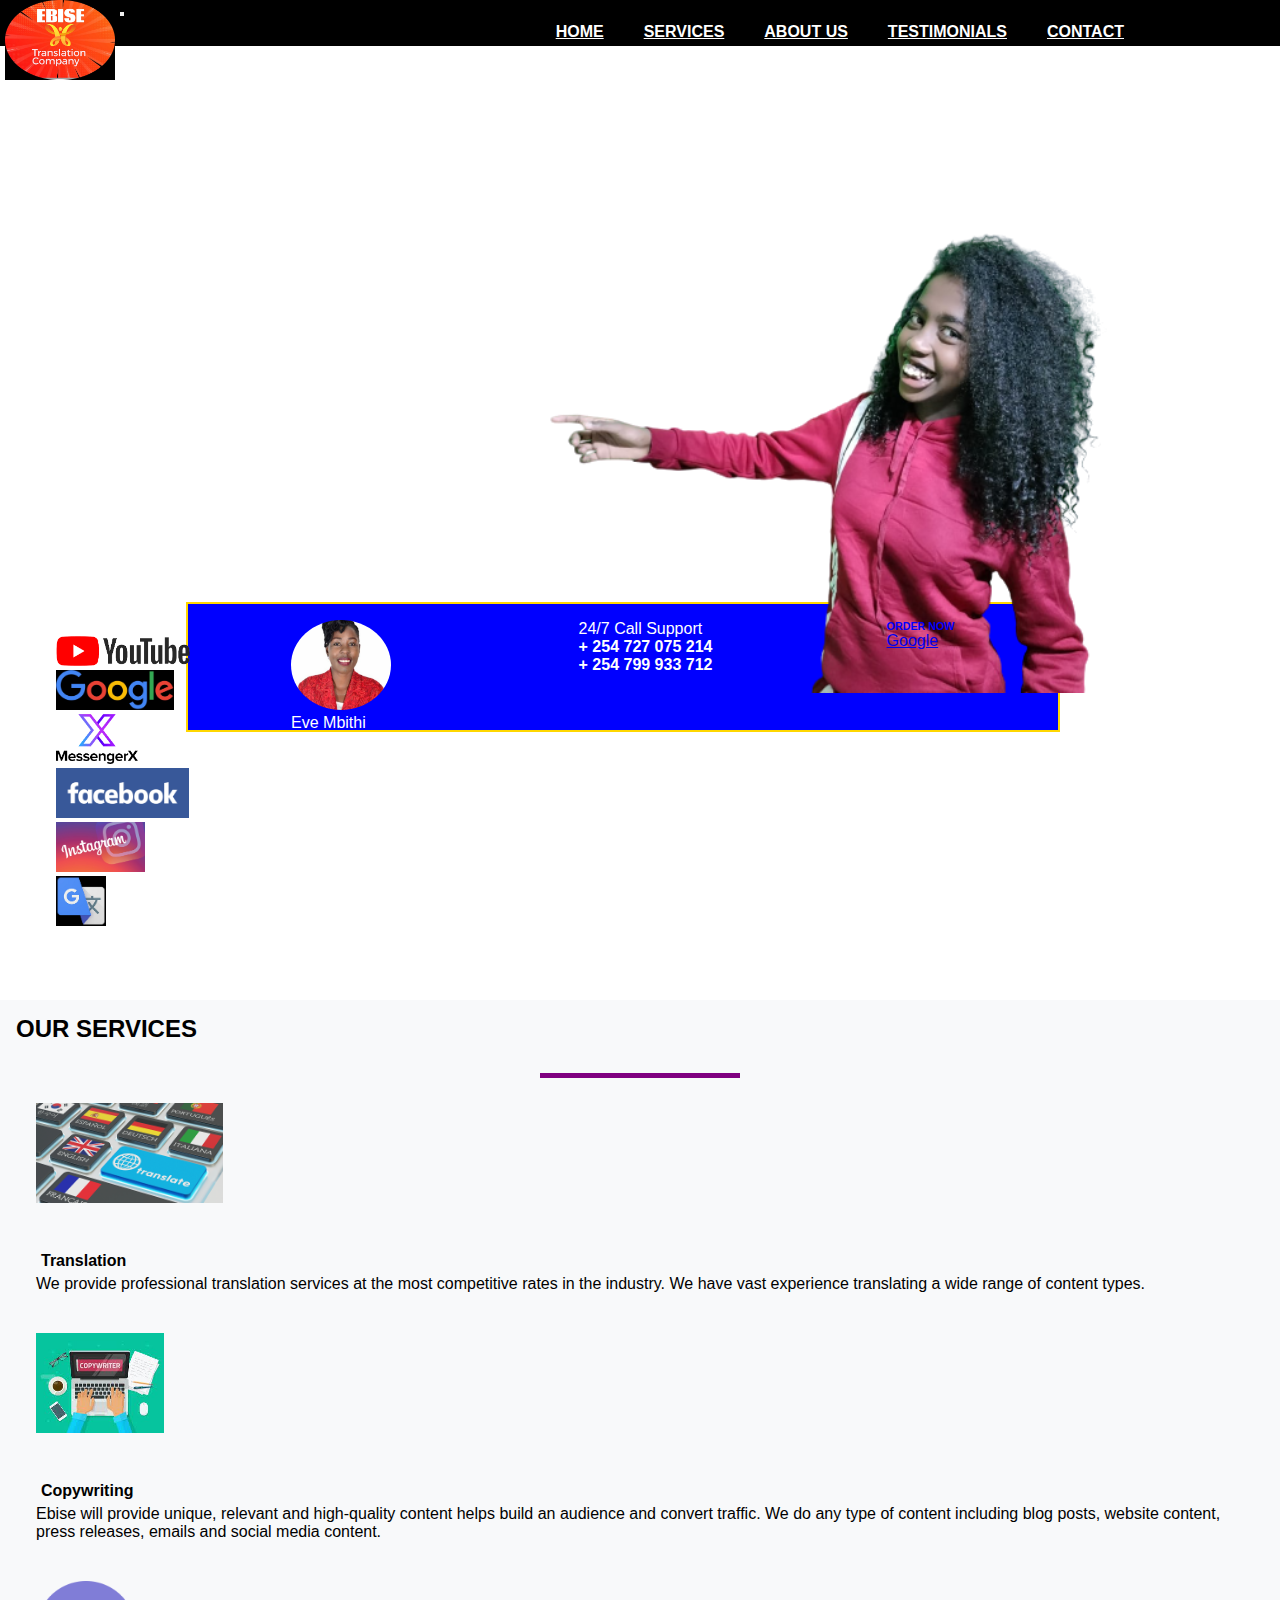
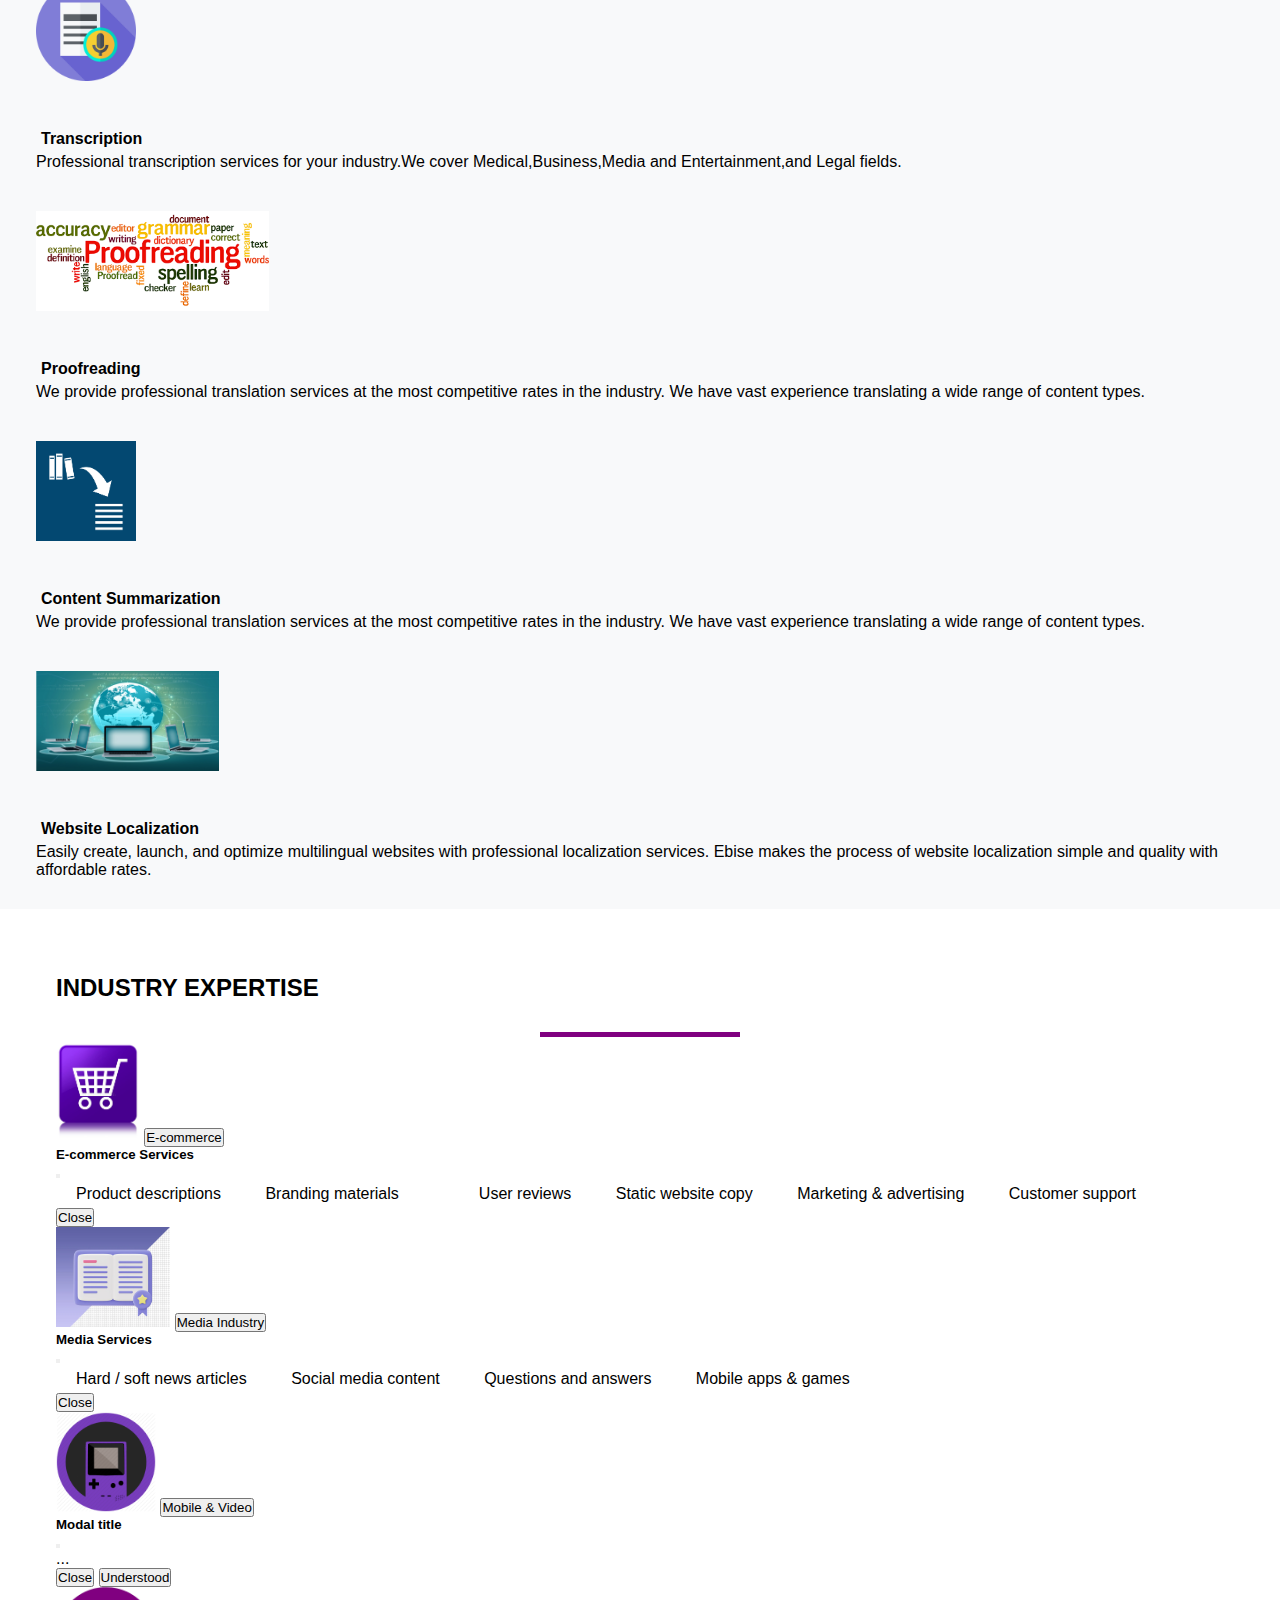
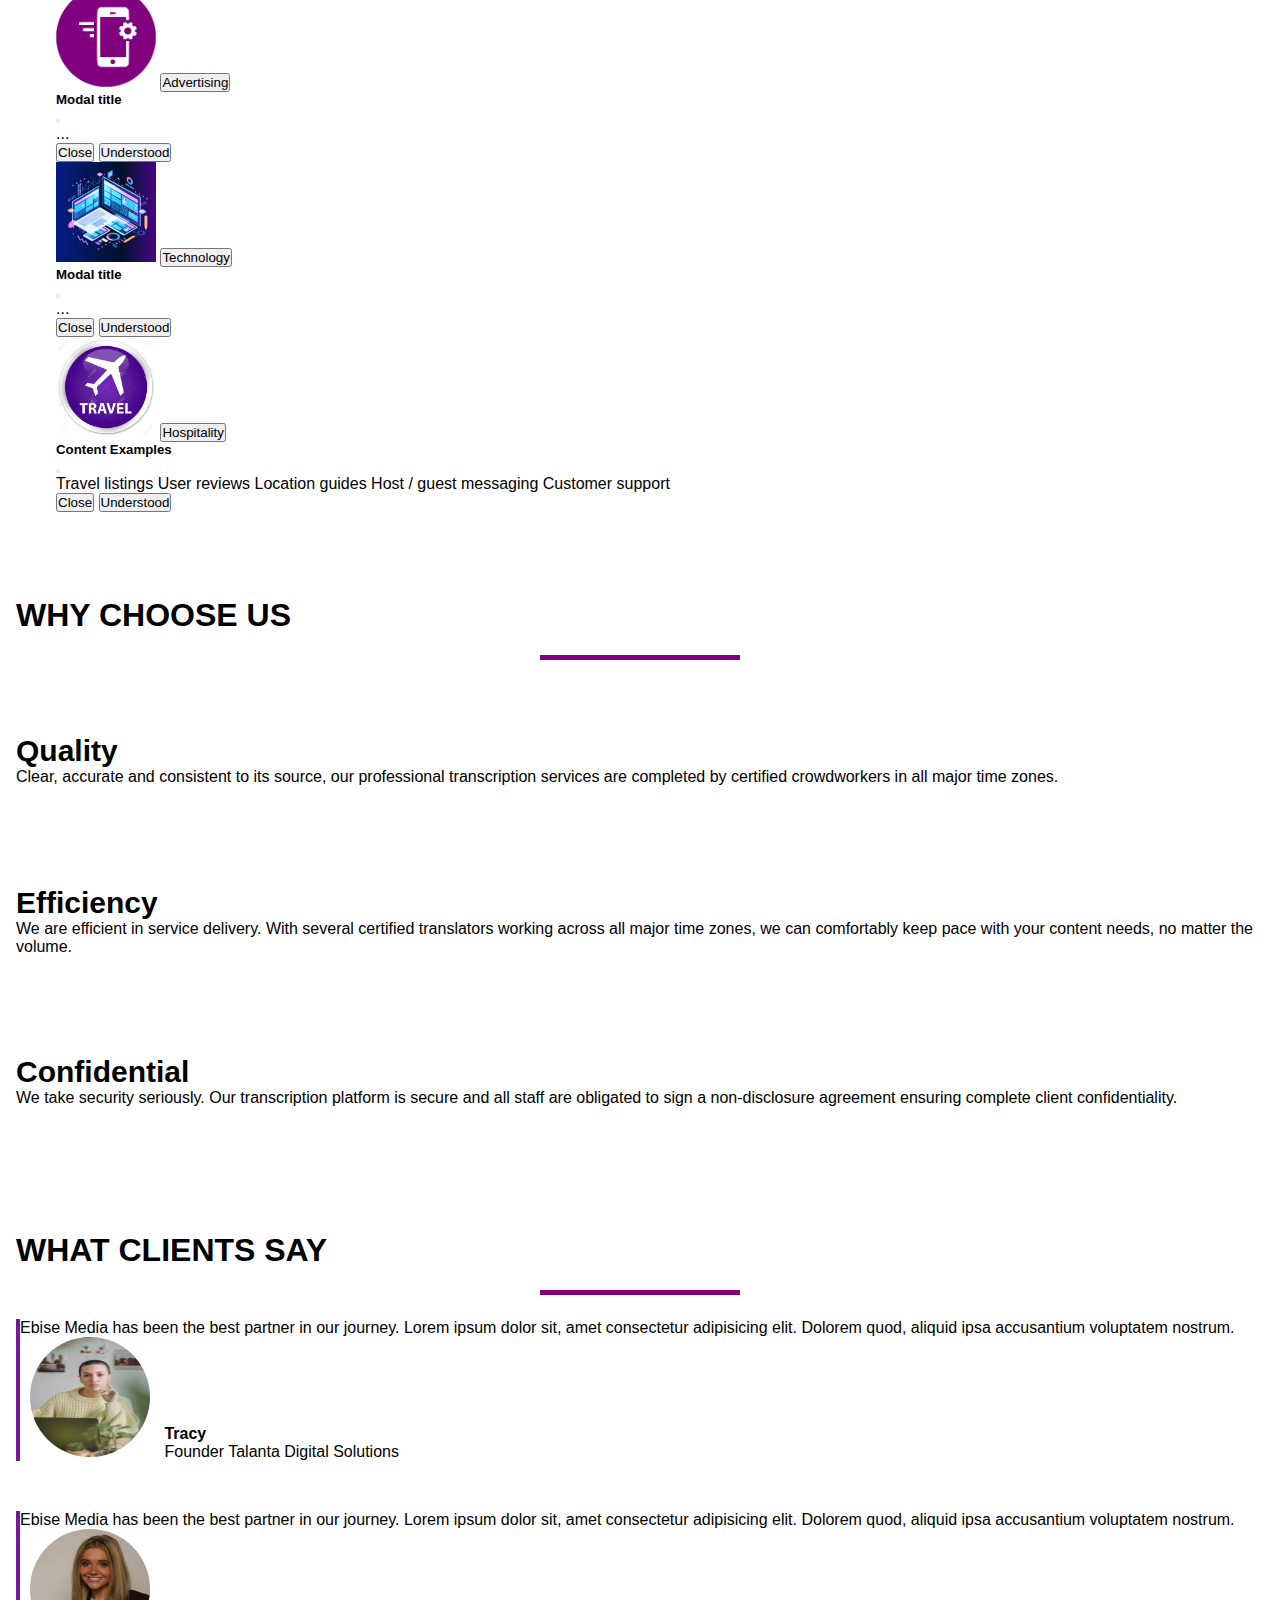
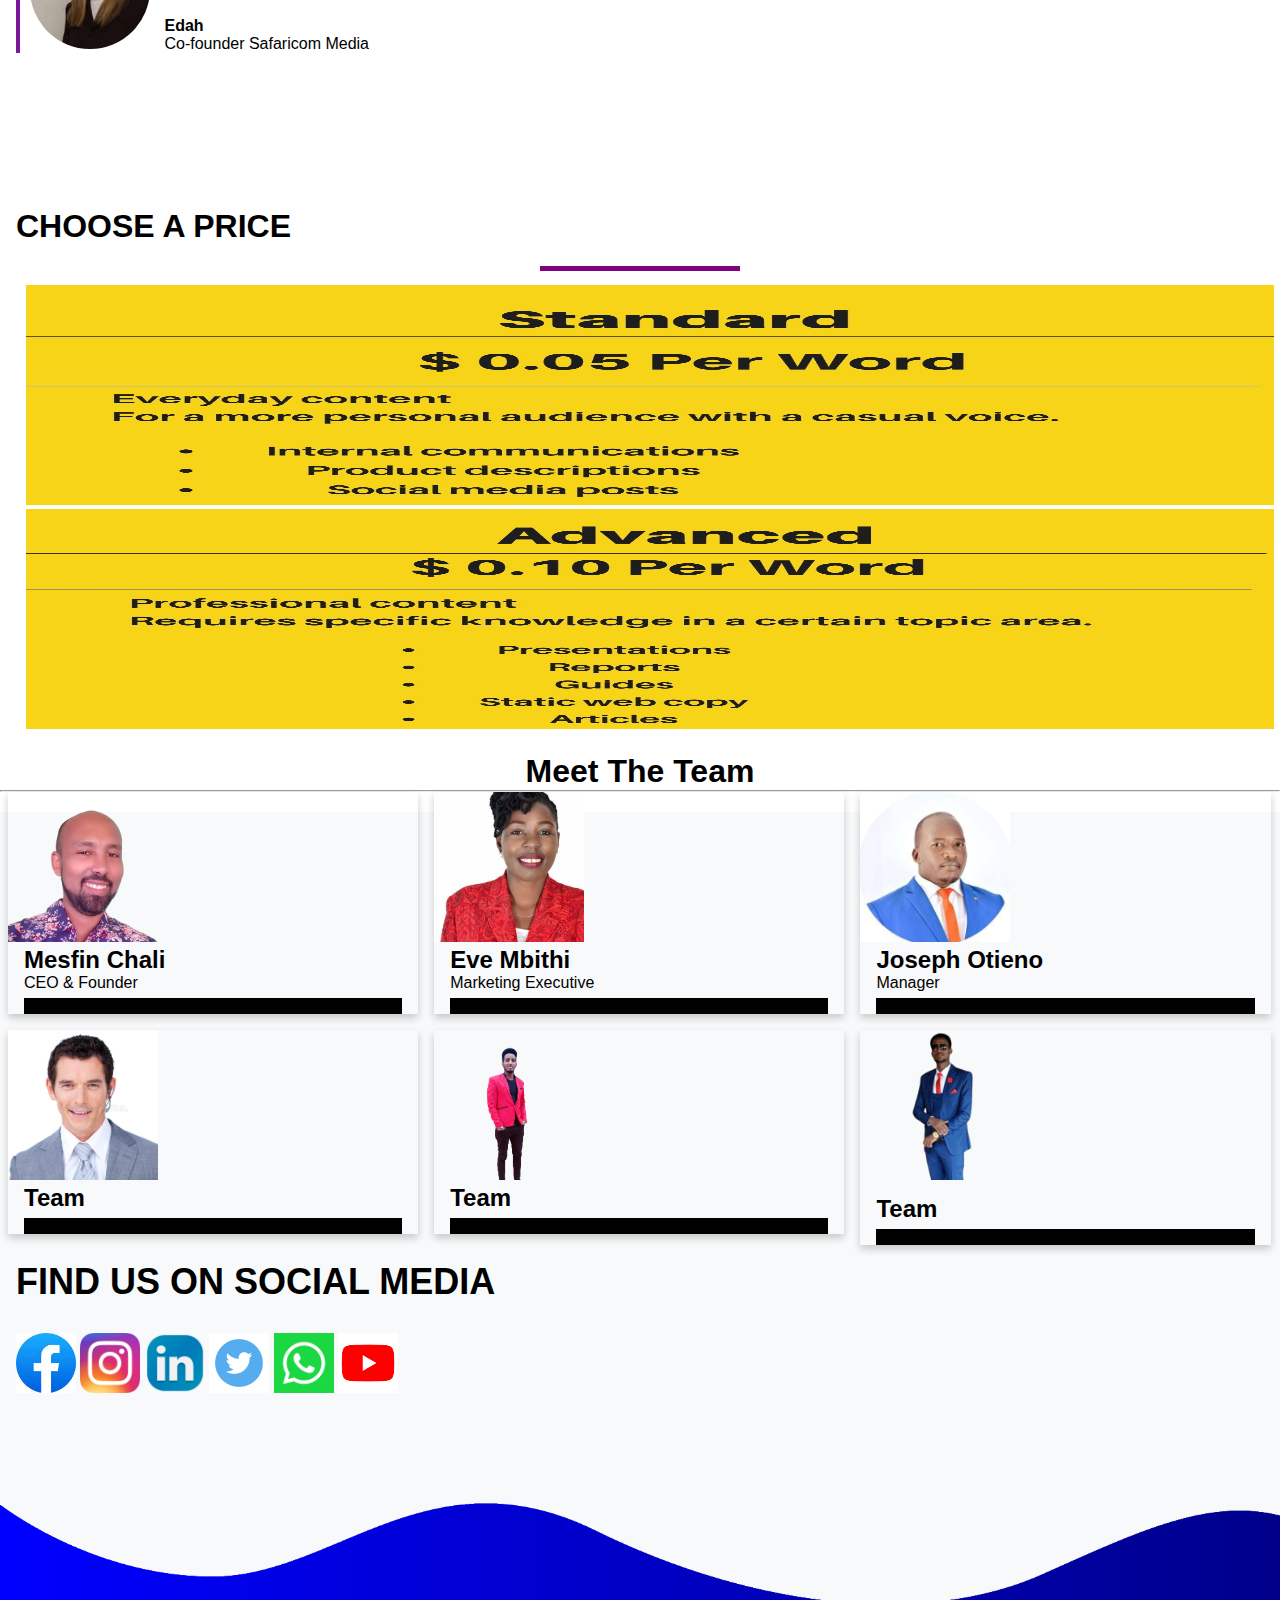
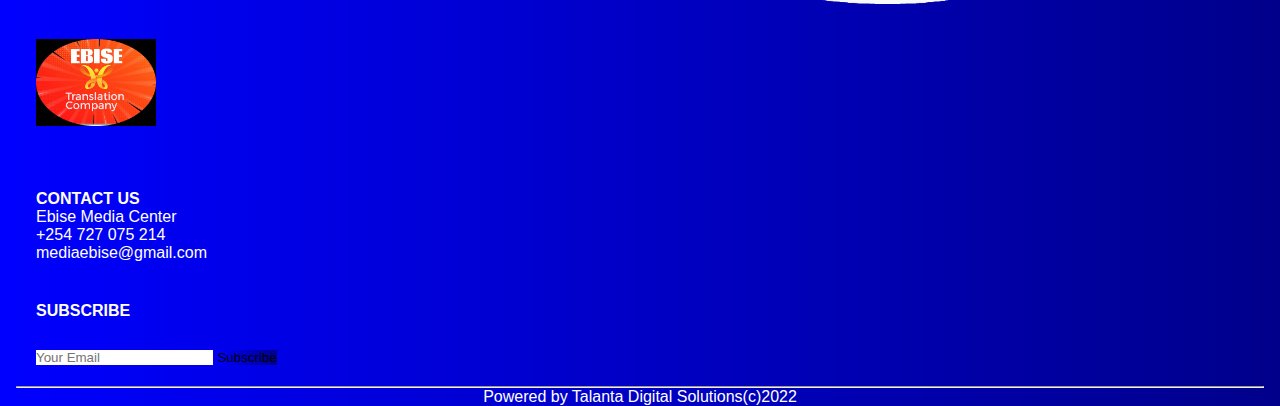
==== index.html @ 50c4cd60 "color change" ====
<!DOCTYPE html>
<html lang="en">
<head>
    <meta charset="UTF-8">
    <meta http-equiv="X-UA-Compatible" content="IE=edge">
    <meta name="viewport" content="width=device-width, initial-scale=1.0">

    <link href="https://cdn.jsdelivr.net/npm/bootstrap@5.2.0/dist/css/bootstrap.min.css" rel="stylesheet"
 integrity="sha384-gH2yIJqKdNHPEq0n4Mqa/HGKIhSkIHeL5AyhkYV8i59U5AR6csBvApHHNl/vI1Bx" crossorigin="anonymous">
    <link rel="stylesheet" href="styles.css" />
    <link
      rel="stylesheet"
      href="path/to/font-awesome/css/font-awesome.min.css"
    />
    <title>EBISE MEDIA</title>


</head>
<body>

    <!-- NAVBAR -->
    <section id="nav-bar">
        <nav class="navbar navbar-expand-lg navbar-light">
          <div class="container-fluid">
            <a class="navbar-brand" href="#"><img src="images/finallogo.jpeg" alt=""></a>
            <!-- <img src="images/ebise.png" height="40px"> -->
            <button
              class="navbar-toggler"
              type="button"
              data-bs-toggle="collapse"
              data-bs-target="#navbarNav"
              aria-controls="navbarNav"
              aria-expanded="false"
              aria-label="Toggle navigation"
            >
              <span class="navbar-toggler-icon"></span>
              <i class="fa fa-bars" aria-hidden="true"></i>
            </button>
            <div class="collapse navbar-collapse" id="navbarNav">
              <ul class="navbar-nav me-auto">
                <li class="nav-item">
                  <a class="nav-link active" href="#top">HOME</a>
                </li>
                <li class="nav-item">
                  <a class="nav-link active" href="#services">SERVICES</a>
                </li>
                <li class="nav-item">
                  <a class="nav-link active" href="#about-us">ABOUT US</a>
                </li>
                <li class="nav-item">
                  <a class="nav-link active" href="#testimonials">TESTIMONIALS</a>
                </li>
                <li class="nav-item">
                  <a class="nav-link active" href="#footer">CONTACT</a>
                </li>
              </ul>
            </div>
          </div>
        </nav>
      </section>

      <!-- BANNER SECTION -->

    <section id="banner">
        <div class="container">
          <div class="col-md-12">
          <div class="row">
            <!-- <div class="background">

            </div> -->
            
            <div class="col-md-7">
              <h2 class="promo-title">
               Professional Translation to Native Ethiopian Languages
              </h2>
              <p><b>Amharic&nbsp&nbsp&nbsp&nbsp&nbsp&nbsp Oromo&nbsp&nbsp&nbsp&nbsp&nbsp&nbsp Tigrinya
                &nbsp&nbsp&nbsp&nbsp&nbsp&nbsp Somalia&nbsp&nbsp&nbsp&nbsp&nbsp&nbsp Afar&nbsp&nbsp&nbsp&nbsp&nbsp&nbsp Sidama</b></p>
              
            </div>
            <div class="col-md-5 first">
              <!-- <img src="images/oftai-removebg-preview.png"> -->
              <img style="width:150%; height:550px;margin-top:-65px;" src="images/oftai-removebg-preview.png">
            </div>
            
            <div id="card">
              <div class="image">
                <img src="images/marketing executive.jpeg" alt="24/7">
                &nbsp;&nbsp;<p>Eve Mbithi</p>
              </div>              
              <!-- <h5>ORDER NOW</h5> -->
              <div class="order">
                <p>24/7 Call Support</p>
                <p><b>+ 254 727 075 214</b></p>
                <p><b>+ 254 799 933 712</b></p>
              </div>
              <div class="card">
                <h6><b>ORDER NOW</b></h6> 
                <p><a href="https://www.google.com/">Google</a></p>
                               
              </div>
              
            </div>
          </div>

          </div>
        </div>
        <!-- <img src="images/wave1.png" class="bottom-img"> -->
      </section>
  
      <!-- PARTNER COMPANIES -->

       <section id="industries">
        <div class="container text-center">
          <!-- <h2 class="title">INDUSTRY EXPERTISE</h2> -->
          <div class="row text-center">
            <div class="col-4 col-lg-2">
              <img src="images/UTUBE-removebg-preview.png" height="30px">
                </div>
  
   <!-- Button trigger modal -->  
              <!-- <button type="button" class="btn btn-primary" data-bs-toggle="modal" data-bs-target="#staticBackdrop">
                E-commerce
              </button> -->
              <div class="col-4 col-lg-2"><img src="images/google.jpeg" height="40px">
      
                <!-- Button trigger modal -->
            <!-- <button type="button" class="btn btn-primary" data-bs-toggle="modal" data-bs-target="#staticBackdrop">
              Media Industry
            </button> -->
              </div>
              <div class="col-4 col-lg-2"><img src="images/mees-removebg-preview.png" height="50px">
      
                <!-- Button trigger modal -->
            <!-- <button type="button" class="btn btn-primary" data-bs-toggle="modal" data-bs-target="#staticBackdrop">
              Media Industry
            </button> -->
              </div>
              <div class="col-4 col-lg-2"><img src="images/fb.png" height="50px">
      
                <!-- Button trigger modal -->
            <!-- <button type="button" class="btn btn-primary" data-bs-toggle="modal" data-bs-target="#staticBackdrop">
              Media Industry
            </button> -->
              </div>

              <div class="col-4 col-lg-2"><img src="images/IG.jpg" height="50px">
      
                <!-- Button trigger modal -->
            <!-- <button type="button" class="btn btn-primary" data-bs-toggle="modal" data-bs-target="#staticBackdrop">
              Media Industry
            </button> -->
              </div>

              <div class="col-4 col-lg-2"><img src="images/google translate.jpeg" height="50px">
      
                <!-- Button trigger modal -->
            <!-- <button type="button" class="btn btn-primary" data-bs-toggle="modal" data-bs-target="#staticBackdrop">
              Media Industry
            </button> -->
              </div>
            </section>
              





      
      <!-- SERVICES  -->
  
      <section id="services">
        <div class="container text-center">
          <h2 class="title">OUR SERVICES</h2>
          <div class="row text-center">
            <div class="col-md-4 services">
              <img src="images/ethiopia.gif" height="100px" />
              <h4>Translation</h4>
              <p>
                We provide professional translation services at the most competitive rates in the industry. We have vast experience translating a wide range of content types.
              </p>
            </div>
            <div class="col-md-4 services">
              <img src="images/copywriter.jpeg"  height="100px" />
              <h4>Copywriting</h4>
              <p>
                Ebise will provide unique, relevant and high-quality content helps build an audience and convert traffic.
                We do any type of content including blog posts, website content, press releases, emails and social media content.
                
              </p>
            </div>
            <div class="col-md-4 services">
              <img src="images/transcribe.png" height="100px" />
              <h4>Transcription</h4>
              <p>
                Professional transcription services for your industry.We cover Medical,Business,Media and Entertainment,and Legal fields.
  
  
              </p>
            </div>
          </div>
          <div class="row text-center">
            <div class="col-md-4 services">
              <img src="images/proofing.png" height="100px" />
              <h4>Proofreading</h4>
              <p>
                We provide professional translation services at the most competitive rates in the industry. We have vast experience translating a wide range of content types.
              </p>
            </div>
            <div class="col-md-4 services">
              <img src="images/summarize.9c0ffb51-4518-400c-8f67-a1338aedde41" height="100px" />
              <h4>Content Summarization</h4>
              <p>
                We provide professional translation services at the most competitive rates in the industry. We have vast experience translating a wide range of content types.
              </p>
            </div>
            <div class="col-md-4 services">
              <img src="images/websitelocalize.png" height="100px" />
              <h4>Website Localization</h4>
              <p>
                Easily create, launch, and optimize multilingual websites with professional localization services. 
                Ebise makes the process of website localization simple and quality with affordable rates.
              </p>
            </div>
  
        </div>
      </section>

      <!-- Industry Expertise -->
    <section id="industries">
        <div class="container text-center">
          <h2 class="title">INDUSTRY EXPERTISE</h2>
          <div class="row text-center">
            <div class="col-4 col-lg-2">
              <img src="images/ecommerce.jpg" height="100px">
  
   <!-- Button trigger modal -->            
              <button type="button" class="btn btn-primary" data-bs-toggle="modal" data-bs-target="#staticBackdrop">
                E-commerce
              </button>
  
              <!-- Modal -->
  <div class="modal fade" id="staticBackdrop" data-bs-backdrop="static" data-bs-keyboard="false" tabindex="-1" aria-labelledby="staticBackdropLabel" aria-hidden="true">
    <div class="modal-dialog">
      <div class="modal-content">
        <div class="modal-header">
          <h5 class="modal-title" id="staticBackdropLabel">E-commerce Services</h5>
          <button type="button" class="btn-close" data-bs-dismiss="modal" aria-label="Close"></button>
        </div>
        <div class="modal-body">
          <ol>
            <li>Product descriptions</li>       
                        
          <li>Branding materials<li> 
            <li>User reviews </li>
            <li>Static website copy </li>
            <li> Marketing & advertising</li>
            <li> Customer support</li>
          </ol>
        </div>
        <div class="modal-footer">
          <button type="button" class="btn btn-secondary" data-bs-dismiss="modal">Close</button>
          
        </div>
      </div>
    </div>
  </div>
              
              
  
             
  
  
  
            </div>
      <div class="col-4 col-lg-2"><img src="images/mediaindustry.webp" height="100px">
      
      <!-- Button trigger modal -->
  <button type="button" class="btn btn-primary" data-bs-toggle="modal" data-bs-target="#staticBackdrop">
    Media Industry
  </button>
  
  <!-- Modal -->
  <div class="modal fade" id="staticBackdrop" data-bs-backdrop="static" data-bs-keyboard="false" tabindex="-1" aria-labelledby="staticBackdropLabel" aria-hidden="true">
    <div class="modal-dialog">
      <div class="modal-content">
        <div class="modal-header">
          <h5 class="modal-title" id="staticBackdropLabel">Media Services</h5>
          <button type="button" class="btn-close" data-bs-dismiss="modal" aria-label="Close"></button>
        </div>
        <div class="modal-body">
          <ol>
            <li> Hard / soft news articles</li>
            <li> Social media content</li>
            <li>Questions and answers </li>
            <li> Mobile apps & games</li>         
  
          </ol>
          
  
        </div>
        <div class="modal-footer">
          
          <button type="button" class="btn btn-primary">Close</button>
        </div>
      </div>
    </div>
  </div>
  
  
  
    </div>
      <div class="col-4 col-lg-2"><img src="images/mobile-games.png" height="100px">
      
        <!-- Button trigger modal -->            
      <button type="button" class="btn btn-primary" data-bs-toggle="modal" data-bs-target="#staticBackdrop">
        Mobile & Video 
      </button>
  
      <!-- Modal -->
  <div class="modal fade" id="staticBackdrop" data-bs-backdrop="static" data-bs-keyboard="false" tabindex="-1" aria-labelledby="staticBackdropLabel" aria-hidden="true">
    <div class="modal-dialog">
      <div class="modal-content">
        <div class="modal-header">
          <h5 class="modal-title" id="staticBackdropLabel">Modal title</h5>
          <button type="button" class="btn-close" data-bs-dismiss="modal" aria-label="Close"></button>
        </div>
        <div class="modal-body">
          ...
        </div>
        <div class="modal-footer">
          <button type="button" class="btn btn-secondary" data-bs-dismiss="modal">Close</button>
          <button type="button" class="btn btn-primary">Understood</button>
        </div>
      </div>
    </div>
  </div>
      
  
  
  
    </div>
      <div class="col-4 col-lg-2"><img src="images/mobilemarketing.png" height="100px">
     
       <!-- Button trigger modal -->            
       <button type="button" class="btn btn-primary" data-bs-toggle="modal" data-bs-target="#staticBackdrop">
        Advertising 
      </button>
  
      <!-- Modal -->
  <div class="modal fade" id="staticBackdrop" data-bs-backdrop="static" data-bs-keyboard="false" tabindex="-1" aria-labelledby="staticBackdropLabel" aria-hidden="true">
    <div class="modal-dialog">
      <div class="modal-content">
        <div class="modal-header">
          <h5 class="modal-title" id="staticBackdropLabel">Modal title</h5>
          <button type="button" class="btn-close" data-bs-dismiss="modal" aria-label="Close"></button>
        </div>
        <div class="modal-body">
          ...
        </div>
        <div class="modal-footer">
          <button type="button" class="btn btn-secondary" data-bs-dismiss="modal">Close</button>
          <button type="button" class="btn btn-primary">Understood</button>
        </div>
      </div>
    </div>
  </div>
     
  
  
  
  
    </div>
      <div class="col-4 col-lg-2"><img src="images/software.jpg" height="100px">
        <!-- Button trigger modal -->            
       <button type="button" class="btn btn-primary" data-bs-toggle="modal" data-bs-target="#staticBackdrop">
        Technology 
      </button>
  
       <!-- Modal -->
  <div class="modal fade" id="staticBackdrop" data-bs-backdrop="static" data-bs-keyboard="false" tabindex="-1" aria-labelledby="staticBackdropLabel" aria-hidden="true">
    <div class="modal-dialog">
      <div class="modal-content">
        <div class="modal-header">
          <h5 class="modal-title" id="staticBackdropLabel">Modal title</h5>
          <button type="button" class="btn-close" data-bs-dismiss="modal" aria-label="Close"></button>
        </div>
        <div class="modal-body">
          ...
        </div>
        <div class="modal-footer">
          <button type="button" class="btn btn-secondary" data-bs-dismiss="modal">Close</button>
          <button type="button" class="btn btn-primary">Understood</button>
        </div>
      </div>
    </div>
  </div>
  
  
      
  
  
    </div>
      <div class="col-4 col-lg-2"><img src="images/travel.webp" height="100px">
      
       <!-- Button trigger modal -->            
       <button type="button" class="btn btn-primary" data-bs-toggle="modal" data-bs-target="#staticBackdrop">
        Hospitality 
      </button>
  
      <!-- Modal -->
  <div class="modal fade" id="staticBackdrop" data-bs-backdrop="static" data-bs-keyboard="false" tabindex="-1" aria-labelledby="staticBackdropLabel" aria-hidden="true">
    <div class="modal-dialog">
      <div class="modal-content">
        <div class="modal-header">
          <h5 class="modal-title" id="staticBackdropLabel">Content Examples</h5>
          <button type="button" class="btn-close" data-bs-dismiss="modal" aria-label="Close"></button>
        </div>
        <div class="modal-body">
          Travel listings
          User reviews
          Location guides
          Host / guest messaging
          Customer support
        </div>
        <div class="modal-footer">
          <button type="button" class="btn btn-secondary" data-bs-dismiss="modal">Close</button>
          <button type="button" class="btn btn-primary">Understood</button>
        </div>
      </div>
    </div>
  </div>
  
  
    </div>
  
            </div>
  
          </div>
        </div>
  
      </section>

      <!-- About Us -->
    <section id="about-us">
        <div class="container">
          <h1 class="title text-center">WHY CHOOSE US</h1>
          <div class="row">
            <div class="col-md-4 about-us">
              <p class="about-title">Quality</p>            
                <p>Clear, accurate and consistent to its source, our professional transcription services are completed by certified crowdworkers in all major time zones.</p>
            </div>
            
                <div class="col-md-4 about-us">
                  <p class="about-title">Efficiency</p>            
                    <p>We are efficient in service delivery. With several certified translators working across all major time zones, we can comfortably keep pace with your content needs, no matter the volume.</p>
                </div>  
                
                <div class="col-md-4 about-us">
                  <p class="about-title">Confidential</p>            
                    <p>We take security seriously. Our transcription platform is secure and all staff are obligated to sign a non-disclosure agreement ensuring complete client confidentiality.</p>
                </div>    
              
            
            <!-- <div class="col-md-4">
              <img src="images/graph languages.jpg" class="img-fluid" />
            </div> -->
          </div>
        </div>
      </section>
  
      <!-- Testimonials -->
      <section id="testimonials">
        <div class="container">
          <h1 class="title text-center">WHAT CLIENTS SAY</h1>
          <div class="row">
            <div class="col-md-6 testimonials">
              <p>
                Ebise Media has been the best partner in our journey. Lorem ipsum
                dolor sit, amet consectetur adipisicing elit. Dolorem quod,
                aliquid ipsa accusantium voluptatem nostrum.
              </p>
              <img src="images/Tracy.jpg" class="" />
              <p class="user-details">
                <b>Tracy</b><br />Founder Talanta Digital Solutions
              </p>
            </div>
            <div class="col-md-6 testimonials">
              <p>
                Ebise Media has been the best partner in our journey. Lorem ipsum
                dolor sit, amet consectetur adipisicing elit. Dolorem quod,
                aliquid ipsa accusantium voluptatem nostrum.
              </p>
              <img src="images/businessexec.jpeg" class="" />
              <p class="user-details">
                <b>Edah</b><br />Co-founder Safaricom Media
              </p>
            </div>
          </div>
        </div>
      </section>

      <!-- Prices -->


      <section id="prices">
        <div class="container">
          <h1 class="title text-center">CHOOSE A PRICE</h1>
          <div class="row">
            <div class="col-md-6 prices">
              <img src="images/standardyellow.jpg" alt="Denim Jeans" style="width:100%">
  
  <!-- <p><button>Order</button></p> -->
              <!-- <img src="images/standardyellow.jpg" class="" /> -->
              <!-- <p class="user-details">
                <b>Tracy</b><br />Founder Talanta Digital Solutions
              </p> -->
            </div>
            <div class="col-md-6 prices">
              <img src="images/advancedyellow.jpg" alt="Denim Jeans" style="width:100%">
  
  <!-- <p><button>Order</button></p> -->
              <!-- <p class="user-details">              
              </p> -->
            </div>
          </div>
        </div>
      </section>

       <!-- THE TEAM -->
    <!-- <section id="about-us">
      <div class="row">
        <div class="column">
          <div class="card">
            <center>
              <h1>Meet The Team Page</h1>
              <hr>
            <div class="container">
              <h2>Jane Doe</h2> -->
              <!-- <p class="title">CEO &amp; Founder</p>
              <p>Some text that describes me lorem ipsum ipsum lorem.</p>
              <p>example@example.com</p>
              <p><button class="button">Contact</button></p>
            </div>
          </div>
        </div>
      
        <div class="column">
          <div class="card">
            <img src="images/two-removebg-preview.png" alt="Mike" style="width:100%">
            <div class="container">
              <h2>Mike Ross</h2>
              <p class="title">Art Director</p>
              <p>Some text that describes me lorem ipsum ipsum lorem.</p>
              <p>example@example.com</p>
              <p><button class="button">Contact</button></p>
            </div>
          </div> -->
        <!-- </div>
      
        <div class="column">
          <div class="card">
            <img src="images/three-removebg-preview.png" alt="John" style="width:100%">
            <div class="container">
              <h2>John Doe</h2>
              <p class="title">Designer</p> -->
              <!-- <p>Some text that describes me lorem ipsum ipsum lorem.</p>
              <p>example@example.com</p>
              <p><button class="button">Contact</button></p>
            </div>
          </div>
        </div>
      </div>
    </section> -->

    <!-- ANOTHER TEAM -->
    <section id="about-us">
     
       <center><h1>Meet The Team</h1></center> 
        <hr>
        
        <div class="row">
          <div class="column" id="gfg">
          <div class="card">                
                <img src="images/mesfin2.png" alt="" height="250px">
                <div class="container">
                    <h2>Mesfin Chali</h2>                    

<p>CEO & Founder</p>                    


                    <button class="button"></button>
                </div>
            </div>          
        </div> 
        
        <div class="column" id="gfg">
          <div class="card">                
                <img src="images/marketing executive.jpeg" alt="" height="250px">
                <div class="container">
                    <h2>Eve Mbithi</h2>                    

<p>Marketing Executive</p>                    


                    <button class="button"></button>
                </div>
            </div>          
        </div> 
        <div class="column" id="gfg">
          <div class="card">                
                <img src="images/bishop2.jpg" alt="" height="250px">
                <div class="container">
                    <h2>Joseph Otieno</h2>                    

<p>Manager</p>                    


                    <button class="button"></button>
                </div>
            </div>          
        </div>     
    </div>
        
        <div class="row">
            <div class="column">
                <div class="card">                    
                    <img src="images/whiteexec.jpg" width="100px">
                    <div class="container">
                        <h2>Team</h2>                        
 
                    
 
 
 
                        <button class="button"></button>
                    </div>
                </div>
            </div>
  
            <div class="column">
                <div class="card two">                   
                    <img src="images/person-two-removebg-preview.png" alt="" height="50px">
                    <div class="container">
                        <h2>Team</h2>                        
 
                   
 

 
                        <button class="button"></button>
                    </div>
                </div>
            </div>
            <div class="column">
                <div class="card two">
                    <i class="fa fa-user-circle"
                    style="font-size:68px;"></i>
                    <img src="images/three-removebg-preview.png" alt="">
                    <div class="container">
                        <h2>Team</h2>
                         
 

 
 
                         
 

 
 
                        <button class="button"></button>
                    </div>
                </div>
            </div>
        </div>
    </center>
    </section>

      <!-- Social Media Section -->
    <section id="social-media">
        <div class="container text-center">
          <p>FIND US ON SOCIAL MEDIA</p>
          <div class="social-icons">
            <a href="https://www.facebook.com/EBISE-MEDIA-108478635325449"><img src="images/facebook.jpeg" /></a>
            <a href="#"><img src="images/Instagram_icon.png.webp" /></a>
            <a href="#"><img src="images/linkedin.webp" /></a>
            <a href="https://twitter.com/ebise_mesfin"><img src="images/twitter.jpg" /></a>
            <a href="#"><img src="images/whatsapp.png" /></a>
            <a href="https://www.youtube.com/channel/UCp7mmQMVKNS97vV8GMhP1rA/videos"><img src="images/youtube.png" /></a>
          </div>
        </div>
      </section>
  
      <!-- footer -->
      <section id="footer">
        <img src="images/wave2.png" class="footer-img" />
        <div class="container">
          <div class="row">
            <div class="col-md-4 footer-box">
              <img src="images/finallogo.jpeg" alt="" />
              <p>
                <!-- Lorem ipsum dolor sit, amet consectetur adipisicing elit.
                Laboriosam itaque maiores vitae animi soluta labore sint aliquam
                nesciunt earum autem! -->
              </p>
            </div>
            <div class="col-md-4 footer-box">
              <p><b>CONTACT US</b></p>
              <p><i class="fas fa-map-marker"></i>Ebise Media Center</p>
              <p><i class="fa-solid fa-phone"></i>+254 727 075 214</p>
              <p><i class="fa-solid fa-envelope"></i>mediaebise@gmail.com</p>
              <!-- <p><i class="fa-solid fa-envelope"></i>mesfin@ebisemedia.com</p>
              <p><i class="fa-solid fa-envelope"></i>joseph@ebisemedia.com</p> -->
            </div>
            <div class="col-md-4 footer-box">
              <p><b>SUBSCRIBE</b></p>
              <input type="email" class="form-control" placeholder="Your Email" />
              <button type="button" class="btn btn-primary">Subscribe</button>
            </div>
          </div>
          <hr>
          <p class="copyright">Powered by Talanta Digital Solutions(c)2022</p>
        </div>
      </section>
      <!-- Smooth scroll section -->
      <script src="smooth-scroll.js"></script>
      <script>
        var scroll = new SmoothScroll('a[href*="#"]');
      </script>
      <!-- JavaScript Bundle with Popper -->
  <script src="https://cdn.jsdelivr.net/npm/bootstrap@5.2.0/dist/js/bootstrap.bundle.min.js" integrity="sha384-A3rJD856KowSb7dwlZdYEkO39Gagi7vIsF0jrRAoQmDKKtQBHUuLZ9AsSv4jD4Xa" crossorigin="anonymous"></script>
  
  
    
</body>
</html>
---- styles.css ----
*{
    box-sizing: border-box;
    margin: 0;
    padding: 0;
    font-family: "Poppins", sans-serif;
       
}
 body{
    font-family: sans-serif;
 }

 #nav-bar{
    position: sticky;
    top:0;
    background-color:black;
    z-index: 10;
    /* background-position: linear-gradient(to right,#a517ba,#5f1782); */
} 
.navbar{
    /* width:100vw; */
    background-position: linear-gradient(to right,#a517ba,#5f1782);
    padding: 0 !important;
    
}
.navbar img{
    height:80px;
    width:120px;
    float:inline-start;
    margin-top: 0;
    margin-left: 0px;
    padding:0 5px;
    /* border-radius: 50%; */
}
.navbar-nav{
    display: flex;
    list-style-type: none;
    justify-content: flex-end;
    /* justify-content: space-between; */
    width: 80vw;
    color: blue;
    font: bold;
    font:white;
    /* font-size: 24px !important; */
    
    }
li{
    display:inline-block;
    padding:5px 20px;  

} 
.navbar-nav li a {
    color:white !important;
    font-weight: 600;
    font-size: 32;
}
.navbar-nav ul li a{
    font: white;
}  


.fa-bars{
    color: #fff;
    font-size: 30px!important;

}

#banner{
    /* background-image: linear-gradient(to right,#a517ba,#5f1782); */
    color:#fff;
    padding-top: 5%;
    background-image: url(../images/maldive.jpg);
    background-position: center;
    height: 530px;
    background-size: cover;    
    /* filter: blur(1px);
  -webkit-filter: blur(1px); */
    

    /* color:#fff; */


}
/* .background{
    background-image: url(../images/maldive.jpg);
    background-position: center;
    height: 600px;
    background-size: cover; 
    padding-top: 5%; 

} */
.first img{
   /* height:auto; */
   /*  */
   width: 350px;
   height: 150px;
   object-fit: contain;
   /* border-radius: 50%; */
   margin-left: -150px;
   margin-top: -450px;
  
   
    
}
/* MEET THE TEAM */
/* Three columns side by side */
.column {
    float: left;
    width: 33.3%;
    margin-bottom: 16px;
    padding: 0 8px;
    
  }
  
  /* Display the columns below each other instead of side by side on small screens */
  @media screen and (max-width: 650px) {
    .column {
      width: 100%;
      display: block;
    }
  }
  
  /* Add some shadows to create a card effect */
  .card {
    box-shadow: 0 4px 8px 0 rgba(0, 0, 0, 0.2);
  }
  
  /* Some left and right padding inside the container */
  .container {
    padding: 0 16px;
  }
  
  /* Clear floats */
  .container::after, .row::after {
    content: "";
    clear:none;
    display: table;
  }
  .column2{
    float: left;
    width: 33.3%;
    margin-bottom: 16px;
    padding: 0 8px;
    height:50px;
    border-radius: 50%;

  }
  

  
  .button {
    border: none;
    outline: 0;
    display: inline-block;
    padding: 8px;
    color: white;
    background-color: #000;
    text-align: center;
    cursor: pointer;
    width: 100%;
  }
  
  .button:hover {
    background-color: #555;
  }



#card {
    border: 2px solid gold;
    padding: 16px;
    margin: 8px;
    width: 70%;
    height: 130px;
    justify-content: center; 
    margin-bottom:0px;
    margin-top:-95px;
    background-color:blue;
    display: flex;
    justify-content: center;
    justify-content: space-around;
    margin-left: 170px;
    
  }

  

  #card img{
    height:90px;
    width:100px;
    border-radius: 50%;
    align-items: flex-end;
    
  }
  #card .order{
    height:60px;
    align-items: flex-end;
    
  }
  #card .card{
    color:blue;
    height:20px;



  }
.promo-title{
    margin-top:30px;
    font-weight: 600;
    /* margin-top: 100px; */
    font-size: 44px;
}
.bottom-img{
    width:100%;
}
.img-fluid{
    margin-top: 100px;
    width: 30px;
}
.gal{
    height: 300px;
    width: 100px;
}

.card img{
width: 150px; 
height: 150px; 
object-fit: cover;
object-position: 25% 25%; 
}

.card img{
    width: 150px; 
    height: 150px; 
    object-fit: cover;
    object-position: 5% 5%; 
    }

.card two img{
    width: 150px; 
    height: 150px; 
    object-fit:cover;
    object-position: 20% 20%;

}    



.first img{
    padding: -200px 10px;
    height:300px;
    width:500px;
    margin-top:5px ;
     /* margin-left: 10px;
    margin-right: 10px; */
}
/* Industries */
#industries{
    padding-top: 120px;
    margin-top: 150px;
}

/* Services */

#services{
    padding:10px 0;
    background: #f8f9fa;
    margin-top: 40px;
}
.services-img{
    /* width:100px; */
    margin-top:-30px;
    
}
.services{
    padding:20px;
    
}
.services h4{ 
    padding: 5px;
    margin-top: 40px;
    /* text-transform: uppercase; */
    
}

#industries{
    padding:30px 20px;
    margin: 30px 20px;
}
.title::before{
    content:'';
    background: purple;
    height:5px;
    width:200px;
    margin-left: auto;
    margin-right: auto;
    display:block;
    transform:translateY(63px);

}
.title::after{
    content:'';
    background:purple;
    height:10x;
    width:50px;
    margin-left: auto;
    margin-right: auto;
    margin-bottom:40px;
    display:block;
    transform: translateY(8px);
}

#about-us{
    /* background:#f8f9fa; */
    padding-bottom: 20px;
    padding-top: 20px;

}
.about-title{
    font-size: 30px;
    font-weight: 600;
    margin-top: 8%;
    
}
#about-us ul li{
    margin:5px 0;
}
#about-us ul{
    margin-left: -50px;
}

         /* Testimonials */
#testimonials{
    padding:100px 0;

    
}  
.testimonials{
    border-left:4px solid #7b1798;
    margin-top: 50px;
    margin-bottom:50px;

}  
.testimonials img{
    height:120px;
    width:120px;
    border-radius:50%;
    margin:0 10px;
}  
.prices img{
    height:220px;
    width:220px;
    
    margin:0 10px;
}   
.user-details{
    display:inline-block;
    font:16px;
}
#social-media{
    background: #f8f9fa;
    padding:100px 0;
    
}
#social-media p{
    font-size: 36px;
    font-weight: 600;
    margin-bottom: 30px;

}
.social-icons img{
    width:60px;
    transition:0.5s;
    
}
.social-icons a:hover img{
    transform:translateY(-10px);

}
#footer{
    background-image: linear-gradient(to right,blue,darkblue);
    color:#fff;

}
.footer-img{
    width:100%;

}
.footer-box{
    padding:20px;
}
.footer-box img{
    width:120px;
    margin-bottom: 20px;

}
.footer-box .fa{
    margin-right: 8px;
    font-size: 25px;
    height:40px;
    width:40px;
    text-align: center;
    padding-top: 7px;
    border-radius: 2px;
    /* background-color: blue; */
    background-image:linear-gradient(to right,blue,darkblue);

}

.footer-box .form-control{
    box-shadow: none !important;
    border:none;
    border-radius: 0;
    margin-top: 25px;
    max-width: 250px;
}
.footer-box .btn-primary{
    box-shadow: none !important;
    border:none;
    border-radius: 0;
    margin-top: 30px;
    background-image:linear-gradient(to right,blue,darkblue);

}
.hr{
    background-color: #fff;
}
.copyright{
    margin-bottom: 0;
    padding-bottom: 0;
    text-align: center;
}
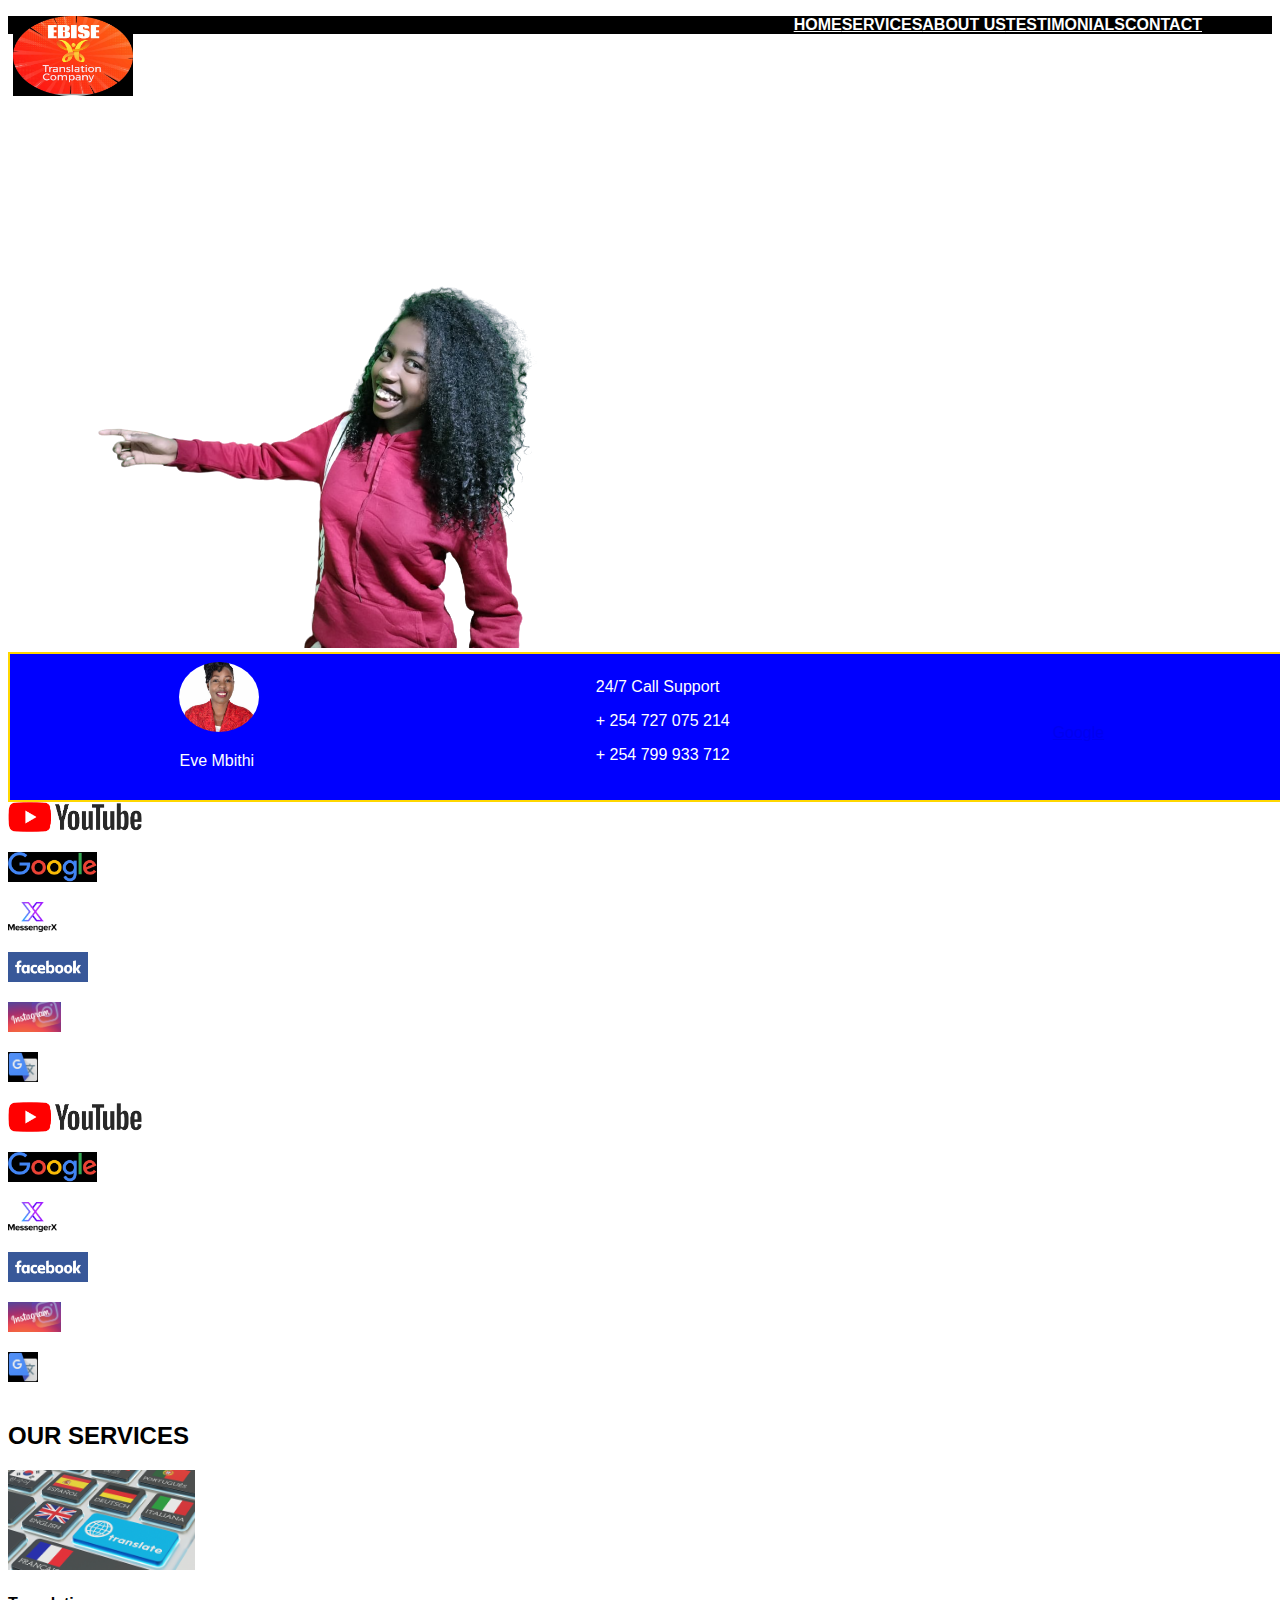
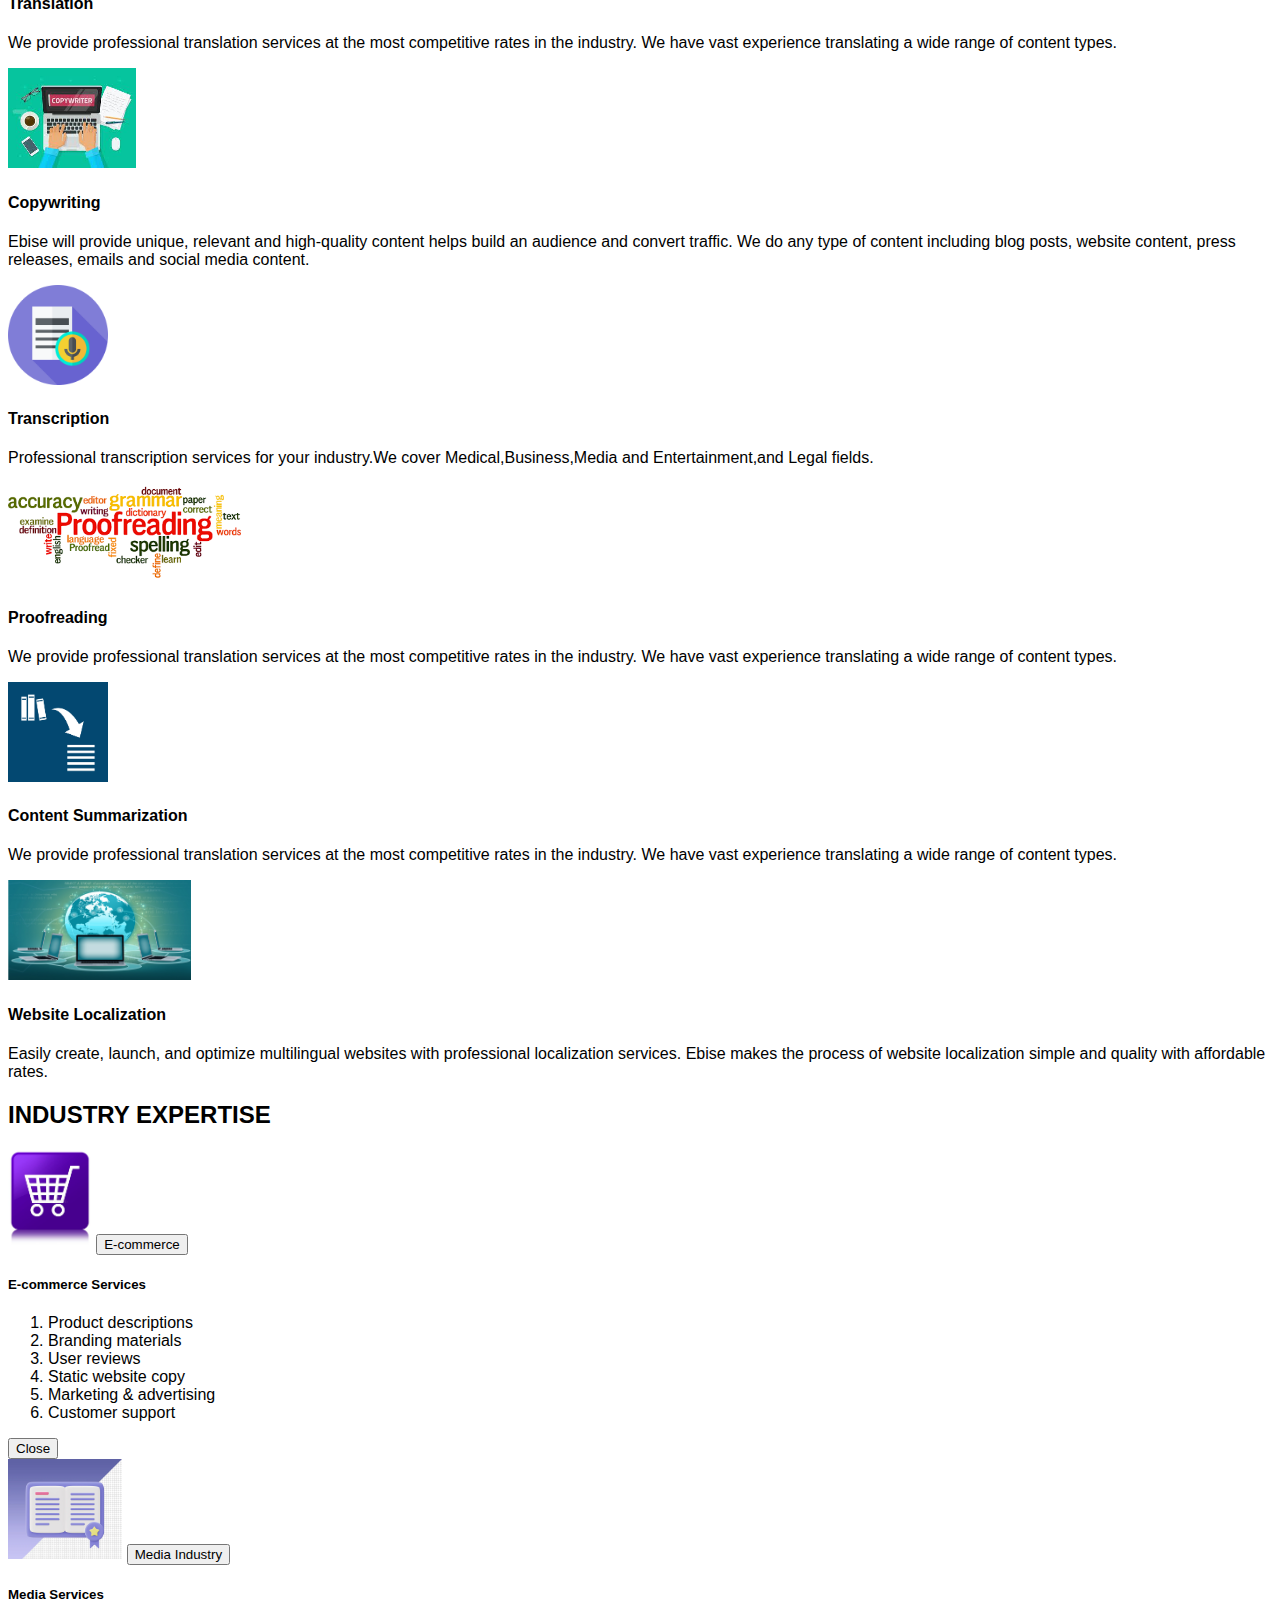
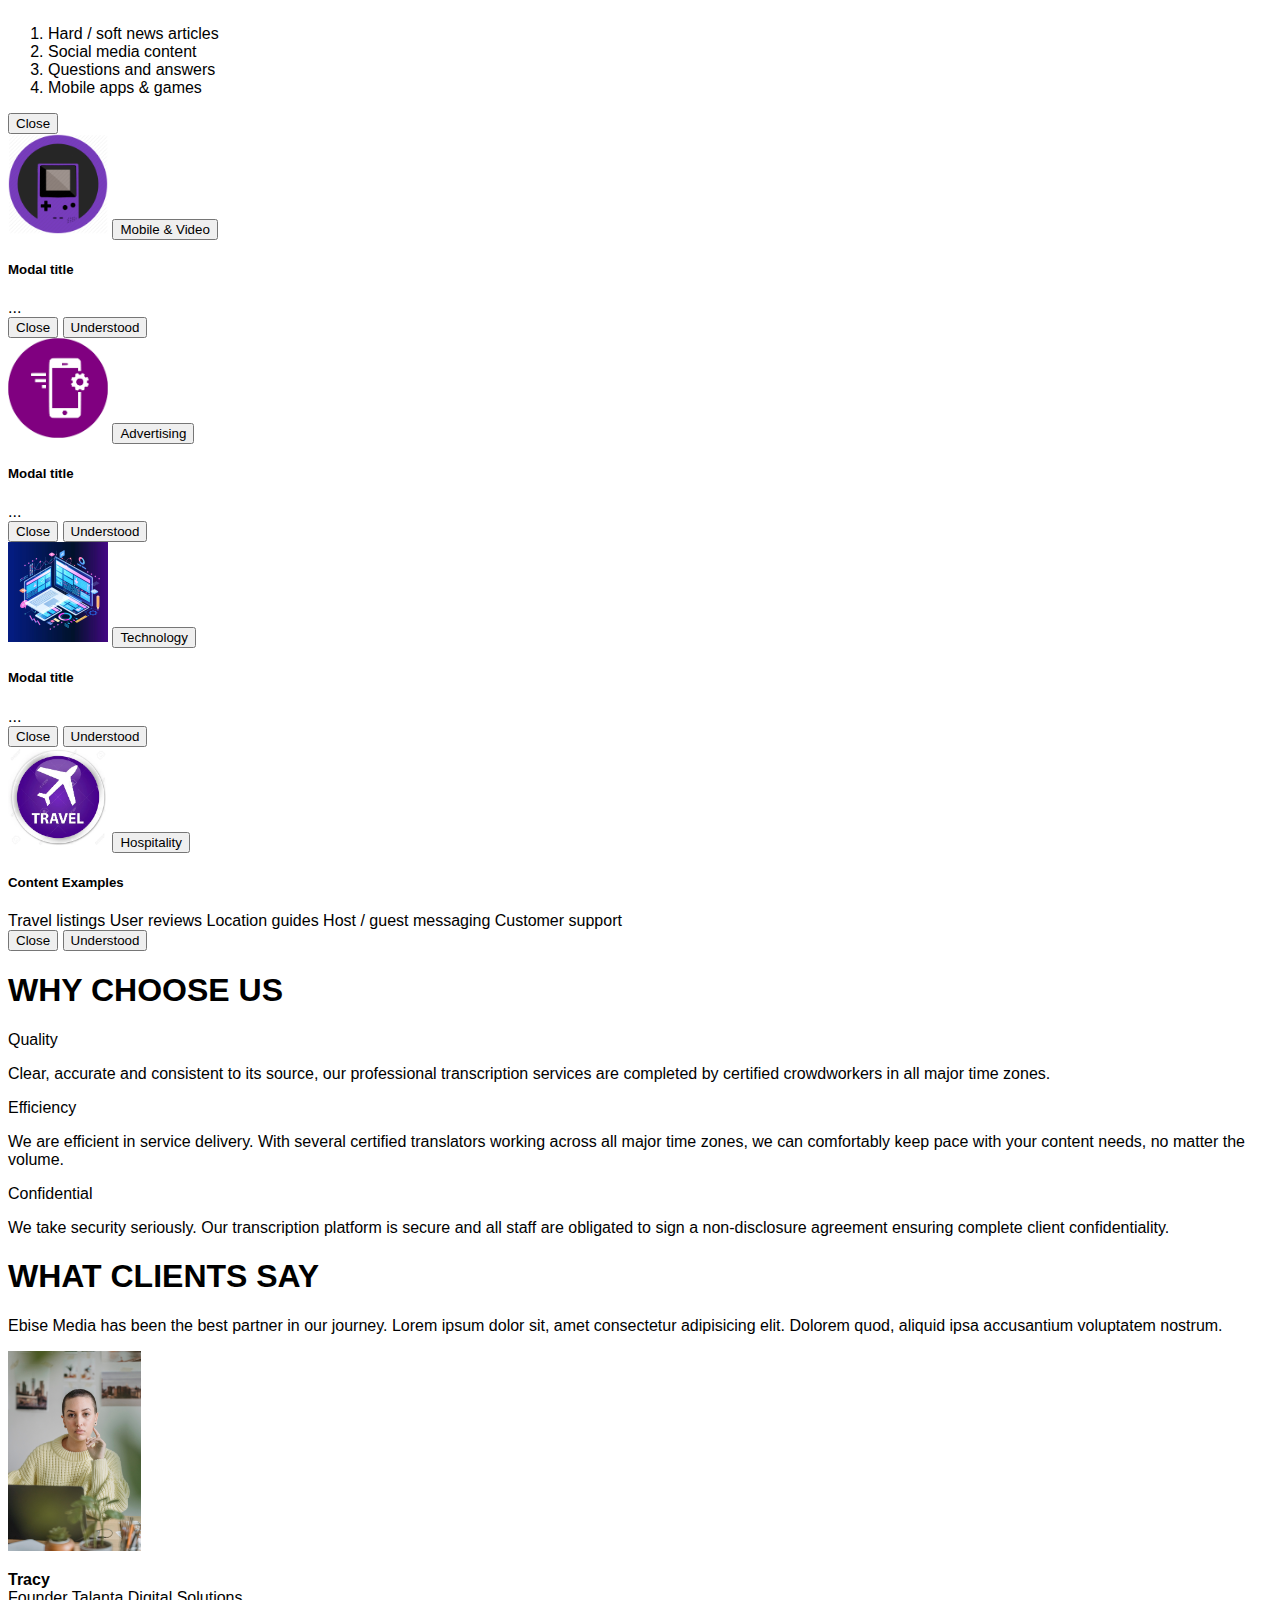
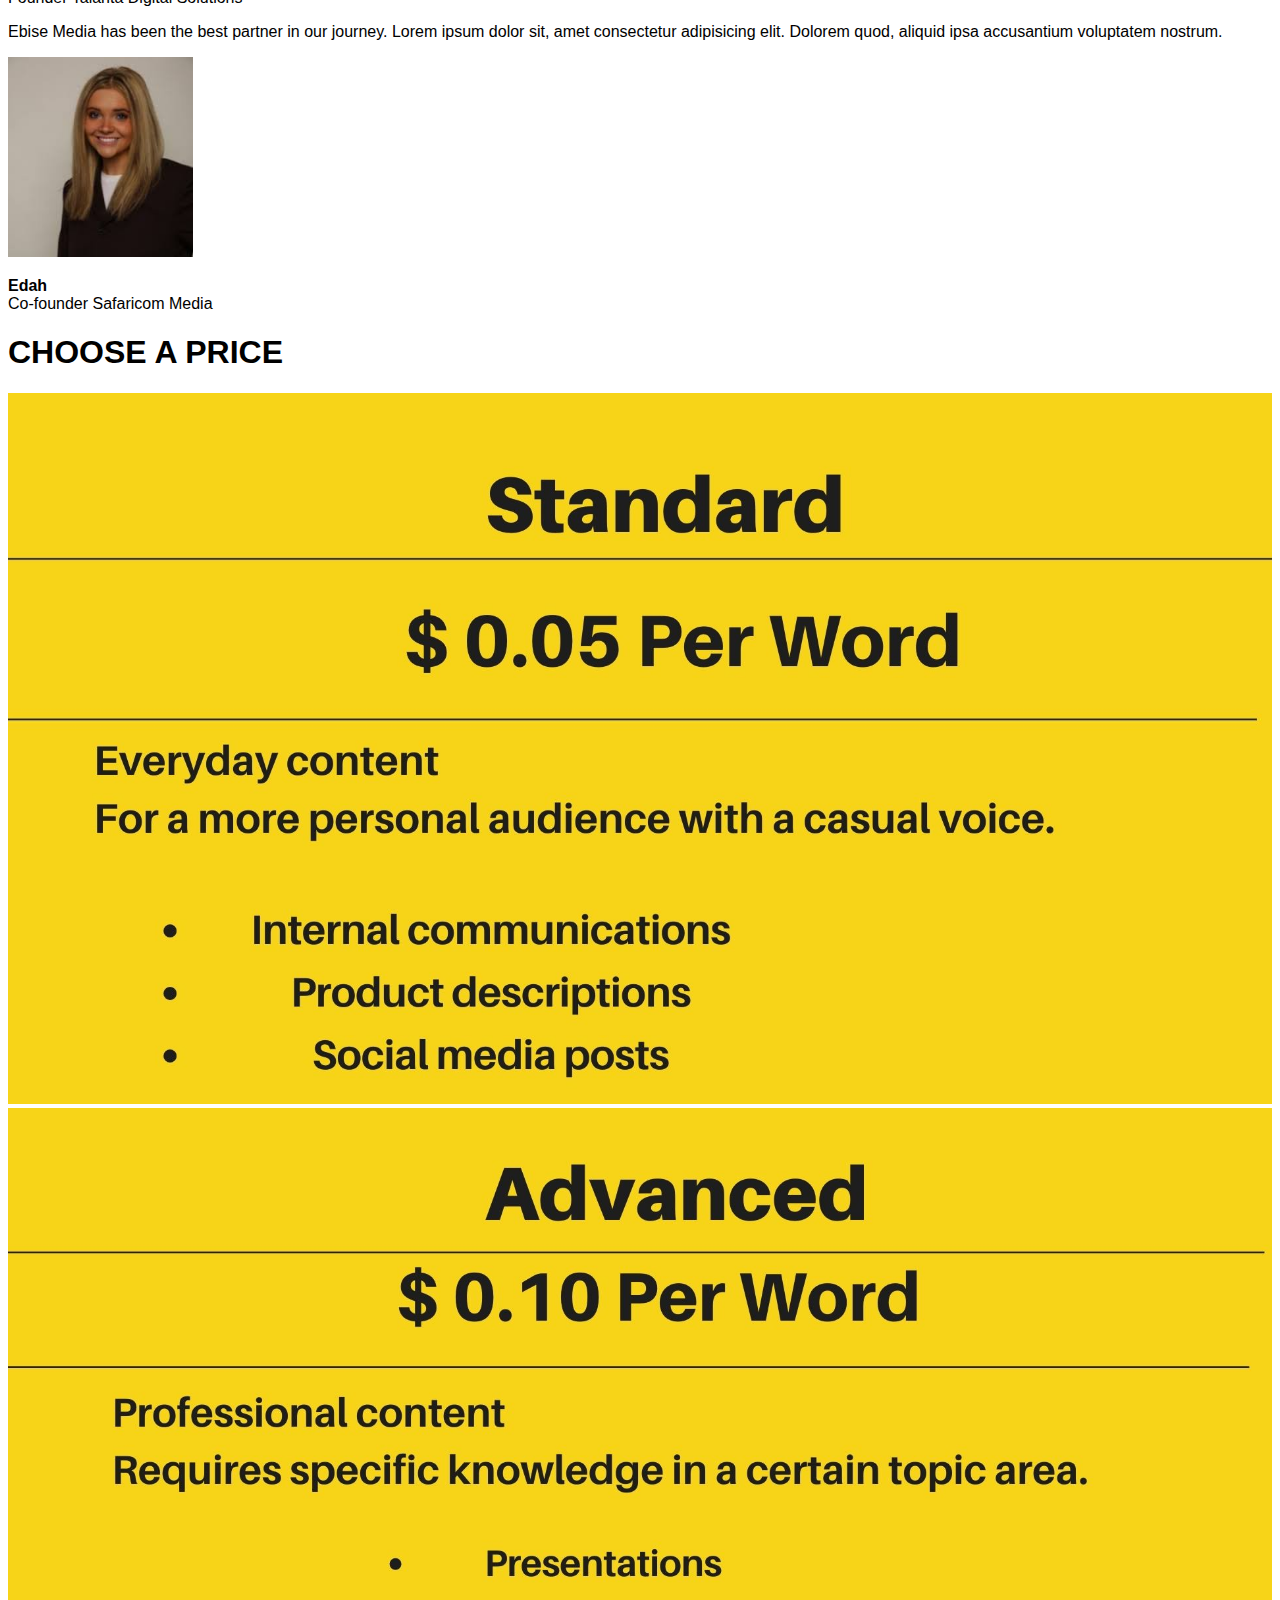
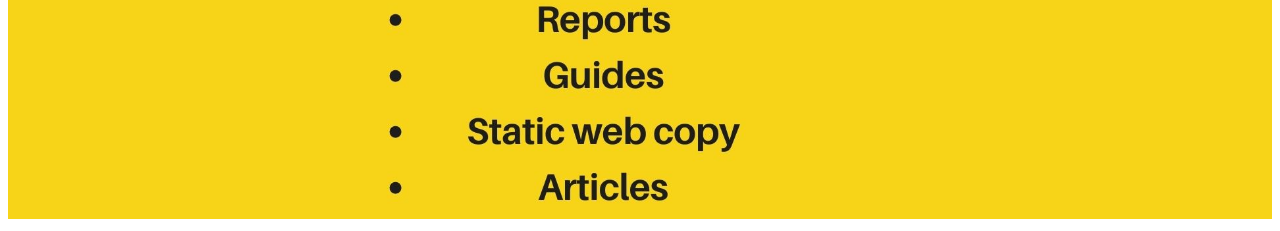
==== commit 4bd9b629: "Some Changes" ====
--- a/index.html
+++ b/index.html
@@ -1,736 +1,420 @@
 <!DOCTYPE html>
 <html lang="en">
+
 <head>
-    <meta charset="UTF-8">
-    <meta http-equiv="X-UA-Compatible" content="IE=edge">
-    <meta name="viewport" content="width=device-width, initial-scale=1.0">
-
-    <link href="https://cdn.jsdelivr.net/npm/bootstrap@5.2.0/dist/css/bootstrap.min.css" rel="stylesheet"
- integrity="sha384-gH2yIJqKdNHPEq0n4Mqa/HGKIhSkIHeL5AyhkYV8i59U5AR6csBvApHHNl/vI1Bx" crossorigin="anonymous">
-    <link rel="stylesheet" href="styles.css" />
-    <link
-      rel="stylesheet"
-      href="path/to/font-awesome/css/font-awesome.min.css"
-    />
-    <title>EBISE MEDIA</title>
-
-
+  <meta charset="UTF-8">
+  <meta http-equiv="X-UA-Compatible" content="IE=edge">
+  <meta name="viewport" content="width=device-width, initial-scale=1.0">
+  <link href="https://cdn.jsdelivr.net/npm/bootstrap@5.2.0/dist/css/bootstrap.min.css" rel="stylesheet"
+    integrity="sha384-gH2yIJqKdNHPEq0n4Mqa/HGKIhSkIHeL5AyhkYV8i59U5AR6csBvApHHNl/vI1Bx" crossorigin="anonymous">
+  <link rel="stylesheet" href="styles.css">
+  <title>EBISE MEDIA</title>
 </head>
+
 <body>
-
-    <!-- NAVBAR -->
-    <section id="nav-bar">
-        <nav class="navbar navbar-expand-lg navbar-light">
-          <div class="container-fluid">
-            <a class="navbar-brand" href="#"><img src="images/finallogo.jpeg" alt=""></a>
-            <!-- <img src="images/ebise.png" height="40px"> -->
-            <button
-              class="navbar-toggler"
-              type="button"
-              data-bs-toggle="collapse"
-              data-bs-target="#navbarNav"
-              aria-controls="navbarNav"
-              aria-expanded="false"
-              aria-label="Toggle navigation"
-            >
-              <span class="navbar-toggler-icon"></span>
-              <i class="fa fa-bars" aria-hidden="true"></i>
-            </button>
-            <div class="collapse navbar-collapse" id="navbarNav">
-              <ul class="navbar-nav me-auto">
-                <li class="nav-item">
-                  <a class="nav-link active" href="#top">HOME</a>
-                </li>
-                <li class="nav-item">
-                  <a class="nav-link active" href="#services">SERVICES</a>
-                </li>
-                <li class="nav-item">
-                  <a class="nav-link active" href="#about-us">ABOUT US</a>
-                </li>
-                <li class="nav-item">
-                  <a class="nav-link active" href="#testimonials">TESTIMONIALS</a>
-                </li>
-                <li class="nav-item">
-                  <a class="nav-link active" href="#footer">CONTACT</a>
-                </li>
-              </ul>
-            </div>
-          </div>
-        </nav>
-      </section>
-
-      <!-- BANNER SECTION -->
-
-    <section id="banner">
-        <div class="container">
-          <div class="col-md-12">
-          <div class="row">
-            <!-- <div class="background">
-
-            </div> -->
-            
-            <div class="col-md-7">
-              <h2 class="promo-title">
-               Professional Translation to Native Ethiopian Languages
-              </h2>
-              <p><b>Amharic&nbsp&nbsp&nbsp&nbsp&nbsp&nbsp Oromo&nbsp&nbsp&nbsp&nbsp&nbsp&nbsp Tigrinya
-                &nbsp&nbsp&nbsp&nbsp&nbsp&nbsp Somalia&nbsp&nbsp&nbsp&nbsp&nbsp&nbsp Afar&nbsp&nbsp&nbsp&nbsp&nbsp&nbsp Sidama</b></p>
-              
-            </div>
-            <div class="col-md-5 first">
-              <!-- <img src="images/oftai-removebg-preview.png"> -->
-              <img style="width:150%; height:550px;margin-top:-65px;" src="images/oftai-removebg-preview.png">
-            </div>
-            
-            <div id="card">
-              <div class="image">
-                <img src="images/marketing executive.jpeg" alt="24/7">
-                &nbsp;&nbsp;<p>Eve Mbithi</p>
-              </div>              
-              <!-- <h5>ORDER NOW</h5> -->
-              <div class="order">
-                <p>24/7 Call Support</p>
-                <p><b>+ 254 727 075 214</b></p>
-                <p><b>+ 254 799 933 712</b></p>
-              </div>
-              <div class="card">
-                <h6><b>ORDER NOW</b></h6> 
-                <p><a href="https://www.google.com/">Google</a></p>
-                               
-              </div>
-              
-            </div>
-          </div>
-
-          </div>
-        </div>
-        <!-- <img src="images/wave1.png" class="bottom-img"> -->
-      </section>
-  
-      <!-- PARTNER COMPANIES -->
-
-       <section id="industries">
-        <div class="container text-center">
-          <!-- <h2 class="title">INDUSTRY EXPERTISE</h2> -->
-          <div class="row text-center">
-            <div class="col-4 col-lg-2">
-              <img src="images/UTUBE-removebg-preview.png" height="30px">
-                </div>
-  
-   <!-- Button trigger modal -->  
-              <!-- <button type="button" class="btn btn-primary" data-bs-toggle="modal" data-bs-target="#staticBackdrop">
-                E-commerce
-              </button> -->
-              <div class="col-4 col-lg-2"><img src="images/google.jpeg" height="40px">
-      
-                <!-- Button trigger modal -->
-            <!-- <button type="button" class="btn btn-primary" data-bs-toggle="modal" data-bs-target="#staticBackdrop">
-              Media Industry
-            </button> -->
-              </div>
-              <div class="col-4 col-lg-2"><img src="images/mees-removebg-preview.png" height="50px">
-      
-                <!-- Button trigger modal -->
-            <!-- <button type="button" class="btn btn-primary" data-bs-toggle="modal" data-bs-target="#staticBackdrop">
-              Media Industry
-            </button> -->
-              </div>
-              <div class="col-4 col-lg-2"><img src="images/fb.png" height="50px">
-      
-                <!-- Button trigger modal -->
-            <!-- <button type="button" class="btn btn-primary" data-bs-toggle="modal" data-bs-target="#staticBackdrop">
-              Media Industry
-            </button> -->
-              </div>
-
-              <div class="col-4 col-lg-2"><img src="images/IG.jpg" height="50px">
-      
-                <!-- Button trigger modal -->
-            <!-- <button type="button" class="btn btn-primary" data-bs-toggle="modal" data-bs-target="#staticBackdrop">
-              Media Industry
-            </button> -->
-              </div>
-
-              <div class="col-4 col-lg-2"><img src="images/google translate.jpeg" height="50px">
-      
-                <!-- Button trigger modal -->
-            <!-- <button type="button" class="btn btn-primary" data-bs-toggle="modal" data-bs-target="#staticBackdrop">
-              Media Industry
-            </button> -->
-              </div>
-            </section>
-              
-
-
-
-
-
-      
-      <!-- SERVICES  -->
-  
-      <section id="services">
-        <div class="container text-center">
-          <h2 class="title">OUR SERVICES</h2>
-          <div class="row text-center">
-            <div class="col-md-4 services">
-              <img src="images/ethiopia.gif" height="100px" />
-              <h4>Translation</h4>
-              <p>
-                We provide professional translation services at the most competitive rates in the industry. We have vast experience translating a wide range of content types.
-              </p>
-            </div>
-            <div class="col-md-4 services">
-              <img src="images/copywriter.jpeg"  height="100px" />
-              <h4>Copywriting</h4>
-              <p>
-                Ebise will provide unique, relevant and high-quality content helps build an audience and convert traffic.
-                We do any type of content including blog posts, website content, press releases, emails and social media content.
-                
-              </p>
-            </div>
-            <div class="col-md-4 services">
-              <img src="images/transcribe.png" height="100px" />
-              <h4>Transcription</h4>
-              <p>
-                Professional transcription services for your industry.We cover Medical,Business,Media and Entertainment,and Legal fields.
-  
-  
-              </p>
-            </div>
-          </div>
-          <div class="row text-center">
-            <div class="col-md-4 services">
-              <img src="images/proofing.png" height="100px" />
-              <h4>Proofreading</h4>
-              <p>
-                We provide professional translation services at the most competitive rates in the industry. We have vast experience translating a wide range of content types.
-              </p>
-            </div>
-            <div class="col-md-4 services">
-              <img src="images/summarize.9c0ffb51-4518-400c-8f67-a1338aedde41" height="100px" />
-              <h4>Content Summarization</h4>
-              <p>
-                We provide professional translation services at the most competitive rates in the industry. We have vast experience translating a wide range of content types.
-              </p>
-            </div>
-            <div class="col-md-4 services">
-              <img src="images/websitelocalize.png" height="100px" />
-              <h4>Website Localization</h4>
-              <p>
-                Easily create, launch, and optimize multilingual websites with professional localization services. 
-                Ebise makes the process of website localization simple and quality with affordable rates.
-              </p>
-            </div>
-  
-        </div>
-      </section>
-
-      <!-- Industry Expertise -->
-    <section id="industries">
-        <div class="container text-center">
-          <h2 class="title">INDUSTRY EXPERTISE</h2>
-          <div class="row text-center">
-            <div class="col-4 col-lg-2">
-              <img src="images/ecommerce.jpg" height="100px">
-  
-   <!-- Button trigger modal -->            
-              <button type="button" class="btn btn-primary" data-bs-toggle="modal" data-bs-target="#staticBackdrop">
-                E-commerce
-              </button>
-  
-              <!-- Modal -->
-  <div class="modal fade" id="staticBackdrop" data-bs-backdrop="static" data-bs-keyboard="false" tabindex="-1" aria-labelledby="staticBackdropLabel" aria-hidden="true">
-    <div class="modal-dialog">
-      <div class="modal-content">
-        <div class="modal-header">
-          <h5 class="modal-title" id="staticBackdropLabel">E-commerce Services</h5>
-          <button type="button" class="btn-close" data-bs-dismiss="modal" aria-label="Close"></button>
-        </div>
-        <div class="modal-body">
-          <ol>
-            <li>Product descriptions</li>       
-                        
-          <li>Branding materials<li> 
-            <li>User reviews </li>
-            <li>Static website copy </li>
-            <li> Marketing & advertising</li>
-            <li> Customer support</li>
-          </ol>
-        </div>
-        <div class="modal-footer">
-          <button type="button" class="btn btn-secondary" data-bs-dismiss="modal">Close</button>
-          
-        </div>
-      </div>
-    </div>
-  </div>
-              
-              
-  
-             
-  
-  
-  
-            </div>
-      <div class="col-4 col-lg-2"><img src="images/mediaindustry.webp" height="100px">
-      
-      <!-- Button trigger modal -->
-  <button type="button" class="btn btn-primary" data-bs-toggle="modal" data-bs-target="#staticBackdrop">
-    Media Industry
-  </button>
-  
-  <!-- Modal -->
-  <div class="modal fade" id="staticBackdrop" data-bs-backdrop="static" data-bs-keyboard="false" tabindex="-1" aria-labelledby="staticBackdropLabel" aria-hidden="true">
-    <div class="modal-dialog">
-      <div class="modal-content">
-        <div class="modal-header">
-          <h5 class="modal-title" id="staticBackdropLabel">Media Services</h5>
-          <button type="button" class="btn-close" data-bs-dismiss="modal" aria-label="Close"></button>
-        </div>
-        <div class="modal-body">
-          <ol>
-            <li> Hard / soft news articles</li>
-            <li> Social media content</li>
-            <li>Questions and answers </li>
-            <li> Mobile apps & games</li>         
-  
-          </ol>
-          
-  
-        </div>
-        <div class="modal-footer">
-          
-          <button type="button" class="btn btn-primary">Close</button>
-        </div>
-      </div>
-    </div>
-  </div>
-  
-  
-  
-    </div>
-      <div class="col-4 col-lg-2"><img src="images/mobile-games.png" height="100px">
-      
-        <!-- Button trigger modal -->            
-      <button type="button" class="btn btn-primary" data-bs-toggle="modal" data-bs-target="#staticBackdrop">
-        Mobile & Video 
-      </button>
-  
-      <!-- Modal -->
-  <div class="modal fade" id="staticBackdrop" data-bs-backdrop="static" data-bs-keyboard="false" tabindex="-1" aria-labelledby="staticBackdropLabel" aria-hidden="true">
-    <div class="modal-dialog">
-      <div class="modal-content">
-        <div class="modal-header">
-          <h5 class="modal-title" id="staticBackdropLabel">Modal title</h5>
-          <button type="button" class="btn-close" data-bs-dismiss="modal" aria-label="Close"></button>
-        </div>
-        <div class="modal-body">
-          ...
-        </div>
-        <div class="modal-footer">
-          <button type="button" class="btn btn-secondary" data-bs-dismiss="modal">Close</button>
-          <button type="button" class="btn btn-primary">Understood</button>
-        </div>
-      </div>
-    </div>
-  </div>
-      
-  
-  
-  
-    </div>
-      <div class="col-4 col-lg-2"><img src="images/mobilemarketing.png" height="100px">
-     
-       <!-- Button trigger modal -->            
-       <button type="button" class="btn btn-primary" data-bs-toggle="modal" data-bs-target="#staticBackdrop">
-        Advertising 
-      </button>
-  
-      <!-- Modal -->
-  <div class="modal fade" id="staticBackdrop" data-bs-backdrop="static" data-bs-keyboard="false" tabindex="-1" aria-labelledby="staticBackdropLabel" aria-hidden="true">
-    <div class="modal-dialog">
-      <div class="modal-content">
-        <div class="modal-header">
-          <h5 class="modal-title" id="staticBackdropLabel">Modal title</h5>
-          <button type="button" class="btn-close" data-bs-dismiss="modal" aria-label="Close"></button>
-        </div>
-        <div class="modal-body">
-          ...
-        </div>
-        <div class="modal-footer">
-          <button type="button" class="btn btn-secondary" data-bs-dismiss="modal">Close</button>
-          <button type="button" class="btn btn-primary">Understood</button>
-        </div>
-      </div>
-    </div>
-  </div>
-     
-  
-  
-  
-  
-    </div>
-      <div class="col-4 col-lg-2"><img src="images/software.jpg" height="100px">
-        <!-- Button trigger modal -->            
-       <button type="button" class="btn btn-primary" data-bs-toggle="modal" data-bs-target="#staticBackdrop">
-        Technology 
-      </button>
-  
-       <!-- Modal -->
-  <div class="modal fade" id="staticBackdrop" data-bs-backdrop="static" data-bs-keyboard="false" tabindex="-1" aria-labelledby="staticBackdropLabel" aria-hidden="true">
-    <div class="modal-dialog">
-      <div class="modal-content">
-        <div class="modal-header">
-          <h5 class="modal-title" id="staticBackdropLabel">Modal title</h5>
-          <button type="button" class="btn-close" data-bs-dismiss="modal" aria-label="Close"></button>
-        </div>
-        <div class="modal-body">
-          ...
-        </div>
-        <div class="modal-footer">
-          <button type="button" class="btn btn-secondary" data-bs-dismiss="modal">Close</button>
-          <button type="button" class="btn btn-primary">Understood</button>
-        </div>
-      </div>
-    </div>
-  </div>
-  
-  
-      
-  
-  
-    </div>
-      <div class="col-4 col-lg-2"><img src="images/travel.webp" height="100px">
-      
-       <!-- Button trigger modal -->            
-       <button type="button" class="btn btn-primary" data-bs-toggle="modal" data-bs-target="#staticBackdrop">
-        Hospitality 
-      </button>
-  
-      <!-- Modal -->
-  <div class="modal fade" id="staticBackdrop" data-bs-backdrop="static" data-bs-keyboard="false" tabindex="-1" aria-labelledby="staticBackdropLabel" aria-hidden="true">
-    <div class="modal-dialog">
-      <div class="modal-content">
-        <div class="modal-header">
-          <h5 class="modal-title" id="staticBackdropLabel">Content Examples</h5>
-          <button type="button" class="btn-close" data-bs-dismiss="modal" aria-label="Close"></button>
-        </div>
-        <div class="modal-body">
-          Travel listings
-          User reviews
-          Location guides
-          Host / guest messaging
-          Customer support
-        </div>
-        <div class="modal-footer">
-          <button type="button" class="btn btn-secondary" data-bs-dismiss="modal">Close</button>
-          <button type="button" class="btn btn-primary">Understood</button>
-        </div>
-      </div>
-    </div>
-  </div>
-  
-  
-    </div>
-  
-            </div>
-  
-          </div>
-        </div>
-  
-      </section>
-
-      <!-- About Us -->
-    <section id="about-us">
-        <div class="container">
-          <h1 class="title text-center">WHY CHOOSE US</h1>
-          <div class="row">
-            <div class="col-md-4 about-us">
-              <p class="about-title">Quality</p>            
-                <p>Clear, accurate and consistent to its source, our professional transcription services are completed by certified crowdworkers in all major time zones.</p>
-            </div>
-            
-                <div class="col-md-4 about-us">
-                  <p class="about-title">Efficiency</p>            
-                    <p>We are efficient in service delivery. With several certified translators working across all major time zones, we can comfortably keep pace with your content needs, no matter the volume.</p>
-                </div>  
-                
-                <div class="col-md-4 about-us">
-                  <p class="about-title">Confidential</p>            
-                    <p>We take security seriously. Our transcription platform is secure and all staff are obligated to sign a non-disclosure agreement ensuring complete client confidentiality.</p>
-                </div>    
-              
-            
-            <!-- <div class="col-md-4">
-              <img src="images/graph languages.jpg" class="img-fluid" />
-            </div> -->
-          </div>
-        </div>
-      </section>
-  
-      <!-- Testimonials -->
-      <section id="testimonials">
-        <div class="container">
-          <h1 class="title text-center">WHAT CLIENTS SAY</h1>
-          <div class="row">
-            <div class="col-md-6 testimonials">
-              <p>
-                Ebise Media has been the best partner in our journey. Lorem ipsum
-                dolor sit, amet consectetur adipisicing elit. Dolorem quod,
-                aliquid ipsa accusantium voluptatem nostrum.
-              </p>
-              <img src="images/Tracy.jpg" class="" />
-              <p class="user-details">
-                <b>Tracy</b><br />Founder Talanta Digital Solutions
-              </p>
-            </div>
-            <div class="col-md-6 testimonials">
-              <p>
-                Ebise Media has been the best partner in our journey. Lorem ipsum
-                dolor sit, amet consectetur adipisicing elit. Dolorem quod,
-                aliquid ipsa accusantium voluptatem nostrum.
-              </p>
-              <img src="images/businessexec.jpeg" class="" />
-              <p class="user-details">
-                <b>Edah</b><br />Co-founder Safaricom Media
-              </p>
-            </div>
-          </div>
-        </div>
-      </section>
-
-      <!-- Prices -->
-
-
-      <section id="prices">
-        <div class="container">
-          <h1 class="title text-center">CHOOSE A PRICE</h1>
-          <div class="row">
-            <div class="col-md-6 prices">
-              <img src="images/standardyellow.jpg" alt="Denim Jeans" style="width:100%">
-  
-  <!-- <p><button>Order</button></p> -->
-              <!-- <img src="images/standardyellow.jpg" class="" /> -->
-              <!-- <p class="user-details">
-                <b>Tracy</b><br />Founder Talanta Digital Solutions
-              </p> -->
-            </div>
-            <div class="col-md-6 prices">
-              <img src="images/advancedyellow.jpg" alt="Denim Jeans" style="width:100%">
-  
-  <!-- <p><button>Order</button></p> -->
-              <!-- <p class="user-details">              
-              </p> -->
-            </div>
-          </div>
-        </div>
-      </section>
-
-       <!-- THE TEAM -->
-    <!-- <section id="about-us">
-      <div class="row">
-        <div class="column">
-          <div class="card">
-            <center>
-              <h1>Meet The Team Page</h1>
-              <hr>
-            <div class="container">
-              <h2>Jane Doe</h2> -->
-              <!-- <p class="title">CEO &amp; Founder</p>
-              <p>Some text that describes me lorem ipsum ipsum lorem.</p>
-              <p>example@example.com</p>
-              <p><button class="button">Contact</button></p>
-            </div>
-          </div>
-        </div>
-      
-        <div class="column">
-          <div class="card">
-            <img src="images/two-removebg-preview.png" alt="Mike" style="width:100%">
-            <div class="container">
-              <h2>Mike Ross</h2>
-              <p class="title">Art Director</p>
-              <p>Some text that describes me lorem ipsum ipsum lorem.</p>
-              <p>example@example.com</p>
-              <p><button class="button">Contact</button></p>
-            </div>
-          </div> -->
-        <!-- </div>
-      
-        <div class="column">
-          <div class="card">
-            <img src="images/three-removebg-preview.png" alt="John" style="width:100%">
-            <div class="container">
-              <h2>John Doe</h2>
-              <p class="title">Designer</p> -->
-              <!-- <p>Some text that describes me lorem ipsum ipsum lorem.</p>
-              <p>example@example.com</p>
-              <p><button class="button">Contact</button></p>
-            </div>
-          </div>
-        </div>
-      </div>
-    </section> -->
-
-    <!-- ANOTHER TEAM -->
-    <section id="about-us">
-     
-       <center><h1>Meet The Team</h1></center> 
-        <hr>
-        
-        <div class="row">
-          <div class="column" id="gfg">
-          <div class="card">                
-                <img src="images/mesfin2.png" alt="" height="250px">
-                <div class="container">
-                    <h2>Mesfin Chali</h2>                    
-
-<p>CEO & Founder</p>                    
-
-
-                    <button class="button"></button>
-                </div>
-            </div>          
-        </div> 
-        
-        <div class="column" id="gfg">
-          <div class="card">                
-                <img src="images/marketing executive.jpeg" alt="" height="250px">
-                <div class="container">
-                    <h2>Eve Mbithi</h2>                    
-
-<p>Marketing Executive</p>                    
-
-
-                    <button class="button"></button>
-                </div>
-            </div>          
-        </div> 
-        <div class="column" id="gfg">
-          <div class="card">                
-                <img src="images/bishop2.jpg" alt="" height="250px">
-                <div class="container">
-                    <h2>Joseph Otieno</h2>                    
-
-<p>Manager</p>                    
-
-
-                    <button class="button"></button>
-                </div>
-            </div>          
-        </div>     
-    </div>
-        
-        <div class="row">
-            <div class="column">
-                <div class="card">                    
-                    <img src="images/whiteexec.jpg" width="100px">
-                    <div class="container">
-                        <h2>Team</h2>                        
- 
-                    
- 
- 
- 
-                        <button class="button"></button>
-                    </div>
-                </div>
-            </div>
-  
-            <div class="column">
-                <div class="card two">                   
-                    <img src="images/person-two-removebg-preview.png" alt="" height="50px">
-                    <div class="container">
-                        <h2>Team</h2>                        
- 
-                   
- 
-
- 
-                        <button class="button"></button>
-                    </div>
-                </div>
-            </div>
-            <div class="column">
-                <div class="card two">
-                    <i class="fa fa-user-circle"
-                    style="font-size:68px;"></i>
-                    <img src="images/three-removebg-preview.png" alt="">
-                    <div class="container">
-                        <h2>Team</h2>
-                         
- 
-
- 
- 
-                         
- 
-
- 
- 
-                        <button class="button"></button>
-                    </div>
-                </div>
-            </div>
-        </div>
-    </center>
-    </section>
-
-      <!-- Social Media Section -->
-    <section id="social-media">
-        <div class="container text-center">
-          <p>FIND US ON SOCIAL MEDIA</p>
-          <div class="social-icons">
-            <a href="https://www.facebook.com/EBISE-MEDIA-108478635325449"><img src="images/facebook.jpeg" /></a>
-            <a href="#"><img src="images/Instagram_icon.png.webp" /></a>
-            <a href="#"><img src="images/linkedin.webp" /></a>
-            <a href="https://twitter.com/ebise_mesfin"><img src="images/twitter.jpg" /></a>
-            <a href="#"><img src="images/whatsapp.png" /></a>
-            <a href="https://www.youtube.com/channel/UCp7mmQMVKNS97vV8GMhP1rA/videos"><img src="images/youtube.png" /></a>
-          </div>
-        </div>
-      </section>
-  
-      <!-- footer -->
-      <section id="footer">
-        <img src="images/wave2.png" class="footer-img" />
-        <div class="container">
-          <div class="row">
-            <div class="col-md-4 footer-box">
-              <img src="images/finallogo.jpeg" alt="" />
-              <p>
-                <!-- Lorem ipsum dolor sit, amet consectetur adipisicing elit.
-                Laboriosam itaque maiores vitae animi soluta labore sint aliquam
-                nesciunt earum autem! -->
-              </p>
-            </div>
-            <div class="col-md-4 footer-box">
-              <p><b>CONTACT US</b></p>
-              <p><i class="fas fa-map-marker"></i>Ebise Media Center</p>
-              <p><i class="fa-solid fa-phone"></i>+254 727 075 214</p>
-              <p><i class="fa-solid fa-envelope"></i>mediaebise@gmail.com</p>
-              <!-- <p><i class="fa-solid fa-envelope"></i>mesfin@ebisemedia.com</p>
-              <p><i class="fa-solid fa-envelope"></i>joseph@ebisemedia.com</p> -->
-            </div>
-            <div class="col-md-4 footer-box">
-              <p><b>SUBSCRIBE</b></p>
-              <input type="email" class="form-control" placeholder="Your Email" />
-              <button type="button" class="btn btn-primary">Subscribe</button>
-            </div>
-          </div>
-          <hr>
-          <p class="copyright">Powered by Talanta Digital Solutions(c)2022</p>
-        </div>
-      </section>
-      <!-- Smooth scroll section -->
-      <script src="smooth-scroll.js"></script>
-      <script>
-        var scroll = new SmoothScroll('a[href*="#"]');
-      </script>
-      <!-- JavaScript Bundle with Popper -->
-  <script src="https://cdn.jsdelivr.net/npm/bootstrap@5.2.0/dist/js/bootstrap.bundle.min.js" integrity="sha384-A3rJD856KowSb7dwlZdYEkO39Gagi7vIsF0jrRAoQmDKKtQBHUuLZ9AsSv4jD4Xa" crossorigin="anonymous"></script>
-  
-  
-    
-</body>
-</html>+  <!-- NAVBAR -->
+  <section id="nav-bar">
+    <nav class="navbar navbar-expand-lg navbar-light">
+      <div class="container-fluid">
+        <a class="navbar-brand" href="#"><img src="images/finallogo.jpeg" alt="finallogo"></a>
+        <!-- <img src="images/ebise.png" height="40px"> -->
+        <div class="collapse navbar-collapse" id="navbarNav">
+          <ul class="navbar-nav me-auto">
+            <li class="nav-item">
+              <a class="nav-link active" href="#top">HOME</a>
+            </li>
+            <li class="nav-item">
+              <a class="nav-link active" href="#services">SERVICES</a>
+            </li>
+            <li class="nav-item">
+              <a class="nav-link active" href="#about-us">ABOUT US</a>
+            </li>
+            <li class="nav-item">
+              <a class="nav-link active" href="#testimonials">TESTIMONIALS</a>
+            </li>
+            <li class="nav-item">
+              <a class="nav-link active" href="#footer">CONTACT</a>
+            </li>
+          </ul>
+        </div>
+      </div>
+    </nav>
+  </section>
+
+
+  <!-- Banner -->
+  <section id="banner">
+    <div class="container">
+      <div class="row">
+        <div class="col-md-7">
+          <h2 class="promo-title">Professional Translation to Native Ethiopian Languages</h2>
+          <p><b>Amharic&nbsp;&nbsp;&nbsp;&nbsp;&nbsp;&nbsp; Oromo&nbsp;&nbsp;&nbsp;&nbsp;&nbsp;&nbsp;
+              Tigrinya &nbsp;&nbsp;&nbsp;&nbsp;&nbsp;&nbsp;
+              Somalia&nbsp;&nbsp;&nbsp;&nbsp;&nbsp;&nbsp; Afar&nbsp;&nbsp;&nbsp;&nbsp;&nbsp;&nbsp;
+              Sidama</b></p>
+        </div>
+        <div class="col-md-5 first">
+          <img class="img-fluid" src="images/oftai-removebg-preview.png" alt="oftai-removebg-preview">
+        </div>
+      </div>
+      <div id="card">
+        <div class="image">
+          <img src="images/marketing%20executive.jpeg" alt="24/7"> &nbsp;&nbsp;
+          <p>Eve Mbithi</p>
+        </div><!-- <h5>ORDER NOW</h5> -->
+        <div class="order">
+          <p>24/7 Call Support</p>
+          <p>+ 254 727 075 214</p>
+          <p>+ 254 799 933 712</p>
+        </div>
+        <div class="card d-none d-md-block">
+          <h6><b>ORDER NOW</b></h6>
+          <p><a href="https://www.google.com/">Google</a></p>
+        </div>
+      </div>
+      <div class="row">
+        <div class="col-6 col-sm-4 col-md-4 col-lg-3 d-none d-md-inline">
+          <div class="p-2" style="height: 50px;">
+            <img height="30" src="images/UTUBE-removebg-preview.png" alt="UTUBE-removebg-preview">
+          </div>
+        </div>
+        <div class="col-6 col-sm-4 col-md-4 col-lg-2 d-none d-md-inline">
+          <div class="p-2" style="height: 50px;">
+            <img height="30" src="images/google.jpeg" alt="google">
+          </div>
+        </div>
+        <div class="col-6 col-sm-4 col-md-4 col-lg-2 d-none d-md-inline">
+          <div class="p-2" style="height: 50px;">
+            <img height="30" src="images/mees-removebg-preview.png" alt="mees-removebg-preview">
+          </div>
+        </div>
+        <div class="col-6 col-sm-4 col-md-4 col-lg-2 d-none d-md-inline">
+          <div class="p-2" style="height: 50px;">
+            <img height="30" src="images/fb.png" alt="fb">
+          </div>
+        </div>
+        <div class="col-6 col-sm-4 col-md-4 col-lg-2 d-none d-md-inline">
+          <div class="p-2" style="height: 50px;">
+            <img height="30" src="images/IG.jpg" alt="IG">
+          </div>
+        </div>
+        <div class="col-6 col-sm-4 col-md-4 col-lg-1 d-none d-md-inline">
+          <div class="p-2" style="height: 50px;">
+            <img height="30" src="images/google%20translate.jpeg" alt="google%20translate">
+          </div>
+        </div>
+      </div>
+    </div>
+  </section>
+  <section id="industries" class="d-md-none">
+    <div class="container">
+      <div class="row">
+        <div class="col-6 col-sm-4 col-md-4 col-lg-3">
+          <div class="p-2" style="height: 50px;">
+            <img height="30" src="images/UTUBE-removebg-preview.png" alt="UTUBE-removebg-preview">
+          </div>
+        </div>
+        <div class="col-6 col-sm-4 col-md-4 col-lg-2">
+          <div class="p-2" style="height: 50px;">
+            <img height="30" src="images/google.jpeg" alt="google">
+          </div>
+        </div>
+        <div class="col-6 col-sm-4 col-md-4 col-lg-2">
+          <div class="p-2" style="height: 50px;">
+            <img height="30" src="images/mees-removebg-preview.png" alt="mees-removebg-preview">
+          </div>
+        </div>
+        <div class="col-6 col-sm-4 col-md-4 col-lg-2">
+          <div class="p-2" style="height: 50px;">
+            <img height="30" src="images/fb.png" alt="fb">
+          </div>
+        </div>
+        <div class="col-6 col-sm-4 col-md-4 col-lg-2">
+          <div class="p-2" style="height: 50px;">
+            <img height="30" src="images/IG.jpg" alt="IG">
+          </div>
+        </div>
+        <div class="col-6 col-sm-4 col-md-4 col-lg-1">
+          <div class="p-2" style="height: 50px;">
+            <img height="30" src="images/google%20translate.jpeg" alt="google%20translate">
+          </div>
+        </div>
+      </div>
+    </div>
+  </section>
+
+  <!-- SERVICES  -->
+  <section id="services">
+    <div class="container text-center">
+      <h2 class="title">OUR SERVICES</h2>
+      <div class="row text-center">
+        <div class="col-md-4 services">
+          <img src="images/ethiopia.gif" height="100px" alt="ethiopia">
+          <h4>Translation</h4>
+          <p>We provide professional translation services at the most competitive rates in the industry. We
+            have vast experience translating a wide range of content types.</p>
+        </div>
+        <div class="col-md-4 services">
+          <img src="images/copywriter.jpeg" height="100px" alt="copywriter">
+          <h4>Copywriting</h4>
+          <p>Ebise will provide unique, relevant and high-quality content helps build an audience and convert
+            traffic. We do any type of content including blog posts, website content, press releases, emails
+            and social media content.</p>
+        </div>
+        <div class="col-md-4 services">
+          <img src="images/transcribe.png" height="100px" alt="transcribe">
+          <h4>Transcription</h4>
+          <p>Professional transcription services for your industry.We cover Medical,Business,Media and
+            Entertainment,and Legal fields.</p>
+        </div>
+      </div>
+      <div class="row text-center">
+        <div class="col-md-4 services">
+          <img src="images/proofing.png" height="100px" alt="proofing">
+          <h4>Proofreading</h4>
+          <p>We provide professional translation services at the most competitive rates in the industry. We
+            have vast experience translating a wide range of content types.</p>
+        </div>
+        <div class="col-md-4 services">
+          <img src="images/summarize.9c0ffb51-4518-400c-8f67-a1338aedde41" height="100px" alt="summarize">
+          <h4>Content Summarization</h4>
+          <p>We provide professional translation services at the most competitive rates in the industry. We
+            have vast experience translating a wide range of content types.</p>
+        </div>
+        <div class="col-md-4 services">
+          <img src="images/websitelocalize.png" height="100px" alt="websitelocalize">
+          <h4>Website Localization</h4>
+          <p>Easily create, launch, and optimize multilingual websites with professional localization
+            services. Ebise makes the process of website localization simple and quality with affordable
+            rates.</p>
+        </div>
+      </div>
+    </div>
+  </section>
+
+  <!-- Industry Expertise -->
+  <section id="industries">
+    <div class="container text-center">
+      <h2 class="title">INDUSTRY EXPERTISE</h2>
+      <div class="row text-center">
+        <div class="col-4 col-lg-2">
+          <img src="images/ecommerce.jpg" height="100px" alt="ecommerce"> <!-- Button trigger modal -->
+          <button type="button" class="btn btn-primary" data-bs-toggle="modal"
+            data-bs-target="#staticBackdrop">E-commerce</button> <!-- Modal -->
+          <div class="modal fade" id="staticBackdrop" data-bs-backdrop="static" data-bs-keyboard="false" tabindex="-1"
+            aria-labelledby="staticBackdropLabel" aria-hidden="true">
+            <div class="modal-dialog">
+              <div class="modal-content">
+                <div class="modal-header">
+                  <h5 class="modal-title" id="staticBackdropLabel">E-commerce Services</h5>
+                </div>
+                <div class="modal-body">
+                  <ol>
+                    <li>Product descriptions</li>
+                    <li>Branding materials</li>
+                    <li>User reviews</li>
+                    <li>Static website copy</li>
+                    <li>Marketing & advertising</li>
+                    <li>Customer support</li>
+                  </ol>
+                </div>
+                <div class="modal-footer">
+                  <button type="button" class="btn btn-secondary" data-bs-dismiss="modal">Close</button>
+                </div>
+              </div>
+            </div>
+          </div>
+        </div>
+        <div class="col-4 col-lg-2">
+          <img src="images/mediaindustry.webp" height="100px" alt="mediaindustry">
+          <!-- Button trigger modal -->
+          <button type="button" class="btn btn-primary" data-bs-toggle="modal" data-bs-target="#staticBackdrop">Media
+            Industry</button> <!-- Modal -->
+          <div class="modal fade" id="staticBackdrop" data-bs-backdrop="static" data-bs-keyboard="false" tabindex="-1"
+            aria-labelledby="staticBackdropLabel" aria-hidden="true">
+            <div class="modal-dialog">
+              <div class="modal-content">
+                <div class="modal-header">
+                  <h5 class="modal-title" id="staticBackdropLabel">Media Services</h5>
+                </div>
+                <div class="modal-body">
+                  <ol>
+                    <li>Hard / soft news articles</li>
+                    <li>Social media content</li>
+                    <li>Questions and answers</li>
+                    <li>Mobile apps & games</li>
+                  </ol>
+                </div>
+                <div class="modal-footer">
+                  <button type="button" class="btn btn-primary">Close</button>
+                </div>
+              </div>
+            </div>
+          </div>
+        </div>
+        <div class="col-4 col-lg-2">
+          <img src="images/mobile-games.png" height="100px" alt="mobile-games"> <!-- Button trigger modal -->
+          <button type="button" class="btn btn-primary" data-bs-toggle="modal" data-bs-target="#staticBackdrop">Mobile &
+            Video</button> <!-- Modal -->
+          <div class="modal fade" id="staticBackdrop" data-bs-backdrop="static" data-bs-keyboard="false" tabindex="-1"
+            aria-labelledby="staticBackdropLabel" aria-hidden="true">
+            <div class="modal-dialog">
+              <div class="modal-content">
+                <div class="modal-header">
+                  <h5 class="modal-title" id="staticBackdropLabel">Modal title</h5>
+                </div>
+                <div class="modal-body">
+                  ...
+                </div>
+                <div class="modal-footer">
+                  <button type="button" class="btn btn-secondary" data-bs-dismiss="modal">Close</button> <button
+                    type="button" class="btn btn-primary">Understood</button>
+                </div>
+              </div>
+            </div>
+          </div>
+        </div>
+        <div class="col-4 col-lg-2">
+          <img src="images/mobilemarketing.png" height="100px" alt="mobilemarketing">
+          <!-- Button trigger modal -->
+          <button type="button" class="btn btn-primary" data-bs-toggle="modal"
+            data-bs-target="#staticBackdrop">Advertising</button> <!-- Modal -->
+          <div class="modal fade" id="staticBackdrop" data-bs-backdrop="static" data-bs-keyboard="false" tabindex="-1"
+            aria-labelledby="staticBackdropLabel" aria-hidden="true">
+            <div class="modal-dialog">
+              <div class="modal-content">
+                <div class="modal-header">
+                  <h5 class="modal-title" id="staticBackdropLabel">Modal title</h5>
+                </div>
+                <div class="modal-body">
+                  ...
+                </div>
+                <div class="modal-footer">
+                  <button type="button" class="btn btn-secondary" data-bs-dismiss="modal">Close</button> <button
+                    type="button" class="btn btn-primary">Understood</button>
+                </div>
+              </div>
+            </div>
+          </div>
+        </div>
+        <div class="col-4 col-lg-2">
+          <img src="images/software.jpg" height="100px" alt="software"> <!-- Button trigger modal -->
+          <button type="button" class="btn btn-primary" data-bs-toggle="modal"
+            data-bs-target="#staticBackdrop">Technology</button> <!-- Modal -->
+          <div class="modal fade" id="staticBackdrop" data-bs-backdrop="static" data-bs-keyboard="false" tabindex="-1"
+            aria-labelledby="staticBackdropLabel" aria-hidden="true">
+            <div class="modal-dialog">
+              <div class="modal-content">
+                <div class="modal-header">
+                  <h5 class="modal-title" id="staticBackdropLabel">Modal title</h5>
+                </div>
+                <div class="modal-body">
+                  ...
+                </div>
+                <div class="modal-footer">
+                  <button type="button" class="btn btn-secondary" data-bs-dismiss="modal">Close</button> <button
+                    type="button" class="btn btn-primary">Understood</button>
+                </div>
+              </div>
+            </div>
+          </div>
+        </div>
+        <div class="col-4 col-lg-2">
+          <img src="images/travel.webp" height="100px" alt="travel"> <!-- Button trigger modal -->
+          <button type="button" class="btn btn-primary" data-bs-toggle="modal"
+            data-bs-target="#staticBackdrop">Hospitality</button> <!-- Modal -->
+          <div class="modal fade" id="staticBackdrop" data-bs-backdrop="static" data-bs-keyboard="false" tabindex="-1"
+            aria-labelledby="staticBackdropLabel" aria-hidden="true">
+            <div class="modal-dialog">
+              <div class="modal-content">
+                <div class="modal-header">
+                  <h5 class="modal-title" id="staticBackdropLabel">Content Examples</h5>
+                </div>
+                <div class="modal-body">
+                  Travel listings User reviews Location guides Host / guest messaging Customer support
+                </div>
+                <div class="modal-footer">
+                  <button type="button" class="btn btn-secondary" data-bs-dismiss="modal">Close</button> <button
+                    type="button" class="btn btn-primary">Understood</button>
+                </div>
+              </div>
+            </div>
+          </div>
+        </div>
+      </div>
+    </div>
+  </section>
+
+  <!-- About Us -->
+  <section id="about-us">
+    <div class="container">
+      <h1 class="title text-center">WHY CHOOSE US</h1>
+      <div class="row">
+        <div class="col-md-4 about-us">
+          <p class="about-title">Quality</p>
+          <p>Clear, accurate and consistent to its source, our professional transcription services are
+            completed by certified crowdworkers in all major time zones.</p>
+        </div>
+        <div class="col-md-4 about-us">
+          <p class="about-title">Efficiency</p>
+          <p>We are efficient in service delivery. With several certified translators working across all major
+            time zones, we can comfortably keep pace with your content needs, no matter the volume.</p>
+        </div>
+        <div class="col-md-4 about-us">
+          <p class="about-title">Confidential</p>
+          <p>We take security seriously. Our transcription platform is secure and all staff are obligated to
+            sign a non-disclosure agreement ensuring complete client confidentiality.</p>
+        </div>
+        <!-- <div class="col-md-4">
+                <img src="images/graph languages.jpg" class="img-fluid" />
+              </div> -->
+      </div>
+    </div>
+  </section>
+
+  <!-- Testimonials -->
+  <section id="testimonials">
+    <div class="container">
+      <h1 class="title text-center">WHAT CLIENTS SAY</h1>
+      <div class="row">
+        <div class="col-md-6">
+          <p>Ebise Media has been the best partner in our journey. Lorem ipsum dolor sit, amet consectetur
+            adipisicing elit. Dolorem quod, aliquid ipsa accusantium voluptatem nostrum.</p>
+          <img height="200" src="images/Tracy.jpg" class="" alt="Tracy">
+          <p class="user-details"><b>Tracy</b><br>
+            Founder Talanta Digital Solutions</p>
+        </div>
+        <div class="col-md-6">
+          <p>Ebise Media has been the best partner in our journey. Lorem ipsum dolor sit, amet consectetur
+            adipisicing elit. Dolorem quod, aliquid ipsa accusantium voluptatem nostrum.</p>
+          <img height="200" src="images/businessexec.jpeg" class="" alt="businessexec">
+          <p class="user-details"><b>Edah</b><br>
+            Co-founder Safaricom Media</p>
+        </div>
+      </div>
+    </div>
+  </section>
+
+  <!-- Prices -->
+  <section id="prices">
+    <div class="container">
+      <h1 class="title text-center">CHOOSE A PRICE</h1>
+      <div class="row">
+        <div class="col-md-6 prices">
+          <img src="images/standardyellow.jpg" alt="Denim Jeans" style="width:100%">
+          <!-- <p><button>Order</button></p> -->
+          <!-- <img src="images/standardyellow.jpg" class="" /> -->
+          <!-- <p class="user-details">
+                  <b>Tracy</b><br />Founder Talanta Digital Solutions
+                </p> -->
+        </div>
+        <div class="col-md-6 prices">
+          <img src="images/advancedyellow.jpg" alt="Denim Jeans" style="width:100%">
+          <!-- <p><button>Order</button></p> -->
+          <!-- <p class="user-details">              
+                </p> -->
+        </div>
+      </div>
+    </div>
+  </section>
+</body>--- a/styles.css
+++ b/styles.css
@@ -1,37 +1,26 @@
-*{
-    box-sizing: border-box;
-    margin: 0;
-    padding: 0;
-    font-family: "Poppins", sans-serif;
-       
+body {
+    font-family: sans-serif;
 }
- body{
-    font-family: sans-serif;
- }
 
- #nav-bar{
+#nav-bar {
     position: sticky;
-    top:0;
-    background-color:black;
+    top: 0;
+    background-color: black;
     z-index: 10;
     /* background-position: linear-gradient(to right,#a517ba,#5f1782); */
-} 
-.navbar{
-    /* width:100vw; */
-    background-position: linear-gradient(to right,#a517ba,#5f1782);
-    padding: 0 !important;
-    
 }
-.navbar img{
-    height:80px;
-    width:120px;
-    float:inline-start;
+
+.navbar img {
+    height: 80px;
+    width: 120px;
+    float: inline-start;
     margin-top: 0;
     margin-left: 0px;
-    padding:0 5px;
+    padding: 0 5px;
     /* border-radius: 50%; */
 }
-.navbar-nav{
+
+.navbar-nav {
     display: flex;
     list-style-type: none;
     justify-content: flex-end;
@@ -39,395 +28,58 @@
     width: 80vw;
     color: blue;
     font: bold;
-    font:white;
+    font: white;
     /* font-size: 24px !important; */
-    
-    }
-li{
-    display:inline-block;
-    padding:5px 20px;  
 
-} 
+}
+
 .navbar-nav li a {
-    color:white !important;
+    color: white !important;
     font-weight: 600;
     font-size: 32;
 }
-.navbar-nav ul li a{
+
+.navbar-nav ul li a {
     font: white;
-}  
+}
 
+#banner {
+    /* background-image: linear-gradient(to right,#a517ba,#5f1782); */
+    color: #fff;
+    padding-top: 5%;
+    background-image: url('images/maldive.jpg');
+    background-position: center;
+    /* height: 530px; */
+    background-size: cover;
+}
 
-.fa-bars{
-    color: #fff;
-    font-size: 30px!important;
+#card {
+    border: 2px solid gold;
+    padding: 8px;
+    /* margin: 8px; */
+    width: 100%;
+    height: 130px;
+    justify-content: center;
+    margin-bottom: 0px;
+    background-color: blue;
+    display: flex;
+    justify-content: space-around;
+    /* margin-left: 170px; */
+}
+
+#card img {
+    height: 70px;
+    width: 80px;
+    border-radius: 50%;
 
 }
 
-#banner{
-    /* background-image: linear-gradient(to right,#a517ba,#5f1782); */
-    color:#fff;
-    padding-top: 5%;
-    background-image: url(../images/maldive.jpg);
-    background-position: center;
-    height: 530px;
-    background-size: cover;    
-    /* filter: blur(1px);
-  -webkit-filter: blur(1px); */
-    
-
-    /* color:#fff; */
-
-
-}
-/* .background{
-    background-image: url(../images/maldive.jpg);
-    background-position: center;
-    height: 600px;
-    background-size: cover; 
-    padding-top: 5%; 
-
-} */
-.first img{
-   /* height:auto; */
-   /*  */
-   width: 350px;
-   height: 150px;
-   object-fit: contain;
-   /* border-radius: 50%; */
-   margin-left: -150px;
-   margin-top: -450px;
-  
-   
-    
-}
-/* MEET THE TEAM */
-/* Three columns side by side */
-.column {
-    float: left;
-    width: 33.3%;
-    margin-bottom: 16px;
-    padding: 0 8px;
-    
-  }
-  
-  /* Display the columns below each other instead of side by side on small screens */
-  @media screen and (max-width: 650px) {
-    .column {
-      width: 100%;
-      display: block;
-    }
-  }
-  
-  /* Add some shadows to create a card effect */
-  .card {
-    box-shadow: 0 4px 8px 0 rgba(0, 0, 0, 0.2);
-  }
-  
-  /* Some left and right padding inside the container */
-  .container {
-    padding: 0 16px;
-  }
-  
-  /* Clear floats */
-  .container::after, .row::after {
-    content: "";
-    clear:none;
-    display: table;
-  }
-  .column2{
-    float: left;
-    width: 33.3%;
-    margin-bottom: 16px;
-    padding: 0 8px;
-    height:50px;
-    border-radius: 50%;
-
-  }
-  
-
-  
-  .button {
-    border: none;
-    outline: 0;
-    display: inline-block;
-    padding: 8px;
-    color: white;
-    background-color: #000;
-    text-align: center;
-    cursor: pointer;
-    width: 100%;
-  }
-  
-  .button:hover {
-    background-color: #555;
-  }
-
-
-
-#card {
-    border: 2px solid gold;
-    padding: 16px;
-    margin: 8px;
-    width: 70%;
-    height: 130px;
-    justify-content: center; 
-    margin-bottom:0px;
-    margin-top:-95px;
-    background-color:blue;
-    display: flex;
-    justify-content: center;
-    justify-content: space-around;
-    margin-left: 170px;
-    
-  }
-
-  
-
-  #card img{
-    height:90px;
-    width:100px;
-    border-radius: 50%;
-    align-items: flex-end;
-    
-  }
-  #card .order{
-    height:60px;
-    align-items: flex-end;
-    
-  }
-  #card .card{
-    color:blue;
-    height:20px;
-
-
-
-  }
-.promo-title{
-    margin-top:30px;
-    font-weight: 600;
-    /* margin-top: 100px; */
-    font-size: 44px;
-}
-.bottom-img{
-    width:100%;
-}
-.img-fluid{
-    margin-top: 100px;
-    width: 30px;
-}
-.gal{
-    height: 300px;
-    width: 100px;
-}
-
-.card img{
-width: 150px; 
-height: 150px; 
-object-fit: cover;
-object-position: 25% 25%; 
-}
-
-.card img{
-    width: 150px; 
-    height: 150px; 
-    object-fit: cover;
-    object-position: 5% 5%; 
-    }
-
-.card two img{
-    width: 150px; 
-    height: 150px; 
-    object-fit:cover;
-    object-position: 20% 20%;
-
-}    
-
-
-
-.first img{
-    padding: -200px 10px;
-    height:300px;
-    width:500px;
-    margin-top:5px ;
-     /* margin-left: 10px;
-    margin-right: 10px; */
-}
-/* Industries */
-#industries{
-    padding-top: 120px;
-    margin-top: 150px;
-}
-
-/* Services */
-
-#services{
-    padding:10px 0;
-    background: #f8f9fa;
-    margin-top: 40px;
-}
-.services-img{
-    /* width:100px; */
-    margin-top:-30px;
-    
-}
-.services{
-    padding:20px;
-    
-}
-.services h4{ 
-    padding: 5px;
-    margin-top: 40px;
-    /* text-transform: uppercase; */
-    
-}
-
-#industries{
-    padding:30px 20px;
-    margin: 30px 20px;
-}
-.title::before{
-    content:'';
-    background: purple;
-    height:5px;
-    width:200px;
-    margin-left: auto;
-    margin-right: auto;
-    display:block;
-    transform:translateY(63px);
-
-}
-.title::after{
-    content:'';
-    background:purple;
-    height:10x;
-    width:50px;
-    margin-left: auto;
-    margin-right: auto;
-    margin-bottom:40px;
-    display:block;
-    transform: translateY(8px);
-}
-
-#about-us{
-    /* background:#f8f9fa; */
-    padding-bottom: 20px;
-    padding-top: 20px;
-
-}
-.about-title{
-    font-size: 30px;
-    font-weight: 600;
-    margin-top: 8%;
-    
-}
-#about-us ul li{
-    margin:5px 0;
-}
-#about-us ul{
-    margin-left: -50px;
-}
-
-         /* Testimonials */
-#testimonials{
-    padding:100px 0;
-
-    
-}  
-.testimonials{
-    border-left:4px solid #7b1798;
-    margin-top: 50px;
-    margin-bottom:50px;
-
-}  
-.testimonials img{
-    height:120px;
-    width:120px;
-    border-radius:50%;
-    margin:0 10px;
-}  
-.prices img{
-    height:220px;
-    width:220px;
-    
-    margin:0 10px;
-}   
-.user-details{
-    display:inline-block;
-    font:16px;
-}
-#social-media{
-    background: #f8f9fa;
-    padding:100px 0;
-    
-}
-#social-media p{
-    font-size: 36px;
-    font-weight: 600;
-    margin-bottom: 30px;
-
-}
-.social-icons img{
-    width:60px;
-    transition:0.5s;
-    
-}
-.social-icons a:hover img{
-    transform:translateY(-10px);
-
-}
-#footer{
-    background-image: linear-gradient(to right,blue,darkblue);
-    color:#fff;
-
-}
-.footer-img{
-    width:100%;
-
-}
-.footer-box{
-    padding:20px;
-}
-.footer-box img{
-    width:120px;
-    margin-bottom: 20px;
-
-}
-.footer-box .fa{
-    margin-right: 8px;
-    font-size: 25px;
-    height:40px;
-    width:40px;
-    text-align: center;
-    padding-top: 7px;
-    border-radius: 2px;
-    /* background-color: blue; */
-    background-image:linear-gradient(to right,blue,darkblue);
+#card .order {
+    height: 60px;
 
 }
 
-.footer-box .form-control{
-    box-shadow: none !important;
-    border:none;
-    border-radius: 0;
-    margin-top: 25px;
-    max-width: 250px;
-}
-.footer-box .btn-primary{
-    box-shadow: none !important;
-    border:none;
-    border-radius: 0;
-    margin-top: 30px;
-    background-image:linear-gradient(to right,blue,darkblue);
-
-}
-.hr{
-    background-color: #fff;
-}
-.copyright{
-    margin-bottom: 0;
-    padding-bottom: 0;
-    text-align: center;
-}
-    
-  
+#card .card {
+    color: blue;
+    height: 20px;
+}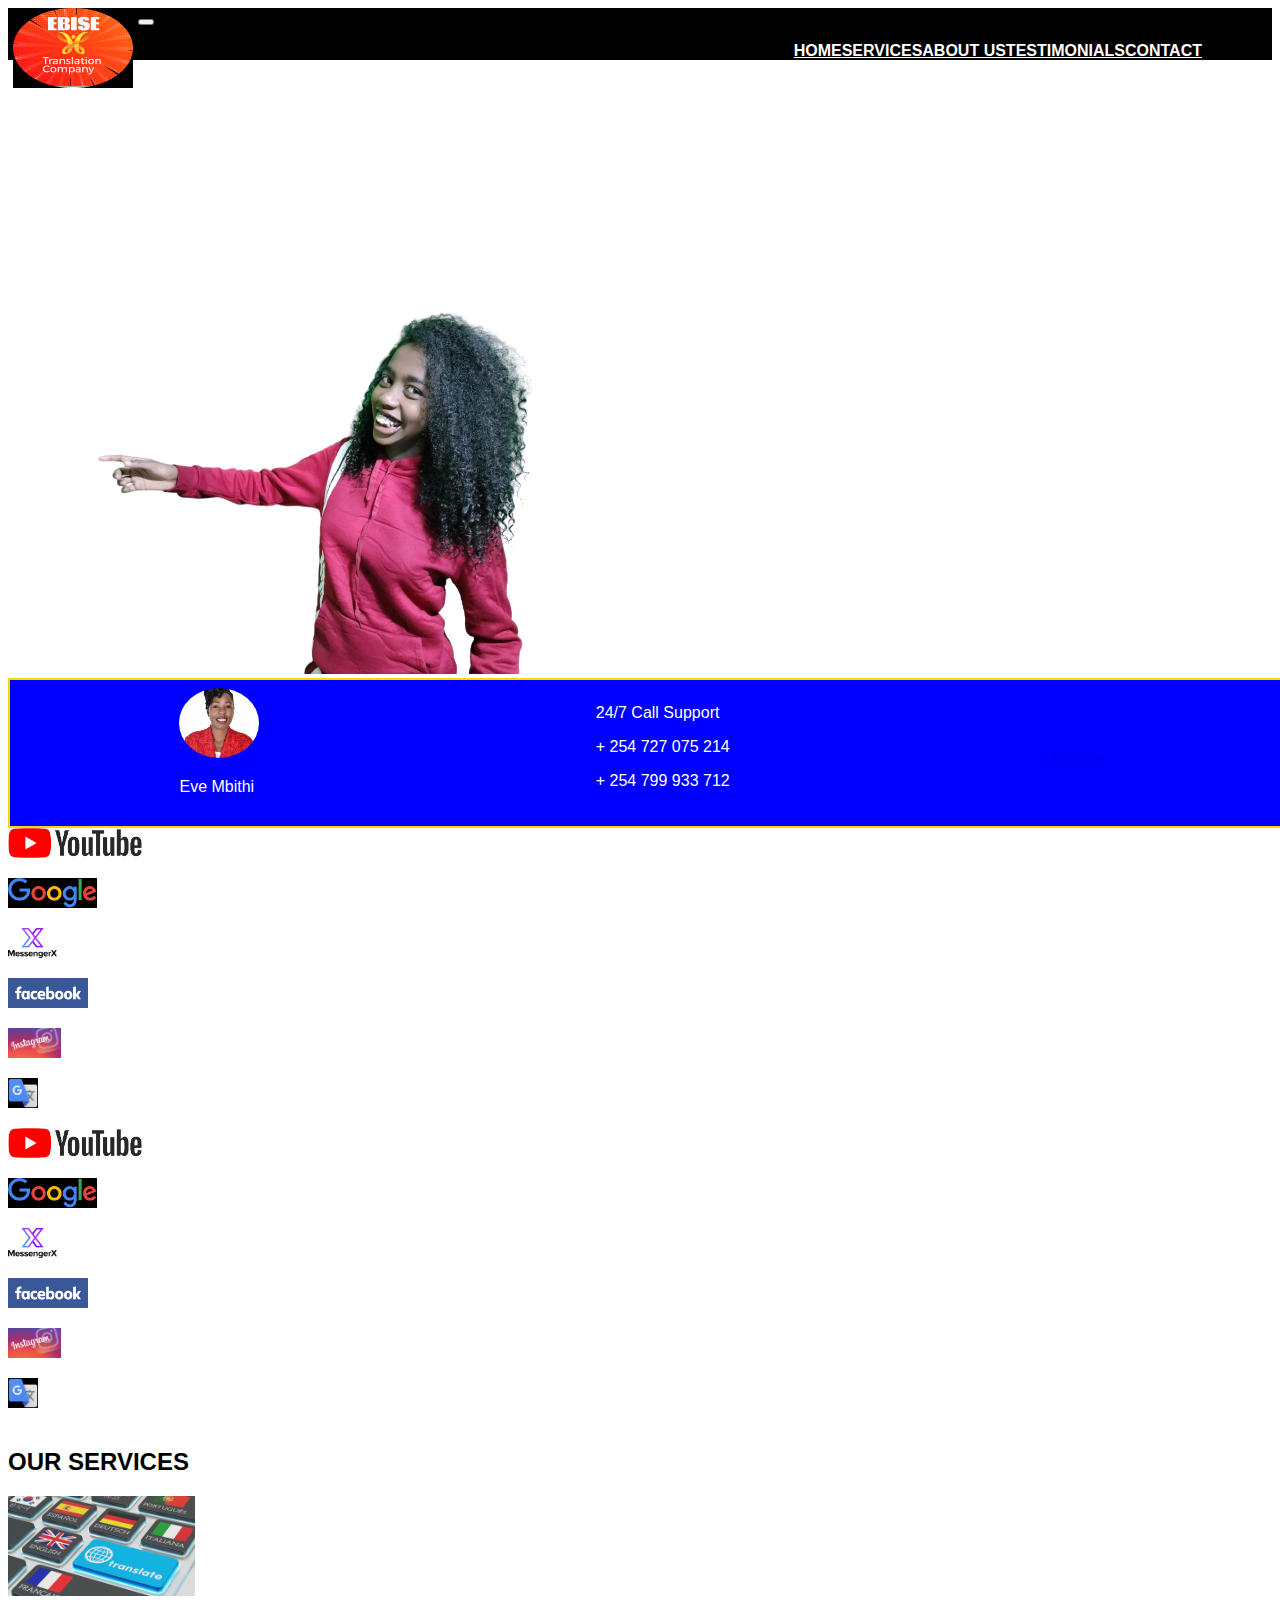
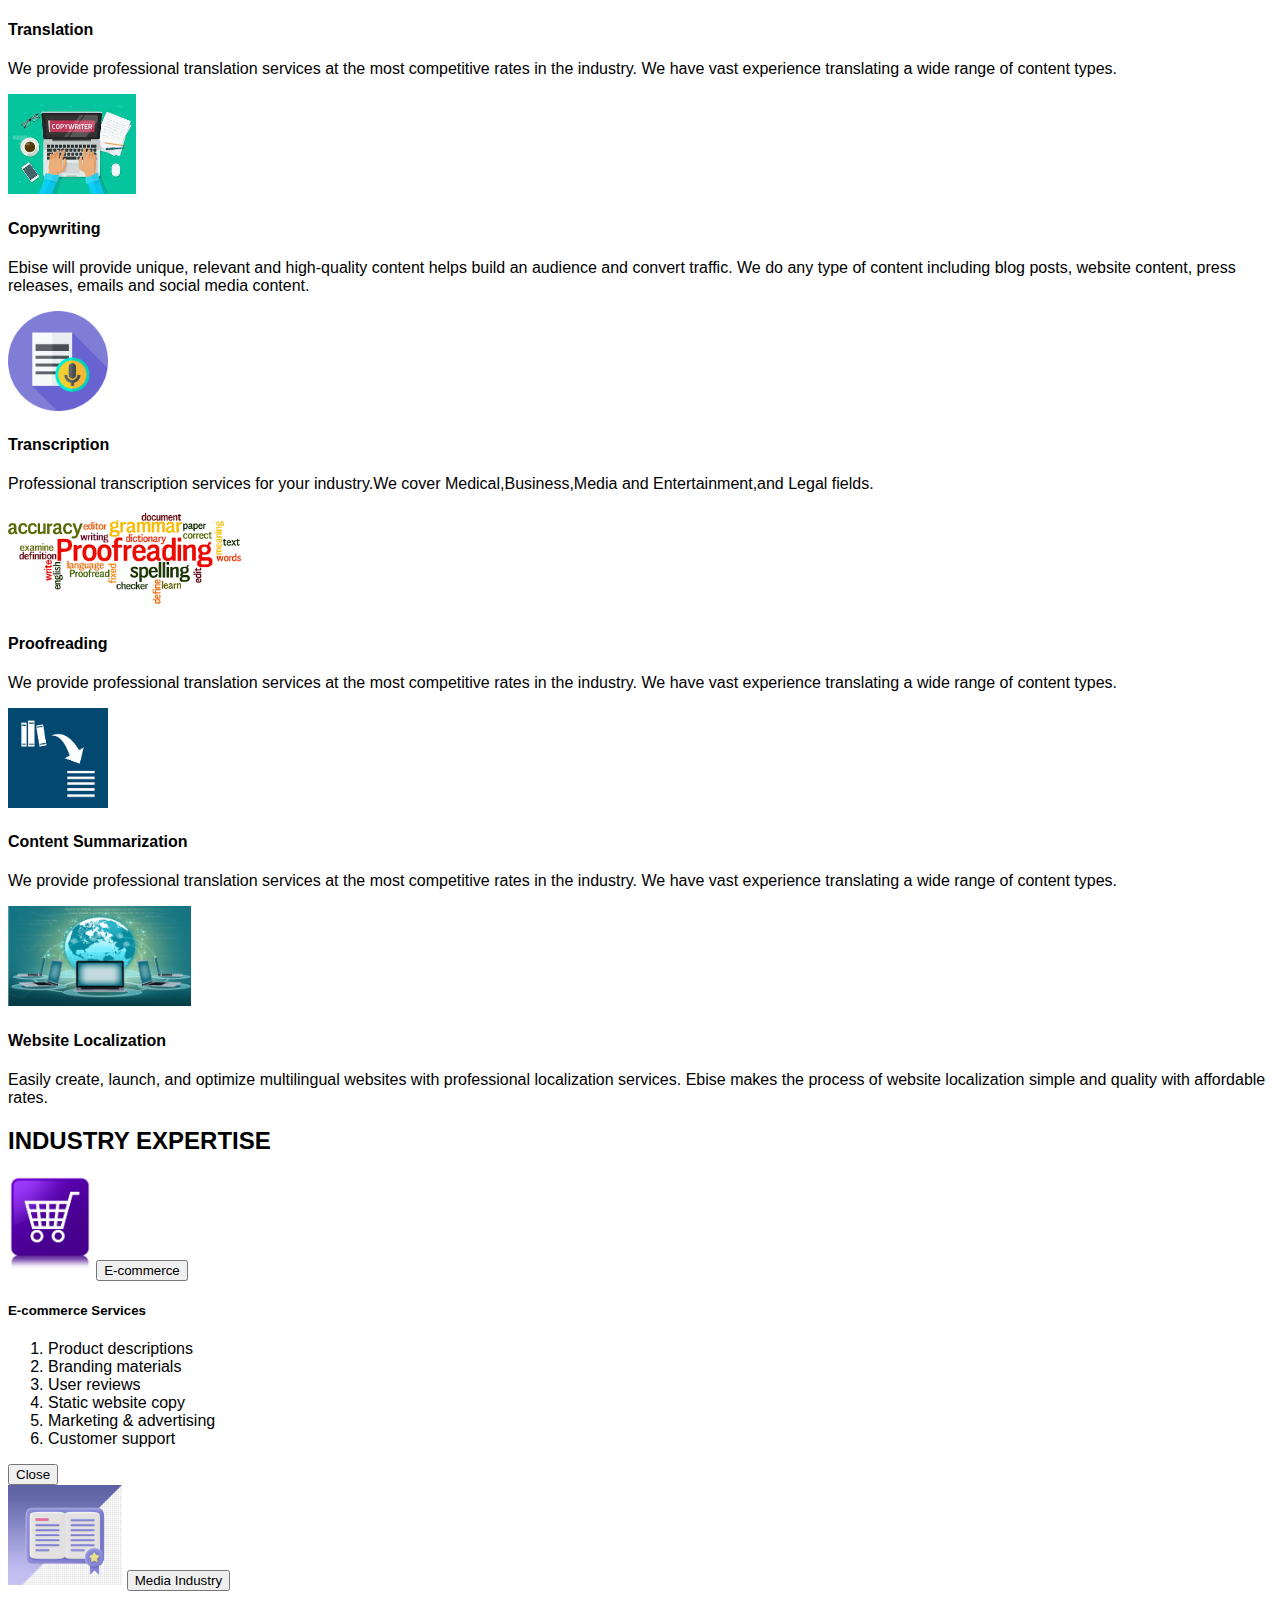
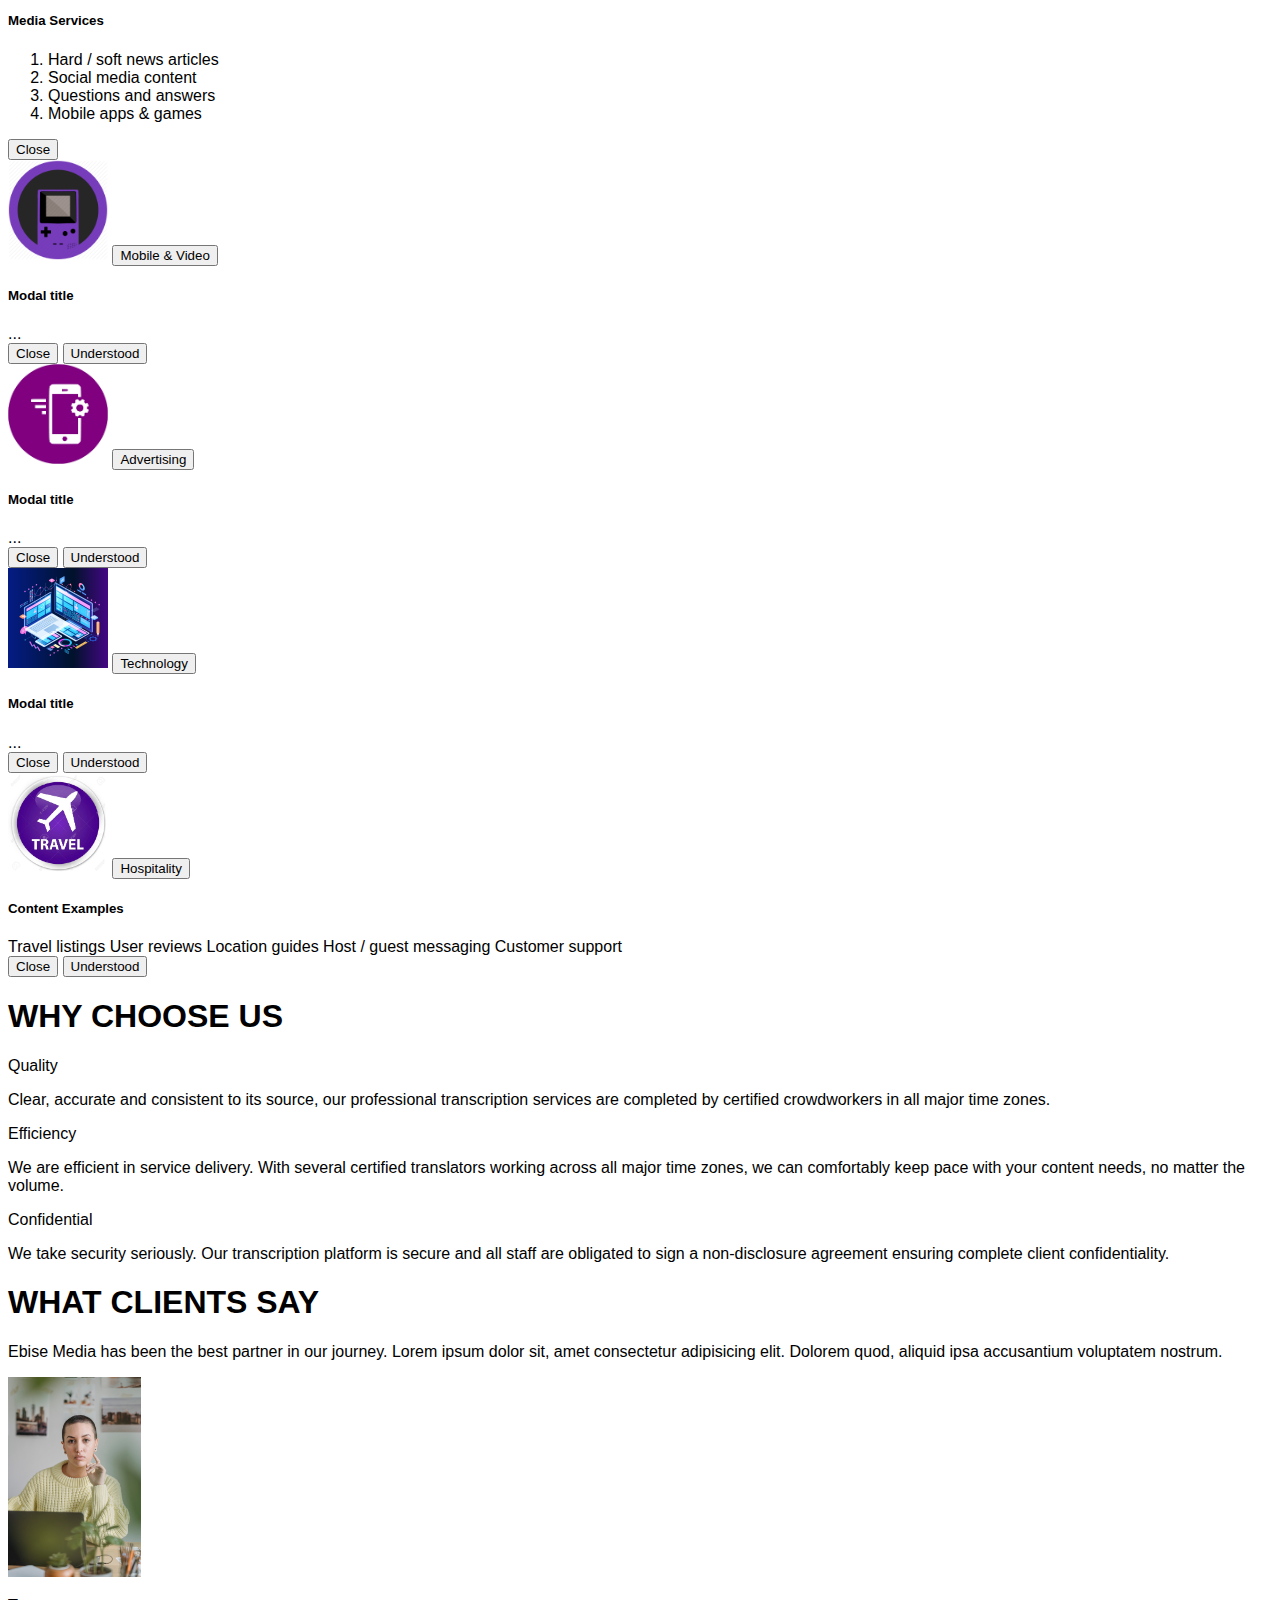
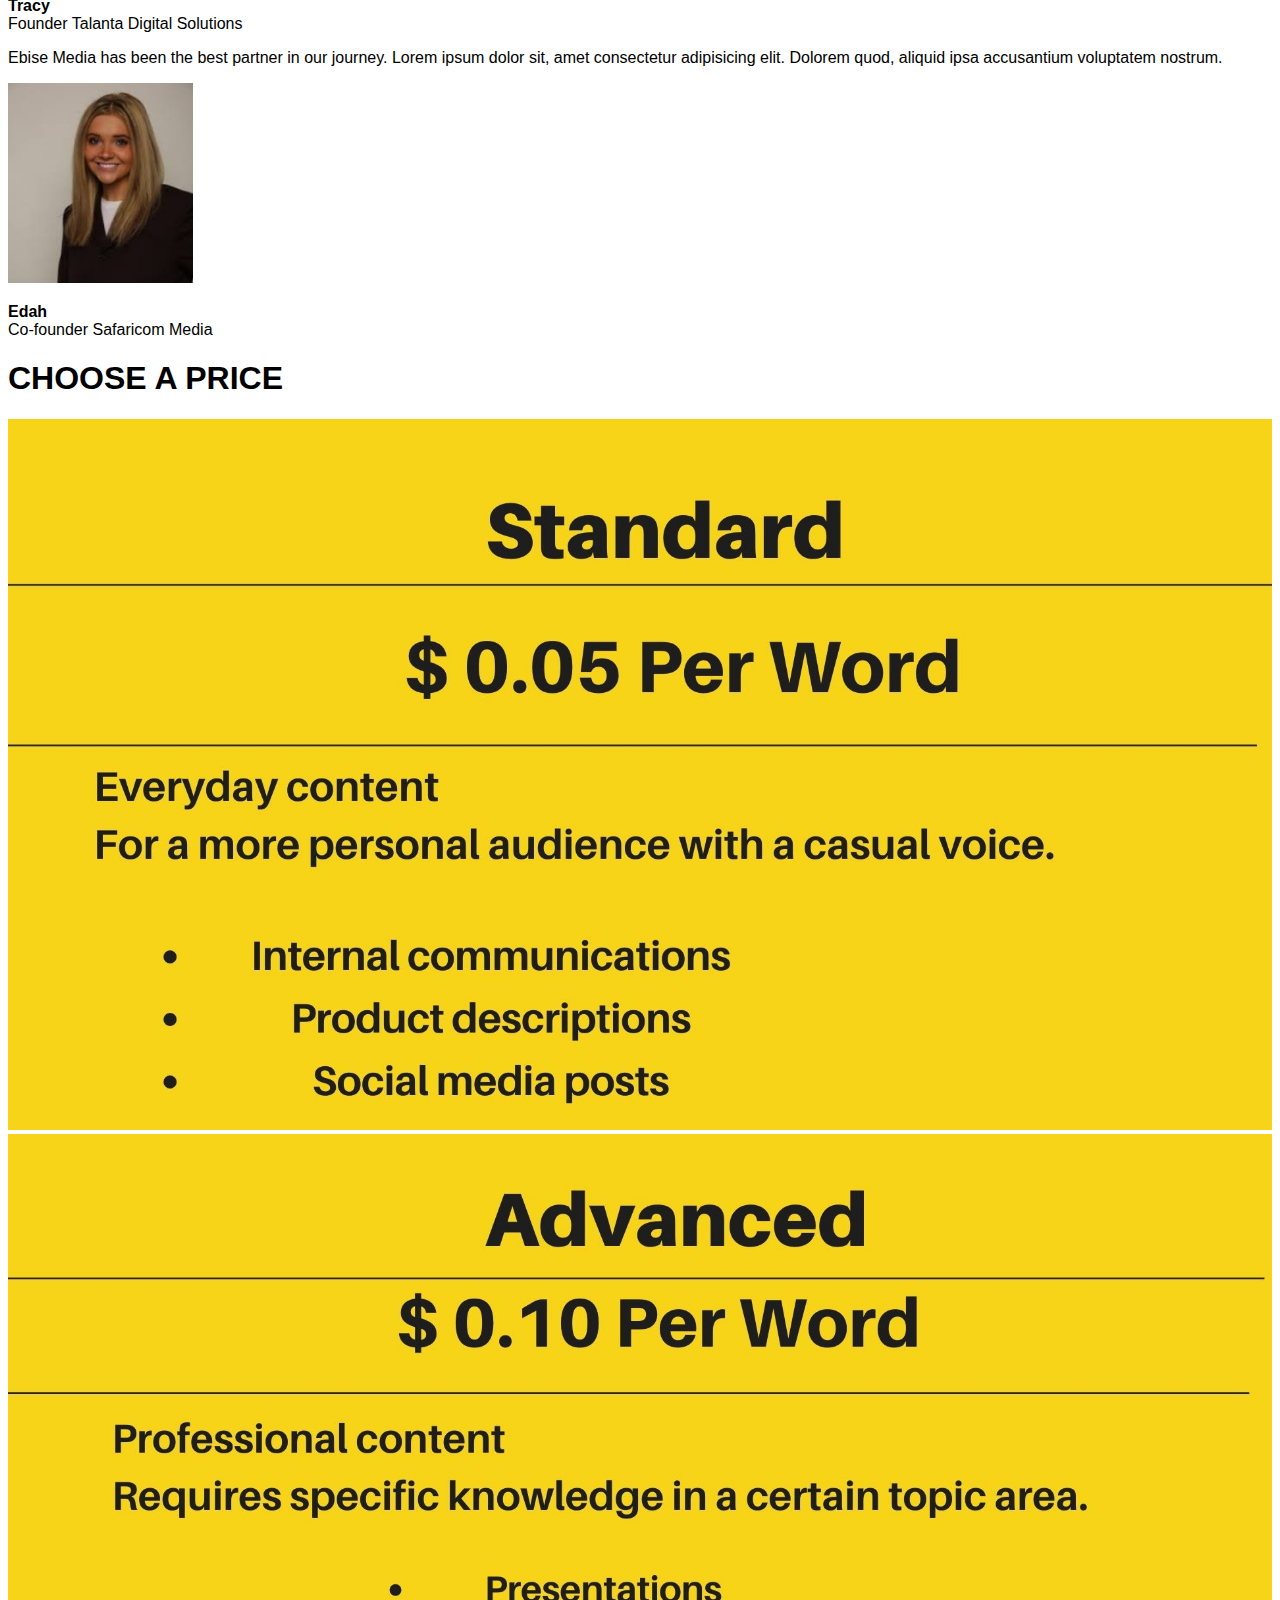
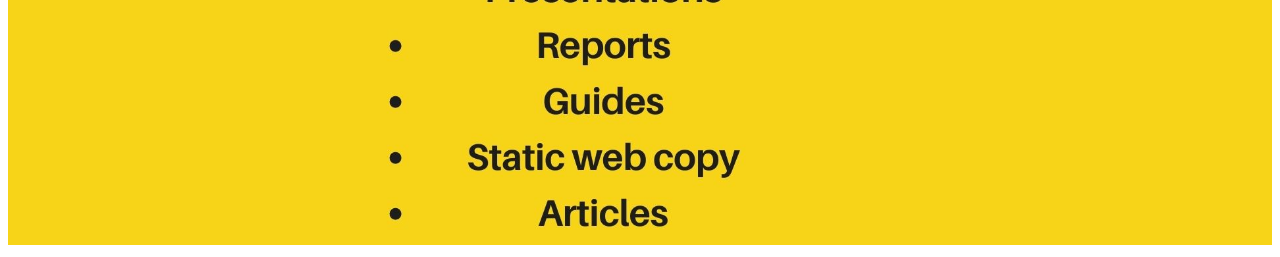
==== commit 11b35dff: "Some Changes" ====
--- a/index.html
+++ b/index.html
@@ -7,6 +7,7 @@
   <meta name="viewport" content="width=device-width, initial-scale=1.0">
   <link href="https://cdn.jsdelivr.net/npm/bootstrap@5.2.0/dist/css/bootstrap.min.css" rel="stylesheet"
     integrity="sha384-gH2yIJqKdNHPEq0n4Mqa/HGKIhSkIHeL5AyhkYV8i59U5AR6csBvApHHNl/vI1Bx" crossorigin="anonymous">
+
   <link rel="stylesheet" href="styles.css">
   <title>EBISE MEDIA</title>
 </head>
@@ -17,7 +18,10 @@
     <nav class="navbar navbar-expand-lg navbar-light">
       <div class="container-fluid">
         <a class="navbar-brand" href="#"><img src="images/finallogo.jpeg" alt="finallogo"></a>
-        <!-- <img src="images/ebise.png" height="40px"> -->
+        <button class="navbar-toggler text-white" type="button" data-toggle="collapse" data-target="#navbarNav"
+          aria-controls="navbarNav" aria-expanded="false" aria-label="Toggle navigation">
+          <span class="navbar-toggler-icon"></span>
+        </button>
         <div class="collapse navbar-collapse" id="navbarNav">
           <ul class="navbar-nav me-auto">
             <li class="nav-item">
@@ -40,6 +44,31 @@
       </div>
     </nav>
   </section>
+  <!-- <nav class="navbar navbar-expand-lg bg-light">
+    <div class="container-fluid">
+      <a class="navbar-brand" href="#">Navbar</a>
+      <button class="navbar-toggler" type="button" data-bs-toggle="collapse" data-bs-target="#navbarNav"
+        aria-controls="navbarNav" aria-expanded="false" aria-label="Toggle navigation">
+        <span class="navbar-toggler-icon"></span>
+      </button>
+      <div class="collapse navbar-collapse" id="navbarNav">
+        <ul class="navbar-nav">
+          <li class="nav-item">
+            <a class="nav-link active" aria-current="page" href="#">Home</a>
+          </li>
+          <li class="nav-item">
+            <a class="nav-link" href="#">Features</a>
+          </li>
+          <li class="nav-item">
+            <a class="nav-link" href="#">Pricing</a>
+          </li>
+          <li class="nav-item">
+            <a class="nav-link disabled">Disabled</a>
+          </li>
+        </ul>
+      </div>
+    </div>
+  </nav> -->
 
 
   <!-- Banner -->
@@ -146,7 +175,7 @@
   <!-- SERVICES  -->
   <section id="services">
     <div class="container text-center">
-      <h2 class="title">OUR SERVICES</h2>
+      <h2 class="title mt-4">OUR SERVICES</h2>
       <div class="row text-center">
         <div class="col-md-4 services">
           <img src="images/ethiopia.gif" height="100px" alt="ethiopia">
@@ -226,9 +255,10 @@
           </div>
         </div>
         <div class="col-4 col-lg-2">
-          <img src="images/mediaindustry.webp" height="100px" alt="mediaindustry">
+          <img src="images/mediaindustry.webp" height="100" alt="mediaindustry">
           <!-- Button trigger modal -->
-          <button type="button" class="btn btn-primary" data-bs-toggle="modal" data-bs-target="#staticBackdrop">Media
+          <button type="button" class="btn btn-primary mt-2" data-bs-toggle="modal"
+            data-bs-target="#staticBackdrop">Media
             Industry</button> <!-- Modal -->
           <div class="modal fade" id="staticBackdrop" data-bs-backdrop="static" data-bs-keyboard="false" tabindex="-1"
             aria-labelledby="staticBackdropLabel" aria-hidden="true">
@@ -253,8 +283,10 @@
           </div>
         </div>
         <div class="col-4 col-lg-2">
-          <img src="images/mobile-games.png" height="100px" alt="mobile-games"> <!-- Button trigger modal -->
-          <button type="button" class="btn btn-primary" data-bs-toggle="modal" data-bs-target="#staticBackdrop">Mobile &
+          <img src="images/mobile-games.png" height="100" alt="mobile-games">
+          <!-- Button trigger modal -->
+          <button type="button" class="btn btn-primary mt-2" data-bs-toggle="modal"
+            data-bs-target="#staticBackdrop">Mobile &
             Video</button> <!-- Modal -->
           <div class="modal fade" id="staticBackdrop" data-bs-backdrop="static" data-bs-keyboard="false" tabindex="-1"
             aria-labelledby="staticBackdropLabel" aria-hidden="true">
@@ -275,9 +307,9 @@
           </div>
         </div>
         <div class="col-4 col-lg-2">
-          <img src="images/mobilemarketing.png" height="100px" alt="mobilemarketing">
+          <img src="images/mobilemarketing.png" height="100" alt="mobilemarketing">
           <!-- Button trigger modal -->
-          <button type="button" class="btn btn-primary" data-bs-toggle="modal"
+          <button type="button" class="btn btn-primary mt-2" data-bs-toggle="modal"
             data-bs-target="#staticBackdrop">Advertising</button> <!-- Modal -->
           <div class="modal fade" id="staticBackdrop" data-bs-backdrop="static" data-bs-keyboard="false" tabindex="-1"
             aria-labelledby="staticBackdropLabel" aria-hidden="true">
@@ -298,8 +330,9 @@
           </div>
         </div>
         <div class="col-4 col-lg-2">
-          <img src="images/software.jpg" height="100px" alt="software"> <!-- Button trigger modal -->
-          <button type="button" class="btn btn-primary" data-bs-toggle="modal"
+          <img src="images/software.jpg" height="100" alt="software">
+          <!-- Button trigger modal -->
+          <button type="button" class="btn btn-primary mt-2" data-bs-toggle="modal"
             data-bs-target="#staticBackdrop">Technology</button> <!-- Modal -->
           <div class="modal fade" id="staticBackdrop" data-bs-backdrop="static" data-bs-keyboard="false" tabindex="-1"
             aria-labelledby="staticBackdropLabel" aria-hidden="true">
@@ -320,8 +353,9 @@
           </div>
         </div>
         <div class="col-4 col-lg-2">
-          <img src="images/travel.webp" height="100px" alt="travel"> <!-- Button trigger modal -->
-          <button type="button" class="btn btn-primary" data-bs-toggle="modal"
+          <img src="images/travel.webp" height="100" alt="travel">
+          <!-- Button trigger modal -->
+          <button type="button" class="btn btn-primary mt-2" data-bs-toggle="modal"
             data-bs-target="#staticBackdrop">Hospitality</button> <!-- Modal -->
           <div class="modal fade" id="staticBackdrop" data-bs-backdrop="static" data-bs-keyboard="false" tabindex="-1"
             aria-labelledby="staticBackdropLabel" aria-hidden="true">
@@ -417,4 +451,7 @@
       </div>
     </div>
   </section>
+  <script src="https://cdn.jsdelivr.net/npm/bootstrap@5.2.0/dist/js/bootstrap.min.js"
+    integrity="sha384-ODmDIVzN+pFdexxHEHFBQH3/9/vQ9uori45z4JjnFsRydbmQbmL5t1tQ0culUzyK"
+    crossorigin="anonymous"></script>
 </body>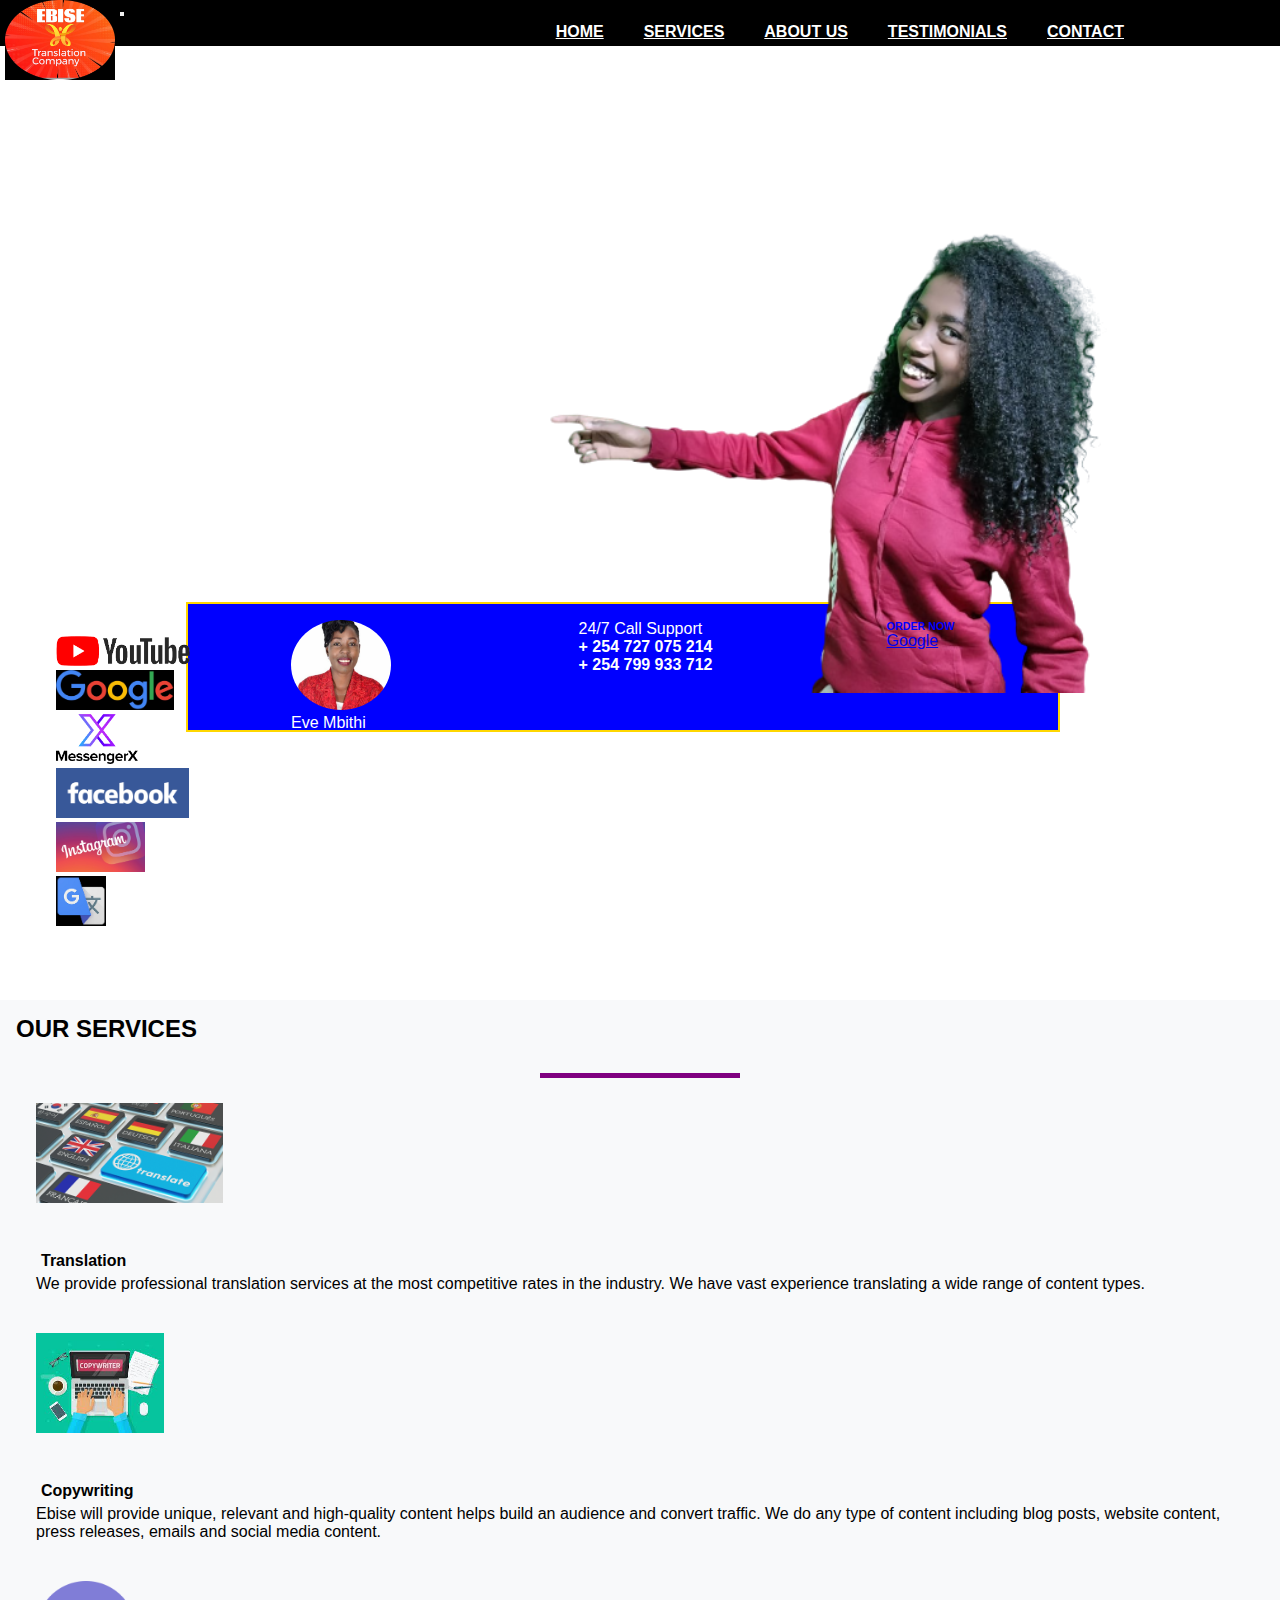
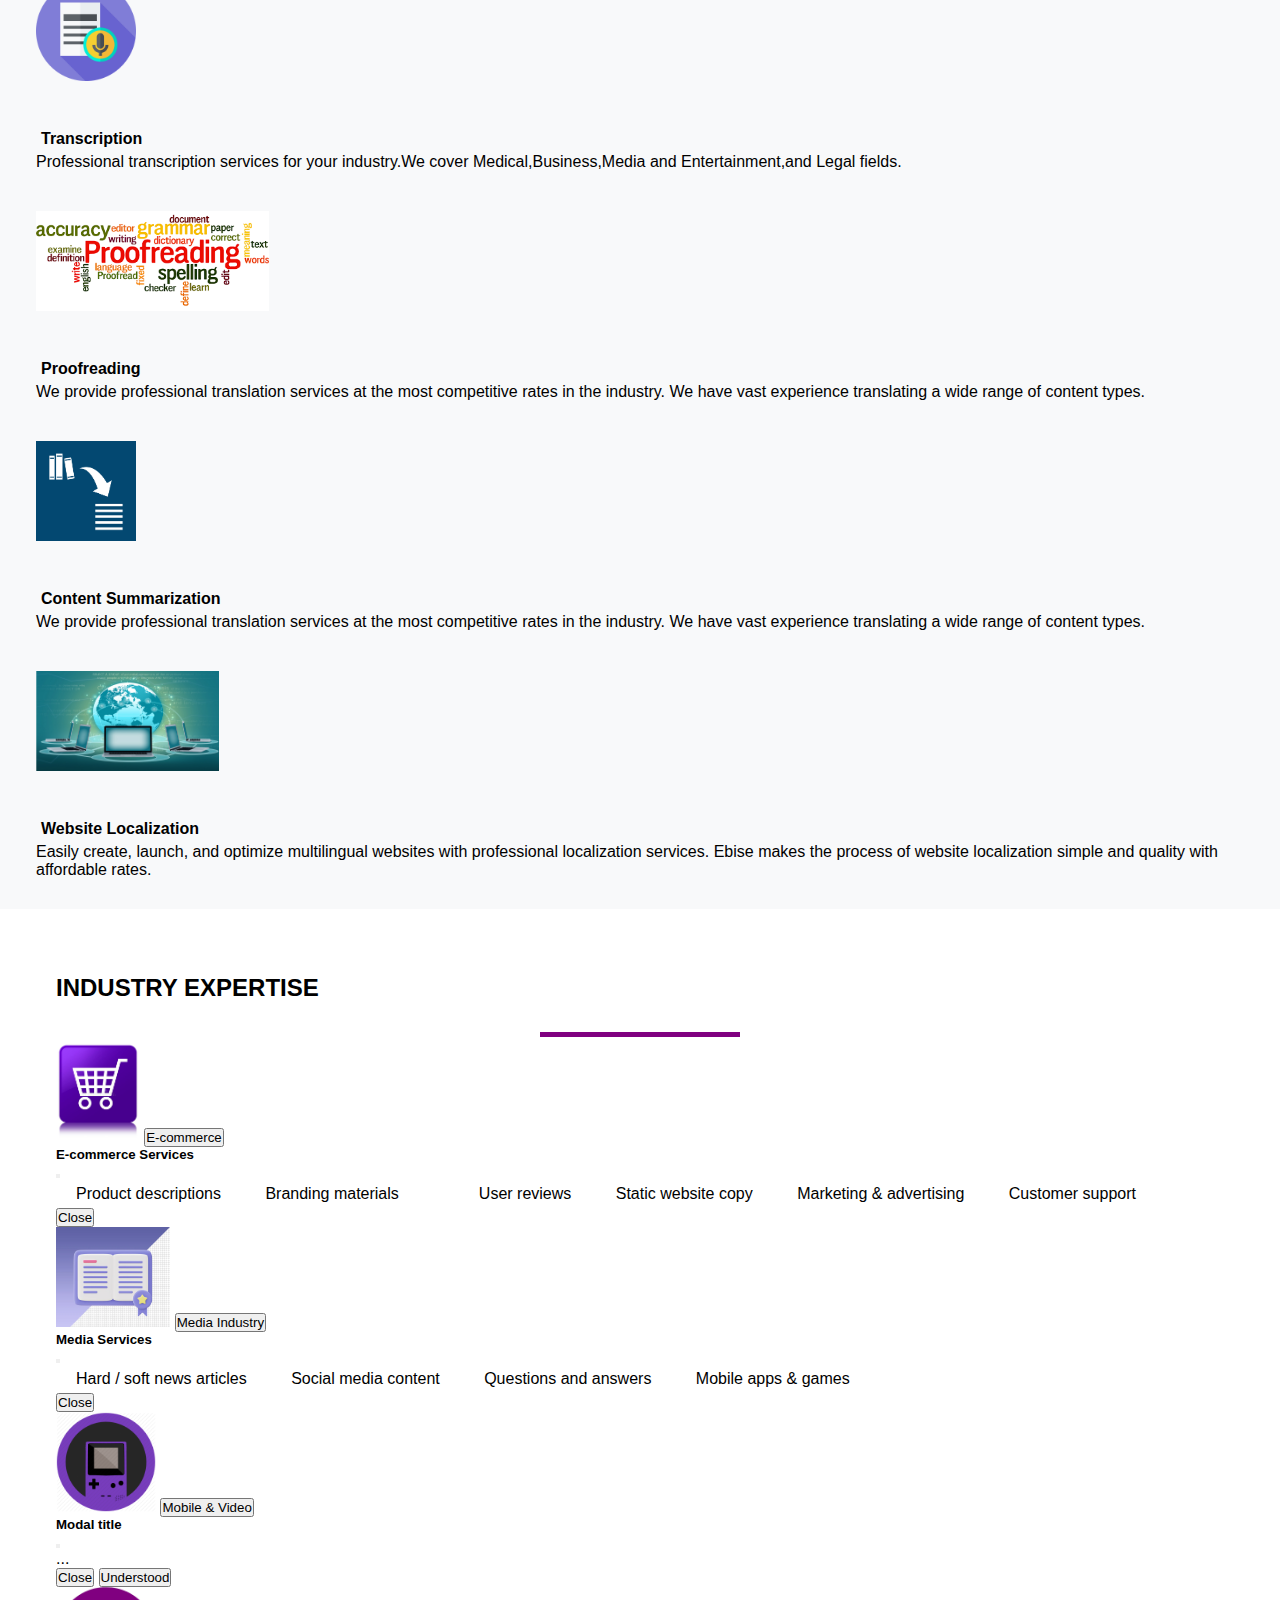
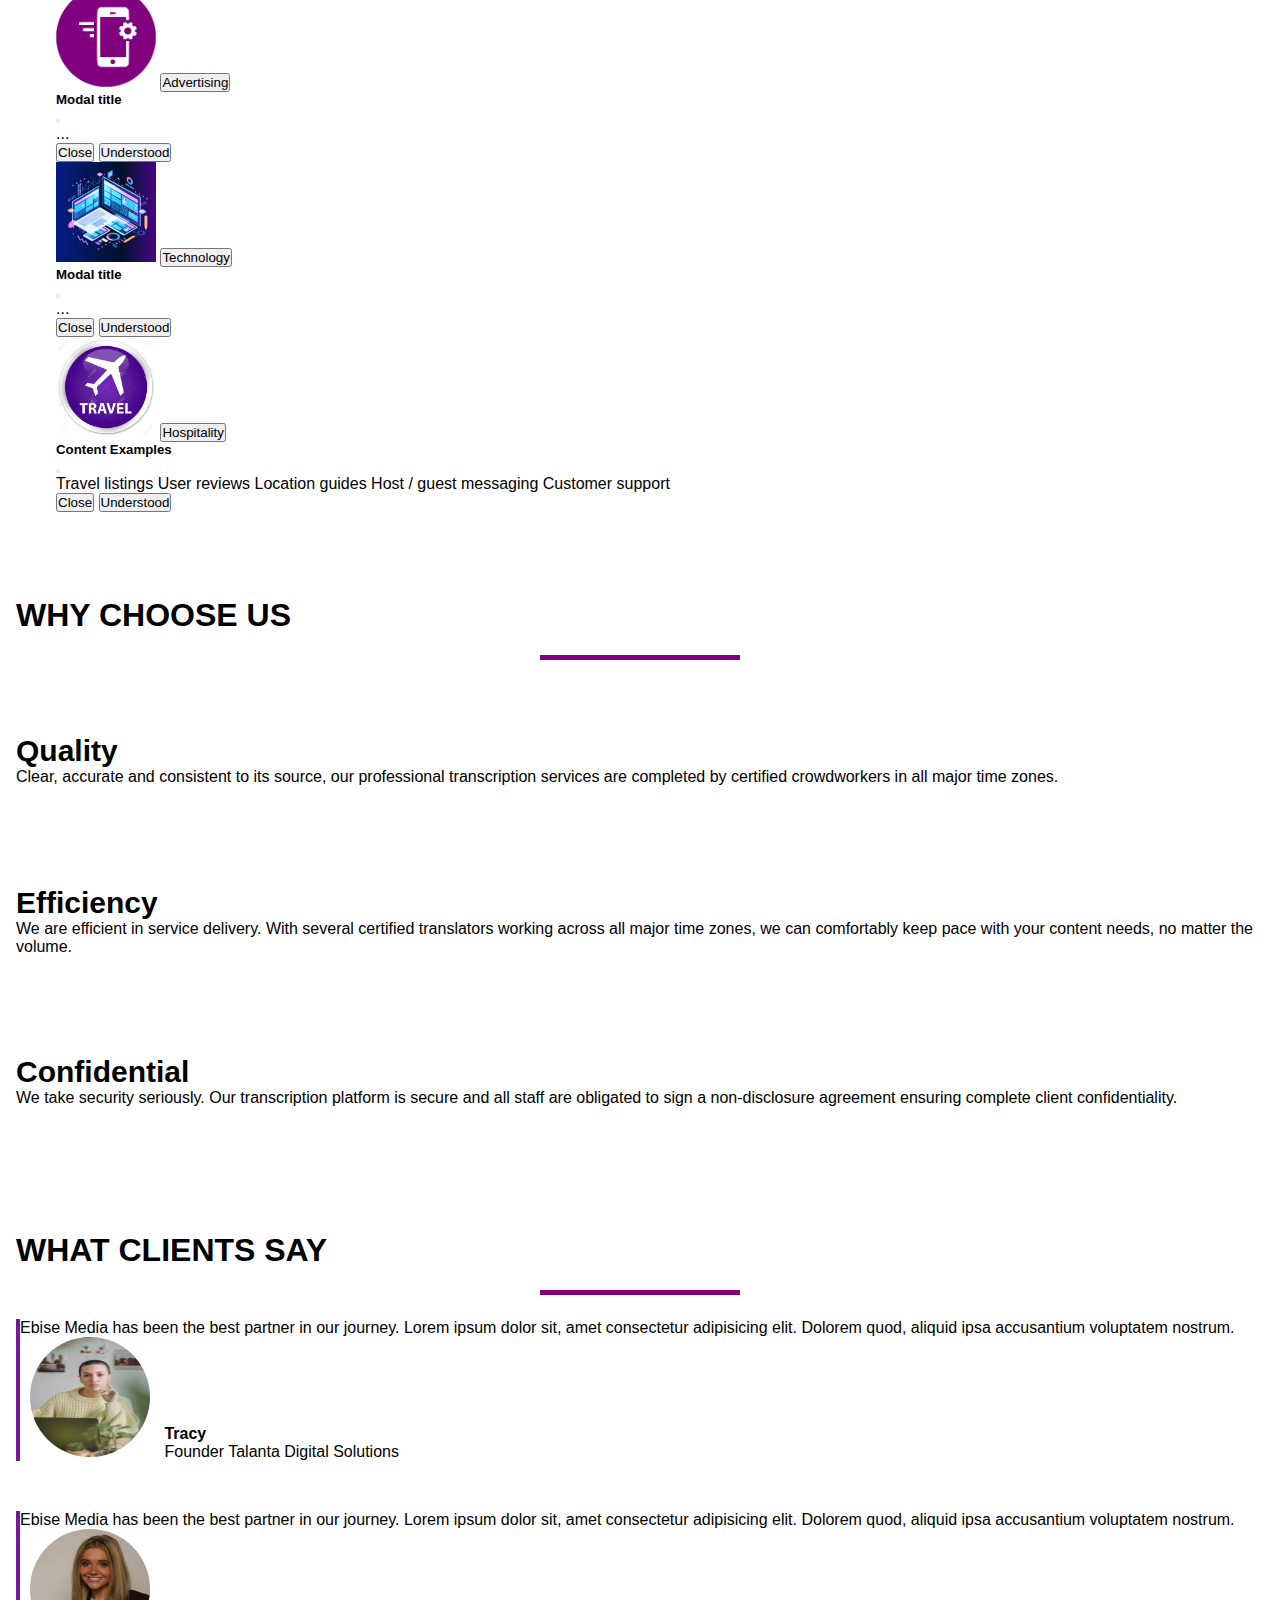
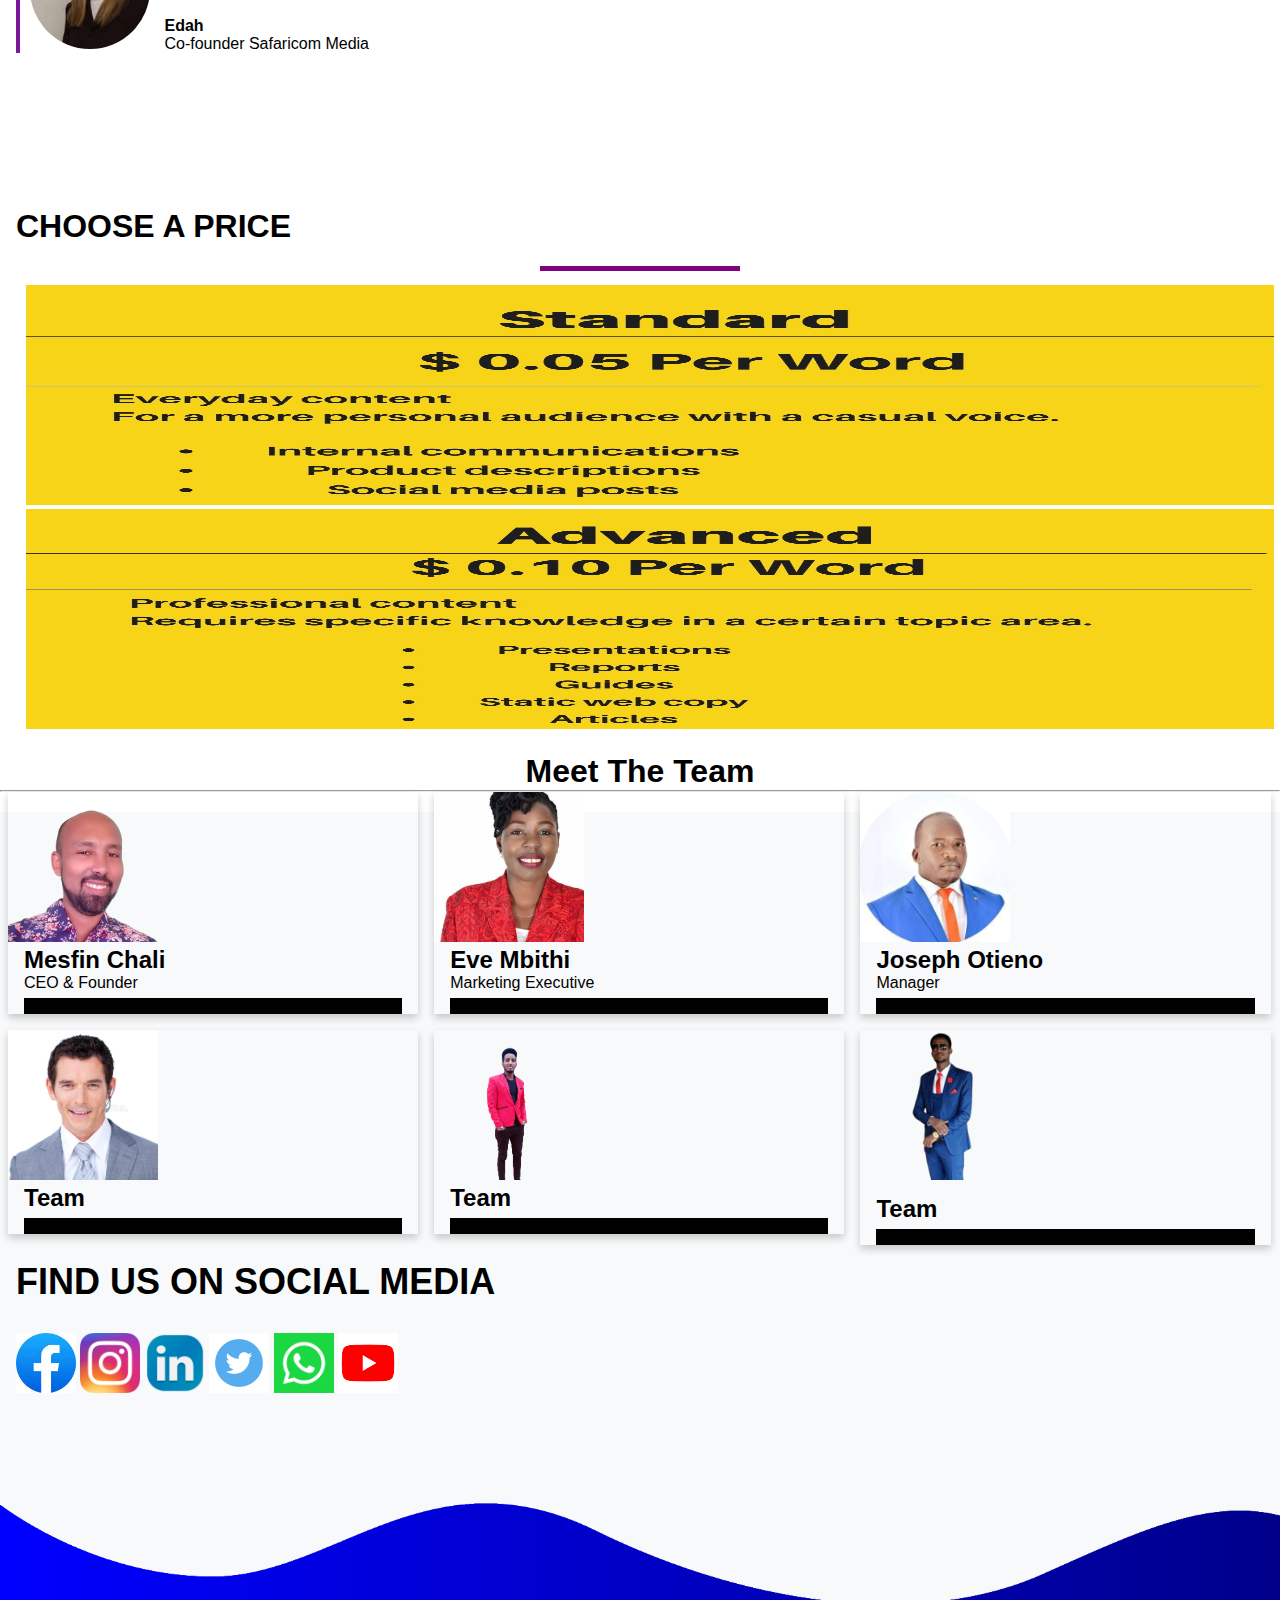
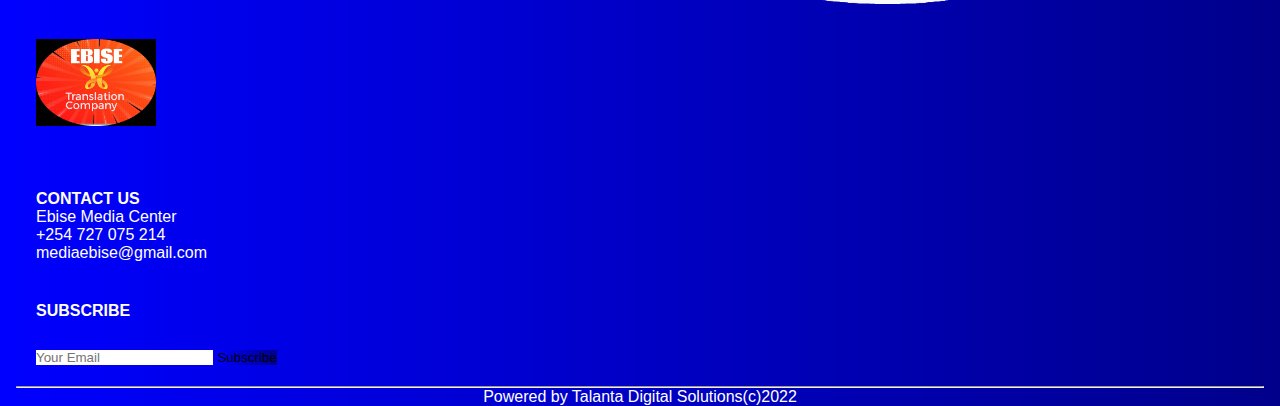
==== commit fc22dcc1: "Original files" ====
--- a/index.html
+++ b/index.html
@@ -1,457 +1,736 @@
 <!DOCTYPE html>
 <html lang="en">
-
 <head>
-  <meta charset="UTF-8">
-  <meta http-equiv="X-UA-Compatible" content="IE=edge">
-  <meta name="viewport" content="width=device-width, initial-scale=1.0">
-  <link href="https://cdn.jsdelivr.net/npm/bootstrap@5.2.0/dist/css/bootstrap.min.css" rel="stylesheet"
-    integrity="sha384-gH2yIJqKdNHPEq0n4Mqa/HGKIhSkIHeL5AyhkYV8i59U5AR6csBvApHHNl/vI1Bx" crossorigin="anonymous">
-
-  <link rel="stylesheet" href="styles.css">
-  <title>EBISE MEDIA</title>
+    <meta charset="UTF-8">
+    <meta http-equiv="X-UA-Compatible" content="IE=edge">
+    <meta name="viewport" content="width=device-width, initial-scale=1.0">
+
+    <link href="https://cdn.jsdelivr.net/npm/bootstrap@5.2.0/dist/css/bootstrap.min.css" rel="stylesheet"
+ integrity="sha384-gH2yIJqKdNHPEq0n4Mqa/HGKIhSkIHeL5AyhkYV8i59U5AR6csBvApHHNl/vI1Bx" crossorigin="anonymous">
+    <link rel="stylesheet" href="styles.css" />
+    <link
+      rel="stylesheet"
+      href="path/to/font-awesome/css/font-awesome.min.css"
+    />
+    <title>EBISE MEDIA</title>
+
+
 </head>
-
 <body>
-  <!-- NAVBAR -->
-  <section id="nav-bar">
-    <nav class="navbar navbar-expand-lg navbar-light">
-      <div class="container-fluid">
-        <a class="navbar-brand" href="#"><img src="images/finallogo.jpeg" alt="finallogo"></a>
-        <button class="navbar-toggler text-white" type="button" data-toggle="collapse" data-target="#navbarNav"
-          aria-controls="navbarNav" aria-expanded="false" aria-label="Toggle navigation">
-          <span class="navbar-toggler-icon"></span>
-        </button>
-        <div class="collapse navbar-collapse" id="navbarNav">
-          <ul class="navbar-nav me-auto">
-            <li class="nav-item">
-              <a class="nav-link active" href="#top">HOME</a>
-            </li>
-            <li class="nav-item">
-              <a class="nav-link active" href="#services">SERVICES</a>
-            </li>
-            <li class="nav-item">
-              <a class="nav-link active" href="#about-us">ABOUT US</a>
-            </li>
-            <li class="nav-item">
-              <a class="nav-link active" href="#testimonials">TESTIMONIALS</a>
-            </li>
-            <li class="nav-item">
-              <a class="nav-link active" href="#footer">CONTACT</a>
-            </li>
-          </ul>
+
+    <!-- NAVBAR -->
+    <section id="nav-bar">
+        <nav class="navbar navbar-expand-lg navbar-light">
+          <div class="container-fluid">
+            <a class="navbar-brand" href="#"><img src="images/finallogo.jpeg" alt=""></a>
+            <!-- <img src="images/ebise.png" height="40px"> -->
+            <button
+              class="navbar-toggler"
+              type="button"
+              data-bs-toggle="collapse"
+              data-bs-target="#navbarNav"
+              aria-controls="navbarNav"
+              aria-expanded="false"
+              aria-label="Toggle navigation"
+            >
+              <span class="navbar-toggler-icon"></span>
+              <i class="fa fa-bars" aria-hidden="true"></i>
+            </button>
+            <div class="collapse navbar-collapse" id="navbarNav">
+              <ul class="navbar-nav me-auto">
+                <li class="nav-item">
+                  <a class="nav-link active" href="#top">HOME</a>
+                </li>
+                <li class="nav-item">
+                  <a class="nav-link active" href="#services">SERVICES</a>
+                </li>
+                <li class="nav-item">
+                  <a class="nav-link active" href="#about-us">ABOUT US</a>
+                </li>
+                <li class="nav-item">
+                  <a class="nav-link active" href="#testimonials">TESTIMONIALS</a>
+                </li>
+                <li class="nav-item">
+                  <a class="nav-link active" href="#footer">CONTACT</a>
+                </li>
+              </ul>
+            </div>
+          </div>
+        </nav>
+      </section>
+
+      <!-- BANNER SECTION -->
+
+    <section id="banner">
+        <div class="container">
+          <div class="col-md-12">
+          <div class="row">
+            <!-- <div class="background">
+
+            </div> -->
+            
+            <div class="col-md-7">
+              <h2 class="promo-title">
+               Professional Translation to Native Ethiopian Languages
+              </h2>
+              <p><b>Amharic&nbsp&nbsp&nbsp&nbsp&nbsp&nbsp Oromo&nbsp&nbsp&nbsp&nbsp&nbsp&nbsp Tigrinya
+                &nbsp&nbsp&nbsp&nbsp&nbsp&nbsp Somalia&nbsp&nbsp&nbsp&nbsp&nbsp&nbsp Afar&nbsp&nbsp&nbsp&nbsp&nbsp&nbsp Sidama</b></p>
+              
+            </div>
+            <div class="col-md-5 first">
+              <!-- <img src="images/oftai-removebg-preview.png"> -->
+              <img style="width:150%; height:550px;margin-top:-65px;" src="images/oftai-removebg-preview.png">
+            </div>
+            
+            <div id="card">
+              <div class="image">
+                <img src="images/marketing executive.jpeg" alt="24/7">
+                &nbsp;&nbsp;<p>Eve Mbithi</p>
+              </div>              
+              <!-- <h5>ORDER NOW</h5> -->
+              <div class="order">
+                <p>24/7 Call Support</p>
+                <p><b>+ 254 727 075 214</b></p>
+                <p><b>+ 254 799 933 712</b></p>
+              </div>
+              <div class="card">
+                <h6><b>ORDER NOW</b></h6> 
+                <p><a href="https://www.google.com/">Google</a></p>
+                               
+              </div>
+              
+            </div>
+          </div>
+
+          </div>
+        </div>
+        <!-- <img src="images/wave1.png" class="bottom-img"> -->
+      </section>
+  
+      <!-- PARTNER COMPANIES -->
+
+       <section id="industries">
+        <div class="container text-center">
+          <!-- <h2 class="title">INDUSTRY EXPERTISE</h2> -->
+          <div class="row text-center">
+            <div class="col-4 col-lg-2">
+              <img src="images/UTUBE-removebg-preview.png" height="30px">
+                </div>
+  
+   <!-- Button trigger modal -->  
+              <!-- <button type="button" class="btn btn-primary" data-bs-toggle="modal" data-bs-target="#staticBackdrop">
+                E-commerce
+              </button> -->
+              <div class="col-4 col-lg-2"><img src="images/google.jpeg" height="40px">
+      
+                <!-- Button trigger modal -->
+            <!-- <button type="button" class="btn btn-primary" data-bs-toggle="modal" data-bs-target="#staticBackdrop">
+              Media Industry
+            </button> -->
+              </div>
+              <div class="col-4 col-lg-2"><img src="images/mees-removebg-preview.png" height="50px">
+      
+                <!-- Button trigger modal -->
+            <!-- <button type="button" class="btn btn-primary" data-bs-toggle="modal" data-bs-target="#staticBackdrop">
+              Media Industry
+            </button> -->
+              </div>
+              <div class="col-4 col-lg-2"><img src="images/fb.png" height="50px">
+      
+                <!-- Button trigger modal -->
+            <!-- <button type="button" class="btn btn-primary" data-bs-toggle="modal" data-bs-target="#staticBackdrop">
+              Media Industry
+            </button> -->
+              </div>
+
+              <div class="col-4 col-lg-2"><img src="images/IG.jpg" height="50px">
+      
+                <!-- Button trigger modal -->
+            <!-- <button type="button" class="btn btn-primary" data-bs-toggle="modal" data-bs-target="#staticBackdrop">
+              Media Industry
+            </button> -->
+              </div>
+
+              <div class="col-4 col-lg-2"><img src="images/google translate.jpeg" height="50px">
+      
+                <!-- Button trigger modal -->
+            <!-- <button type="button" class="btn btn-primary" data-bs-toggle="modal" data-bs-target="#staticBackdrop">
+              Media Industry
+            </button> -->
+              </div>
+            </section>
+              
+
+
+
+
+
+      
+      <!-- SERVICES  -->
+  
+      <section id="services">
+        <div class="container text-center">
+          <h2 class="title">OUR SERVICES</h2>
+          <div class="row text-center">
+            <div class="col-md-4 services">
+              <img src="images/ethiopia.gif" height="100px" />
+              <h4>Translation</h4>
+              <p>
+                We provide professional translation services at the most competitive rates in the industry. We have vast experience translating a wide range of content types.
+              </p>
+            </div>
+            <div class="col-md-4 services">
+              <img src="images/copywriter.jpeg"  height="100px" />
+              <h4>Copywriting</h4>
+              <p>
+                Ebise will provide unique, relevant and high-quality content helps build an audience and convert traffic.
+                We do any type of content including blog posts, website content, press releases, emails and social media content.
+                
+              </p>
+            </div>
+            <div class="col-md-4 services">
+              <img src="images/transcribe.png" height="100px" />
+              <h4>Transcription</h4>
+              <p>
+                Professional transcription services for your industry.We cover Medical,Business,Media and Entertainment,and Legal fields.
+  
+  
+              </p>
+            </div>
+          </div>
+          <div class="row text-center">
+            <div class="col-md-4 services">
+              <img src="images/proofing.png" height="100px" />
+              <h4>Proofreading</h4>
+              <p>
+                We provide professional translation services at the most competitive rates in the industry. We have vast experience translating a wide range of content types.
+              </p>
+            </div>
+            <div class="col-md-4 services">
+              <img src="images/summarize.9c0ffb51-4518-400c-8f67-a1338aedde41" height="100px" />
+              <h4>Content Summarization</h4>
+              <p>
+                We provide professional translation services at the most competitive rates in the industry. We have vast experience translating a wide range of content types.
+              </p>
+            </div>
+            <div class="col-md-4 services">
+              <img src="images/websitelocalize.png" height="100px" />
+              <h4>Website Localization</h4>
+              <p>
+                Easily create, launch, and optimize multilingual websites with professional localization services. 
+                Ebise makes the process of website localization simple and quality with affordable rates.
+              </p>
+            </div>
+  
+        </div>
+      </section>
+
+      <!-- Industry Expertise -->
+    <section id="industries">
+        <div class="container text-center">
+          <h2 class="title">INDUSTRY EXPERTISE</h2>
+          <div class="row text-center">
+            <div class="col-4 col-lg-2">
+              <img src="images/ecommerce.jpg" height="100px">
+  
+   <!-- Button trigger modal -->            
+              <button type="button" class="btn btn-primary" data-bs-toggle="modal" data-bs-target="#staticBackdrop">
+                E-commerce
+              </button>
+  
+              <!-- Modal -->
+  <div class="modal fade" id="staticBackdrop" data-bs-backdrop="static" data-bs-keyboard="false" tabindex="-1" aria-labelledby="staticBackdropLabel" aria-hidden="true">
+    <div class="modal-dialog">
+      <div class="modal-content">
+        <div class="modal-header">
+          <h5 class="modal-title" id="staticBackdropLabel">E-commerce Services</h5>
+          <button type="button" class="btn-close" data-bs-dismiss="modal" aria-label="Close"></button>
+        </div>
+        <div class="modal-body">
+          <ol>
+            <li>Product descriptions</li>       
+                        
+          <li>Branding materials<li> 
+            <li>User reviews </li>
+            <li>Static website copy </li>
+            <li> Marketing & advertising</li>
+            <li> Customer support</li>
+          </ol>
+        </div>
+        <div class="modal-footer">
+          <button type="button" class="btn btn-secondary" data-bs-dismiss="modal">Close</button>
+          
         </div>
       </div>
-    </nav>
-  </section>
-  <!-- <nav class="navbar navbar-expand-lg bg-light">
-    <div class="container-fluid">
-      <a class="navbar-brand" href="#">Navbar</a>
-      <button class="navbar-toggler" type="button" data-bs-toggle="collapse" data-bs-target="#navbarNav"
-        aria-controls="navbarNav" aria-expanded="false" aria-label="Toggle navigation">
-        <span class="navbar-toggler-icon"></span>
+    </div>
+  </div>
+              
+              
+  
+             
+  
+  
+  
+            </div>
+      <div class="col-4 col-lg-2"><img src="images/mediaindustry.webp" height="100px">
+      
+      <!-- Button trigger modal -->
+  <button type="button" class="btn btn-primary" data-bs-toggle="modal" data-bs-target="#staticBackdrop">
+    Media Industry
+  </button>
+  
+  <!-- Modal -->
+  <div class="modal fade" id="staticBackdrop" data-bs-backdrop="static" data-bs-keyboard="false" tabindex="-1" aria-labelledby="staticBackdropLabel" aria-hidden="true">
+    <div class="modal-dialog">
+      <div class="modal-content">
+        <div class="modal-header">
+          <h5 class="modal-title" id="staticBackdropLabel">Media Services</h5>
+          <button type="button" class="btn-close" data-bs-dismiss="modal" aria-label="Close"></button>
+        </div>
+        <div class="modal-body">
+          <ol>
+            <li> Hard / soft news articles</li>
+            <li> Social media content</li>
+            <li>Questions and answers </li>
+            <li> Mobile apps & games</li>         
+  
+          </ol>
+          
+  
+        </div>
+        <div class="modal-footer">
+          
+          <button type="button" class="btn btn-primary">Close</button>
+        </div>
+      </div>
+    </div>
+  </div>
+  
+  
+  
+    </div>
+      <div class="col-4 col-lg-2"><img src="images/mobile-games.png" height="100px">
+      
+        <!-- Button trigger modal -->            
+      <button type="button" class="btn btn-primary" data-bs-toggle="modal" data-bs-target="#staticBackdrop">
+        Mobile & Video 
       </button>
-      <div class="collapse navbar-collapse" id="navbarNav">
-        <ul class="navbar-nav">
-          <li class="nav-item">
-            <a class="nav-link active" aria-current="page" href="#">Home</a>
-          </li>
-          <li class="nav-item">
-            <a class="nav-link" href="#">Features</a>
-          </li>
-          <li class="nav-item">
-            <a class="nav-link" href="#">Pricing</a>
-          </li>
-          <li class="nav-item">
-            <a class="nav-link disabled">Disabled</a>
-          </li>
-        </ul>
+  
+      <!-- Modal -->
+  <div class="modal fade" id="staticBackdrop" data-bs-backdrop="static" data-bs-keyboard="false" tabindex="-1" aria-labelledby="staticBackdropLabel" aria-hidden="true">
+    <div class="modal-dialog">
+      <div class="modal-content">
+        <div class="modal-header">
+          <h5 class="modal-title" id="staticBackdropLabel">Modal title</h5>
+          <button type="button" class="btn-close" data-bs-dismiss="modal" aria-label="Close"></button>
+        </div>
+        <div class="modal-body">
+          ...
+        </div>
+        <div class="modal-footer">
+          <button type="button" class="btn btn-secondary" data-bs-dismiss="modal">Close</button>
+          <button type="button" class="btn btn-primary">Understood</button>
+        </div>
       </div>
     </div>
-  </nav> -->
-
-
-  <!-- Banner -->
-  <section id="banner">
-    <div class="container">
+  </div>
+      
+  
+  
+  
+    </div>
+      <div class="col-4 col-lg-2"><img src="images/mobilemarketing.png" height="100px">
+     
+       <!-- Button trigger modal -->            
+       <button type="button" class="btn btn-primary" data-bs-toggle="modal" data-bs-target="#staticBackdrop">
+        Advertising 
+      </button>
+  
+      <!-- Modal -->
+  <div class="modal fade" id="staticBackdrop" data-bs-backdrop="static" data-bs-keyboard="false" tabindex="-1" aria-labelledby="staticBackdropLabel" aria-hidden="true">
+    <div class="modal-dialog">
+      <div class="modal-content">
+        <div class="modal-header">
+          <h5 class="modal-title" id="staticBackdropLabel">Modal title</h5>
+          <button type="button" class="btn-close" data-bs-dismiss="modal" aria-label="Close"></button>
+        </div>
+        <div class="modal-body">
+          ...
+        </div>
+        <div class="modal-footer">
+          <button type="button" class="btn btn-secondary" data-bs-dismiss="modal">Close</button>
+          <button type="button" class="btn btn-primary">Understood</button>
+        </div>
+      </div>
+    </div>
+  </div>
+     
+  
+  
+  
+  
+    </div>
+      <div class="col-4 col-lg-2"><img src="images/software.jpg" height="100px">
+        <!-- Button trigger modal -->            
+       <button type="button" class="btn btn-primary" data-bs-toggle="modal" data-bs-target="#staticBackdrop">
+        Technology 
+      </button>
+  
+       <!-- Modal -->
+  <div class="modal fade" id="staticBackdrop" data-bs-backdrop="static" data-bs-keyboard="false" tabindex="-1" aria-labelledby="staticBackdropLabel" aria-hidden="true">
+    <div class="modal-dialog">
+      <div class="modal-content">
+        <div class="modal-header">
+          <h5 class="modal-title" id="staticBackdropLabel">Modal title</h5>
+          <button type="button" class="btn-close" data-bs-dismiss="modal" aria-label="Close"></button>
+        </div>
+        <div class="modal-body">
+          ...
+        </div>
+        <div class="modal-footer">
+          <button type="button" class="btn btn-secondary" data-bs-dismiss="modal">Close</button>
+          <button type="button" class="btn btn-primary">Understood</button>
+        </div>
+      </div>
+    </div>
+  </div>
+  
+  
+      
+  
+  
+    </div>
+      <div class="col-4 col-lg-2"><img src="images/travel.webp" height="100px">
+      
+       <!-- Button trigger modal -->            
+       <button type="button" class="btn btn-primary" data-bs-toggle="modal" data-bs-target="#staticBackdrop">
+        Hospitality 
+      </button>
+  
+      <!-- Modal -->
+  <div class="modal fade" id="staticBackdrop" data-bs-backdrop="static" data-bs-keyboard="false" tabindex="-1" aria-labelledby="staticBackdropLabel" aria-hidden="true">
+    <div class="modal-dialog">
+      <div class="modal-content">
+        <div class="modal-header">
+          <h5 class="modal-title" id="staticBackdropLabel">Content Examples</h5>
+          <button type="button" class="btn-close" data-bs-dismiss="modal" aria-label="Close"></button>
+        </div>
+        <div class="modal-body">
+          Travel listings
+          User reviews
+          Location guides
+          Host / guest messaging
+          Customer support
+        </div>
+        <div class="modal-footer">
+          <button type="button" class="btn btn-secondary" data-bs-dismiss="modal">Close</button>
+          <button type="button" class="btn btn-primary">Understood</button>
+        </div>
+      </div>
+    </div>
+  </div>
+  
+  
+    </div>
+  
+            </div>
+  
+          </div>
+        </div>
+  
+      </section>
+
+      <!-- About Us -->
+    <section id="about-us">
+        <div class="container">
+          <h1 class="title text-center">WHY CHOOSE US</h1>
+          <div class="row">
+            <div class="col-md-4 about-us">
+              <p class="about-title">Quality</p>            
+                <p>Clear, accurate and consistent to its source, our professional transcription services are completed by certified crowdworkers in all major time zones.</p>
+            </div>
+            
+                <div class="col-md-4 about-us">
+                  <p class="about-title">Efficiency</p>            
+                    <p>We are efficient in service delivery. With several certified translators working across all major time zones, we can comfortably keep pace with your content needs, no matter the volume.</p>
+                </div>  
+                
+                <div class="col-md-4 about-us">
+                  <p class="about-title">Confidential</p>            
+                    <p>We take security seriously. Our transcription platform is secure and all staff are obligated to sign a non-disclosure agreement ensuring complete client confidentiality.</p>
+                </div>    
+              
+            
+            <!-- <div class="col-md-4">
+              <img src="images/graph languages.jpg" class="img-fluid" />
+            </div> -->
+          </div>
+        </div>
+      </section>
+  
+      <!-- Testimonials -->
+      <section id="testimonials">
+        <div class="container">
+          <h1 class="title text-center">WHAT CLIENTS SAY</h1>
+          <div class="row">
+            <div class="col-md-6 testimonials">
+              <p>
+                Ebise Media has been the best partner in our journey. Lorem ipsum
+                dolor sit, amet consectetur adipisicing elit. Dolorem quod,
+                aliquid ipsa accusantium voluptatem nostrum.
+              </p>
+              <img src="images/Tracy.jpg" class="" />
+              <p class="user-details">
+                <b>Tracy</b><br />Founder Talanta Digital Solutions
+              </p>
+            </div>
+            <div class="col-md-6 testimonials">
+              <p>
+                Ebise Media has been the best partner in our journey. Lorem ipsum
+                dolor sit, amet consectetur adipisicing elit. Dolorem quod,
+                aliquid ipsa accusantium voluptatem nostrum.
+              </p>
+              <img src="images/businessexec.jpeg" class="" />
+              <p class="user-details">
+                <b>Edah</b><br />Co-founder Safaricom Media
+              </p>
+            </div>
+          </div>
+        </div>
+      </section>
+
+      <!-- Prices -->
+
+
+      <section id="prices">
+        <div class="container">
+          <h1 class="title text-center">CHOOSE A PRICE</h1>
+          <div class="row">
+            <div class="col-md-6 prices">
+              <img src="images/standardyellow.jpg" alt="Denim Jeans" style="width:100%">
+  
+  <!-- <p><button>Order</button></p> -->
+              <!-- <img src="images/standardyellow.jpg" class="" /> -->
+              <!-- <p class="user-details">
+                <b>Tracy</b><br />Founder Talanta Digital Solutions
+              </p> -->
+            </div>
+            <div class="col-md-6 prices">
+              <img src="images/advancedyellow.jpg" alt="Denim Jeans" style="width:100%">
+  
+  <!-- <p><button>Order</button></p> -->
+              <!-- <p class="user-details">              
+              </p> -->
+            </div>
+          </div>
+        </div>
+      </section>
+
+       <!-- THE TEAM -->
+    <!-- <section id="about-us">
       <div class="row">
-        <div class="col-md-7">
-          <h2 class="promo-title">Professional Translation to Native Ethiopian Languages</h2>
-          <p><b>Amharic&nbsp;&nbsp;&nbsp;&nbsp;&nbsp;&nbsp; Oromo&nbsp;&nbsp;&nbsp;&nbsp;&nbsp;&nbsp;
-              Tigrinya &nbsp;&nbsp;&nbsp;&nbsp;&nbsp;&nbsp;
-              Somalia&nbsp;&nbsp;&nbsp;&nbsp;&nbsp;&nbsp; Afar&nbsp;&nbsp;&nbsp;&nbsp;&nbsp;&nbsp;
-              Sidama</b></p>
-        </div>
-        <div class="col-md-5 first">
-          <img class="img-fluid" src="images/oftai-removebg-preview.png" alt="oftai-removebg-preview">
+        <div class="column">
+          <div class="card">
+            <center>
+              <h1>Meet The Team Page</h1>
+              <hr>
+            <div class="container">
+              <h2>Jane Doe</h2> -->
+              <!-- <p class="title">CEO &amp; Founder</p>
+              <p>Some text that describes me lorem ipsum ipsum lorem.</p>
+              <p>example@example.com</p>
+              <p><button class="button">Contact</button></p>
+            </div>
+          </div>
+        </div>
+      
+        <div class="column">
+          <div class="card">
+            <img src="images/two-removebg-preview.png" alt="Mike" style="width:100%">
+            <div class="container">
+              <h2>Mike Ross</h2>
+              <p class="title">Art Director</p>
+              <p>Some text that describes me lorem ipsum ipsum lorem.</p>
+              <p>example@example.com</p>
+              <p><button class="button">Contact</button></p>
+            </div>
+          </div> -->
+        <!-- </div>
+      
+        <div class="column">
+          <div class="card">
+            <img src="images/three-removebg-preview.png" alt="John" style="width:100%">
+            <div class="container">
+              <h2>John Doe</h2>
+              <p class="title">Designer</p> -->
+              <!-- <p>Some text that describes me lorem ipsum ipsum lorem.</p>
+              <p>example@example.com</p>
+              <p><button class="button">Contact</button></p>
+            </div>
+          </div>
         </div>
       </div>
-      <div id="card">
-        <div class="image">
-          <img src="images/marketing%20executive.jpeg" alt="24/7"> &nbsp;&nbsp;
-          <p>Eve Mbithi</p>
-        </div><!-- <h5>ORDER NOW</h5> -->
-        <div class="order">
-          <p>24/7 Call Support</p>
-          <p>+ 254 727 075 214</p>
-          <p>+ 254 799 933 712</p>
-        </div>
-        <div class="card d-none d-md-block">
-          <h6><b>ORDER NOW</b></h6>
-          <p><a href="https://www.google.com/">Google</a></p>
-        </div>
-      </div>
-      <div class="row">
-        <div class="col-6 col-sm-4 col-md-4 col-lg-3 d-none d-md-inline">
-          <div class="p-2" style="height: 50px;">
-            <img height="30" src="images/UTUBE-removebg-preview.png" alt="UTUBE-removebg-preview">
-          </div>
-        </div>
-        <div class="col-6 col-sm-4 col-md-4 col-lg-2 d-none d-md-inline">
-          <div class="p-2" style="height: 50px;">
-            <img height="30" src="images/google.jpeg" alt="google">
-          </div>
-        </div>
-        <div class="col-6 col-sm-4 col-md-4 col-lg-2 d-none d-md-inline">
-          <div class="p-2" style="height: 50px;">
-            <img height="30" src="images/mees-removebg-preview.png" alt="mees-removebg-preview">
-          </div>
-        </div>
-        <div class="col-6 col-sm-4 col-md-4 col-lg-2 d-none d-md-inline">
-          <div class="p-2" style="height: 50px;">
-            <img height="30" src="images/fb.png" alt="fb">
-          </div>
-        </div>
-        <div class="col-6 col-sm-4 col-md-4 col-lg-2 d-none d-md-inline">
-          <div class="p-2" style="height: 50px;">
-            <img height="30" src="images/IG.jpg" alt="IG">
-          </div>
-        </div>
-        <div class="col-6 col-sm-4 col-md-4 col-lg-1 d-none d-md-inline">
-          <div class="p-2" style="height: 50px;">
-            <img height="30" src="images/google%20translate.jpeg" alt="google%20translate">
-          </div>
-        </div>
-      </div>
-    </div>
-  </section>
-  <section id="industries" class="d-md-none">
-    <div class="container">
-      <div class="row">
-        <div class="col-6 col-sm-4 col-md-4 col-lg-3">
-          <div class="p-2" style="height: 50px;">
-            <img height="30" src="images/UTUBE-removebg-preview.png" alt="UTUBE-removebg-preview">
-          </div>
-        </div>
-        <div class="col-6 col-sm-4 col-md-4 col-lg-2">
-          <div class="p-2" style="height: 50px;">
-            <img height="30" src="images/google.jpeg" alt="google">
-          </div>
-        </div>
-        <div class="col-6 col-sm-4 col-md-4 col-lg-2">
-          <div class="p-2" style="height: 50px;">
-            <img height="30" src="images/mees-removebg-preview.png" alt="mees-removebg-preview">
-          </div>
-        </div>
-        <div class="col-6 col-sm-4 col-md-4 col-lg-2">
-          <div class="p-2" style="height: 50px;">
-            <img height="30" src="images/fb.png" alt="fb">
-          </div>
-        </div>
-        <div class="col-6 col-sm-4 col-md-4 col-lg-2">
-          <div class="p-2" style="height: 50px;">
-            <img height="30" src="images/IG.jpg" alt="IG">
-          </div>
-        </div>
-        <div class="col-6 col-sm-4 col-md-4 col-lg-1">
-          <div class="p-2" style="height: 50px;">
-            <img height="30" src="images/google%20translate.jpeg" alt="google%20translate">
-          </div>
-        </div>
-      </div>
-    </div>
-  </section>
-
-  <!-- SERVICES  -->
-  <section id="services">
-    <div class="container text-center">
-      <h2 class="title mt-4">OUR SERVICES</h2>
-      <div class="row text-center">
-        <div class="col-md-4 services">
-          <img src="images/ethiopia.gif" height="100px" alt="ethiopia">
-          <h4>Translation</h4>
-          <p>We provide professional translation services at the most competitive rates in the industry. We
-            have vast experience translating a wide range of content types.</p>
-        </div>
-        <div class="col-md-4 services">
-          <img src="images/copywriter.jpeg" height="100px" alt="copywriter">
-          <h4>Copywriting</h4>
-          <p>Ebise will provide unique, relevant and high-quality content helps build an audience and convert
-            traffic. We do any type of content including blog posts, website content, press releases, emails
-            and social media content.</p>
-        </div>
-        <div class="col-md-4 services">
-          <img src="images/transcribe.png" height="100px" alt="transcribe">
-          <h4>Transcription</h4>
-          <p>Professional transcription services for your industry.We cover Medical,Business,Media and
-            Entertainment,and Legal fields.</p>
-        </div>
-      </div>
-      <div class="row text-center">
-        <div class="col-md-4 services">
-          <img src="images/proofing.png" height="100px" alt="proofing">
-          <h4>Proofreading</h4>
-          <p>We provide professional translation services at the most competitive rates in the industry. We
-            have vast experience translating a wide range of content types.</p>
-        </div>
-        <div class="col-md-4 services">
-          <img src="images/summarize.9c0ffb51-4518-400c-8f67-a1338aedde41" height="100px" alt="summarize">
-          <h4>Content Summarization</h4>
-          <p>We provide professional translation services at the most competitive rates in the industry. We
-            have vast experience translating a wide range of content types.</p>
-        </div>
-        <div class="col-md-4 services">
-          <img src="images/websitelocalize.png" height="100px" alt="websitelocalize">
-          <h4>Website Localization</h4>
-          <p>Easily create, launch, and optimize multilingual websites with professional localization
-            services. Ebise makes the process of website localization simple and quality with affordable
-            rates.</p>
-        </div>
-      </div>
-    </div>
-  </section>
-
-  <!-- Industry Expertise -->
-  <section id="industries">
-    <div class="container text-center">
-      <h2 class="title">INDUSTRY EXPERTISE</h2>
-      <div class="row text-center">
-        <div class="col-4 col-lg-2">
-          <img src="images/ecommerce.jpg" height="100px" alt="ecommerce"> <!-- Button trigger modal -->
-          <button type="button" class="btn btn-primary" data-bs-toggle="modal"
-            data-bs-target="#staticBackdrop">E-commerce</button> <!-- Modal -->
-          <div class="modal fade" id="staticBackdrop" data-bs-backdrop="static" data-bs-keyboard="false" tabindex="-1"
-            aria-labelledby="staticBackdropLabel" aria-hidden="true">
-            <div class="modal-dialog">
-              <div class="modal-content">
-                <div class="modal-header">
-                  <h5 class="modal-title" id="staticBackdropLabel">E-commerce Services</h5>
+    </section> -->
+
+    <!-- ANOTHER TEAM -->
+    <section id="about-us">
+     
+       <center><h1>Meet The Team</h1></center> 
+        <hr>
+        
+        <div class="row">
+          <div class="column" id="gfg">
+          <div class="card">                
+                <img src="images/mesfin2.png" alt="" height="250px">
+                <div class="container">
+                    <h2>Mesfin Chali</h2>                    
+
+<p>CEO & Founder</p>                    
+
+
+                    <button class="button"></button>
                 </div>
-                <div class="modal-body">
-                  <ol>
-                    <li>Product descriptions</li>
-                    <li>Branding materials</li>
-                    <li>User reviews</li>
-                    <li>Static website copy</li>
-                    <li>Marketing & advertising</li>
-                    <li>Customer support</li>
-                  </ol>
+            </div>          
+        </div> 
+        
+        <div class="column" id="gfg">
+          <div class="card">                
+                <img src="images/marketing executive.jpeg" alt="" height="250px">
+                <div class="container">
+                    <h2>Eve Mbithi</h2>                    
+
+<p>Marketing Executive</p>                    
+
+
+                    <button class="button"></button>
                 </div>
-                <div class="modal-footer">
-                  <button type="button" class="btn btn-secondary" data-bs-dismiss="modal">Close</button>
+            </div>          
+        </div> 
+        <div class="column" id="gfg">
+          <div class="card">                
+                <img src="images/bishop2.jpg" alt="" height="250px">
+                <div class="container">
+                    <h2>Joseph Otieno</h2>                    
+
+<p>Manager</p>                    
+
+
+                    <button class="button"></button>
                 </div>
-              </div>
-            </div>
-          </div>
-        </div>
-        <div class="col-4 col-lg-2">
-          <img src="images/mediaindustry.webp" height="100" alt="mediaindustry">
-          <!-- Button trigger modal -->
-          <button type="button" class="btn btn-primary mt-2" data-bs-toggle="modal"
-            data-bs-target="#staticBackdrop">Media
-            Industry</button> <!-- Modal -->
-          <div class="modal fade" id="staticBackdrop" data-bs-backdrop="static" data-bs-keyboard="false" tabindex="-1"
-            aria-labelledby="staticBackdropLabel" aria-hidden="true">
-            <div class="modal-dialog">
-              <div class="modal-content">
-                <div class="modal-header">
-                  <h5 class="modal-title" id="staticBackdropLabel">Media Services</h5>
+            </div>          
+        </div>     
+    </div>
+        
+        <div class="row">
+            <div class="column">
+                <div class="card">                    
+                    <img src="images/whiteexec.jpg" width="100px">
+                    <div class="container">
+                        <h2>Team</h2>                        
+ 
+                    
+ 
+ 
+ 
+                        <button class="button"></button>
+                    </div>
                 </div>
-                <div class="modal-body">
-                  <ol>
-                    <li>Hard / soft news articles</li>
-                    <li>Social media content</li>
-                    <li>Questions and answers</li>
-                    <li>Mobile apps & games</li>
-                  </ol>
+            </div>
+  
+            <div class="column">
+                <div class="card two">                   
+                    <img src="images/person-two-removebg-preview.png" alt="" height="50px">
+                    <div class="container">
+                        <h2>Team</h2>                        
+ 
+                   
+ 
+
+ 
+                        <button class="button"></button>
+                    </div>
                 </div>
-                <div class="modal-footer">
-                  <button type="button" class="btn btn-primary">Close</button>
+            </div>
+            <div class="column">
+                <div class="card two">
+                    <i class="fa fa-user-circle"
+                    style="font-size:68px;"></i>
+                    <img src="images/three-removebg-preview.png" alt="">
+                    <div class="container">
+                        <h2>Team</h2>
+                         
+ 
+
+ 
+ 
+                         
+ 
+
+ 
+ 
+                        <button class="button"></button>
+                    </div>
                 </div>
-              </div>
-            </div>
-          </div>
-        </div>
-        <div class="col-4 col-lg-2">
-          <img src="images/mobile-games.png" height="100" alt="mobile-games">
-          <!-- Button trigger modal -->
-          <button type="button" class="btn btn-primary mt-2" data-bs-toggle="modal"
-            data-bs-target="#staticBackdrop">Mobile &
-            Video</button> <!-- Modal -->
-          <div class="modal fade" id="staticBackdrop" data-bs-backdrop="static" data-bs-keyboard="false" tabindex="-1"
-            aria-labelledby="staticBackdropLabel" aria-hidden="true">
-            <div class="modal-dialog">
-              <div class="modal-content">
-                <div class="modal-header">
-                  <h5 class="modal-title" id="staticBackdropLabel">Modal title</h5>
-                </div>
-                <div class="modal-body">
-                  ...
-                </div>
-                <div class="modal-footer">
-                  <button type="button" class="btn btn-secondary" data-bs-dismiss="modal">Close</button> <button
-                    type="button" class="btn btn-primary">Understood</button>
-                </div>
-              </div>
-            </div>
-          </div>
-        </div>
-        <div class="col-4 col-lg-2">
-          <img src="images/mobilemarketing.png" height="100" alt="mobilemarketing">
-          <!-- Button trigger modal -->
-          <button type="button" class="btn btn-primary mt-2" data-bs-toggle="modal"
-            data-bs-target="#staticBackdrop">Advertising</button> <!-- Modal -->
-          <div class="modal fade" id="staticBackdrop" data-bs-backdrop="static" data-bs-keyboard="false" tabindex="-1"
-            aria-labelledby="staticBackdropLabel" aria-hidden="true">
-            <div class="modal-dialog">
-              <div class="modal-content">
-                <div class="modal-header">
-                  <h5 class="modal-title" id="staticBackdropLabel">Modal title</h5>
-                </div>
-                <div class="modal-body">
-                  ...
-                </div>
-                <div class="modal-footer">
-                  <button type="button" class="btn btn-secondary" data-bs-dismiss="modal">Close</button> <button
-                    type="button" class="btn btn-primary">Understood</button>
-                </div>
-              </div>
-            </div>
-          </div>
-        </div>
-        <div class="col-4 col-lg-2">
-          <img src="images/software.jpg" height="100" alt="software">
-          <!-- Button trigger modal -->
-          <button type="button" class="btn btn-primary mt-2" data-bs-toggle="modal"
-            data-bs-target="#staticBackdrop">Technology</button> <!-- Modal -->
-          <div class="modal fade" id="staticBackdrop" data-bs-backdrop="static" data-bs-keyboard="false" tabindex="-1"
-            aria-labelledby="staticBackdropLabel" aria-hidden="true">
-            <div class="modal-dialog">
-              <div class="modal-content">
-                <div class="modal-header">
-                  <h5 class="modal-title" id="staticBackdropLabel">Modal title</h5>
-                </div>
-                <div class="modal-body">
-                  ...
-                </div>
-                <div class="modal-footer">
-                  <button type="button" class="btn btn-secondary" data-bs-dismiss="modal">Close</button> <button
-                    type="button" class="btn btn-primary">Understood</button>
-                </div>
-              </div>
-            </div>
-          </div>
-        </div>
-        <div class="col-4 col-lg-2">
-          <img src="images/travel.webp" height="100" alt="travel">
-          <!-- Button trigger modal -->
-          <button type="button" class="btn btn-primary mt-2" data-bs-toggle="modal"
-            data-bs-target="#staticBackdrop">Hospitality</button> <!-- Modal -->
-          <div class="modal fade" id="staticBackdrop" data-bs-backdrop="static" data-bs-keyboard="false" tabindex="-1"
-            aria-labelledby="staticBackdropLabel" aria-hidden="true">
-            <div class="modal-dialog">
-              <div class="modal-content">
-                <div class="modal-header">
-                  <h5 class="modal-title" id="staticBackdropLabel">Content Examples</h5>
-                </div>
-                <div class="modal-body">
-                  Travel listings User reviews Location guides Host / guest messaging Customer support
-                </div>
-                <div class="modal-footer">
-                  <button type="button" class="btn btn-secondary" data-bs-dismiss="modal">Close</button> <button
-                    type="button" class="btn btn-primary">Understood</button>
-                </div>
-              </div>
-            </div>
-          </div>
-        </div>
-      </div>
-    </div>
-  </section>
-
-  <!-- About Us -->
-  <section id="about-us">
-    <div class="container">
-      <h1 class="title text-center">WHY CHOOSE US</h1>
-      <div class="row">
-        <div class="col-md-4 about-us">
-          <p class="about-title">Quality</p>
-          <p>Clear, accurate and consistent to its source, our professional transcription services are
-            completed by certified crowdworkers in all major time zones.</p>
-        </div>
-        <div class="col-md-4 about-us">
-          <p class="about-title">Efficiency</p>
-          <p>We are efficient in service delivery. With several certified translators working across all major
-            time zones, we can comfortably keep pace with your content needs, no matter the volume.</p>
-        </div>
-        <div class="col-md-4 about-us">
-          <p class="about-title">Confidential</p>
-          <p>We take security seriously. Our transcription platform is secure and all staff are obligated to
-            sign a non-disclosure agreement ensuring complete client confidentiality.</p>
-        </div>
-        <!-- <div class="col-md-4">
-                <img src="images/graph languages.jpg" class="img-fluid" />
-              </div> -->
-      </div>
-    </div>
-  </section>
-
-  <!-- Testimonials -->
-  <section id="testimonials">
-    <div class="container">
-      <h1 class="title text-center">WHAT CLIENTS SAY</h1>
-      <div class="row">
-        <div class="col-md-6">
-          <p>Ebise Media has been the best partner in our journey. Lorem ipsum dolor sit, amet consectetur
-            adipisicing elit. Dolorem quod, aliquid ipsa accusantium voluptatem nostrum.</p>
-          <img height="200" src="images/Tracy.jpg" class="" alt="Tracy">
-          <p class="user-details"><b>Tracy</b><br>
-            Founder Talanta Digital Solutions</p>
-        </div>
-        <div class="col-md-6">
-          <p>Ebise Media has been the best partner in our journey. Lorem ipsum dolor sit, amet consectetur
-            adipisicing elit. Dolorem quod, aliquid ipsa accusantium voluptatem nostrum.</p>
-          <img height="200" src="images/businessexec.jpeg" class="" alt="businessexec">
-          <p class="user-details"><b>Edah</b><br>
-            Co-founder Safaricom Media</p>
-        </div>
-      </div>
-    </div>
-  </section>
-
-  <!-- Prices -->
-  <section id="prices">
-    <div class="container">
-      <h1 class="title text-center">CHOOSE A PRICE</h1>
-      <div class="row">
-        <div class="col-md-6 prices">
-          <img src="images/standardyellow.jpg" alt="Denim Jeans" style="width:100%">
-          <!-- <p><button>Order</button></p> -->
-          <!-- <img src="images/standardyellow.jpg" class="" /> -->
-          <!-- <p class="user-details">
-                  <b>Tracy</b><br />Founder Talanta Digital Solutions
-                </p> -->
-        </div>
-        <div class="col-md-6 prices">
-          <img src="images/advancedyellow.jpg" alt="Denim Jeans" style="width:100%">
-          <!-- <p><button>Order</button></p> -->
-          <!-- <p class="user-details">              
-                </p> -->
-        </div>
-      </div>
-    </div>
-  </section>
-  <script src="https://cdn.jsdelivr.net/npm/bootstrap@5.2.0/dist/js/bootstrap.min.js"
-    integrity="sha384-ODmDIVzN+pFdexxHEHFBQH3/9/vQ9uori45z4JjnFsRydbmQbmL5t1tQ0culUzyK"
-    crossorigin="anonymous"></script>
-</body>+            </div>
+        </div>
+    </center>
+    </section>
+
+      <!-- Social Media Section -->
+    <section id="social-media">
+        <div class="container text-center">
+          <p>FIND US ON SOCIAL MEDIA</p>
+          <div class="social-icons">
+            <a href="https://www.facebook.com/EBISE-MEDIA-108478635325449"><img src="images/facebook.jpeg" /></a>
+            <a href="#"><img src="images/Instagram_icon.png.webp" /></a>
+            <a href="#"><img src="images/linkedin.webp" /></a>
+            <a href="https://twitter.com/ebise_mesfin"><img src="images/twitter.jpg" /></a>
+            <a href="#"><img src="images/whatsapp.png" /></a>
+            <a href="https://www.youtube.com/channel/UCp7mmQMVKNS97vV8GMhP1rA/videos"><img src="images/youtube.png" /></a>
+          </div>
+        </div>
+      </section>
+  
+      <!-- footer -->
+      <section id="footer">
+        <img src="images/wave2.png" class="footer-img" />
+        <div class="container">
+          <div class="row">
+            <div class="col-md-4 footer-box">
+              <img src="images/finallogo.jpeg" alt="" />
+              <p>
+                <!-- Lorem ipsum dolor sit, amet consectetur adipisicing elit.
+                Laboriosam itaque maiores vitae animi soluta labore sint aliquam
+                nesciunt earum autem! -->
+              </p>
+            </div>
+            <div class="col-md-4 footer-box">
+              <p><b>CONTACT US</b></p>
+              <p><i class="fas fa-map-marker"></i>Ebise Media Center</p>
+              <p><i class="fa-solid fa-phone"></i>+254 727 075 214</p>
+              <p><i class="fa-solid fa-envelope"></i>mediaebise@gmail.com</p>
+              <!-- <p><i class="fa-solid fa-envelope"></i>mesfin@ebisemedia.com</p>
+              <p><i class="fa-solid fa-envelope"></i>joseph@ebisemedia.com</p> -->
+            </div>
+            <div class="col-md-4 footer-box">
+              <p><b>SUBSCRIBE</b></p>
+              <input type="email" class="form-control" placeholder="Your Email" />
+              <button type="button" class="btn btn-primary">Subscribe</button>
+            </div>
+          </div>
+          <hr>
+          <p class="copyright">Powered by Talanta Digital Solutions(c)2022</p>
+        </div>
+      </section>
+      <!-- Smooth scroll section -->
+      <script src="smooth-scroll.js"></script>
+      <script>
+        var scroll = new SmoothScroll('a[href*="#"]');
+      </script>
+      <!-- JavaScript Bundle with Popper -->
+  <script src="https://cdn.jsdelivr.net/npm/bootstrap@5.2.0/dist/js/bootstrap.bundle.min.js" integrity="sha384-A3rJD856KowSb7dwlZdYEkO39Gagi7vIsF0jrRAoQmDKKtQBHUuLZ9AsSv4jD4Xa" crossorigin="anonymous"></script>
+  
+  
+    
+</body>
+</html>--- a/styles.css
+++ b/styles.css
@@ -1,3 +1,11 @@
+* {
+    box-sizing: border-box;
+    margin: 0;
+    padding: 0;
+    font-family: "Poppins", sans-serif;
+
+}
+
 body {
     font-family: sans-serif;
 }
@@ -8,6 +16,13 @@
     background-color: black;
     z-index: 10;
     /* background-position: linear-gradient(to right,#a517ba,#5f1782); */
+}
+
+.navbar {
+    /* width:100vw; */
+    background-position: linear-gradient(to right, #a517ba, #5f1782);
+    padding: 0 !important;
+
 }
 
 .navbar img {
@@ -33,6 +48,12 @@
 
 }
 
+li {
+    display: inline-block;
+    padding: 5px 20px;
+
+}
+
 .navbar-nav li a {
     color: white !important;
     font-weight: 600;
@@ -41,6 +62,13 @@
 
 .navbar-nav ul li a {
     font: white;
+}
+
+
+.fa-bars {
+    color: #fff;
+    font-size: 30px !important;
+
 }
 
 #banner {
@@ -49,37 +77,397 @@
     padding-top: 5%;
     background-image: url('images/maldive.jpg');
     background-position: center;
-    /* height: 530px; */
+    height: 530px;
     background-size: cover;
-}
+    /* filter: blur(1px);
+  -webkit-filter: blur(1px); */
+
+
+    /* color:#fff; */
+
+
+}
+
+/* .background{
+    background-image: url(../images/maldive.jpg);
+    background-position: center;
+    height: 600px;
+    background-size: cover; 
+    padding-top: 5%; 
+
+} */
+.first img {
+    /* height:auto; */
+    /*  */
+    width: 350px;
+    height: 150px;
+    object-fit: contain;
+    /* border-radius: 50%; */
+    margin-left: -150px;
+    margin-top: -450px;
+
+
+
+}
+
+/* MEET THE TEAM */
+/* Three columns side by side */
+.column {
+    float: left;
+    width: 33.3%;
+    margin-bottom: 16px;
+    padding: 0 8px;
+
+}
+
+/* Display the columns below each other instead of side by side on small screens */
+@media screen and (max-width: 650px) {
+    .column {
+        width: 100%;
+        display: block;
+    }
+}
+
+/* Add some shadows to create a card effect */
+.card {
+    box-shadow: 0 4px 8px 0 rgba(0, 0, 0, 0.2);
+}
+
+/* Some left and right padding inside the container */
+.container {
+    padding: 0 16px;
+}
+
+/* Clear floats */
+.container::after,
+.row::after {
+    content: "";
+    clear: none;
+    display: table;
+}
+
+.column2 {
+    float: left;
+    width: 33.3%;
+    margin-bottom: 16px;
+    padding: 0 8px;
+    height: 50px;
+    border-radius: 50%;
+
+}
+
+
+
+.button {
+    border: none;
+    outline: 0;
+    display: inline-block;
+    padding: 8px;
+    color: white;
+    background-color: #000;
+    text-align: center;
+    cursor: pointer;
+    width: 100%;
+}
+
+.button:hover {
+    background-color: #555;
+}
+
+
 
 #card {
     border: 2px solid gold;
-    padding: 8px;
-    /* margin: 8px; */
-    width: 100%;
+    padding: 16px;
+    margin: 8px;
+    width: 70%;
     height: 130px;
     justify-content: center;
     margin-bottom: 0px;
+    margin-top: -95px;
     background-color: blue;
     display: flex;
+    justify-content: center;
     justify-content: space-around;
-    /* margin-left: 170px; */
-}
+    margin-left: 170px;
+
+}
+
+
 
 #card img {
-    height: 70px;
-    width: 80px;
+    height: 90px;
+    width: 100px;
     border-radius: 50%;
+    align-items: flex-end;
 
 }
 
 #card .order {
     height: 60px;
+    align-items: flex-end;
 
 }
 
 #card .card {
     color: blue;
     height: 20px;
+
+
+
+}
+
+.promo-title {
+    margin-top: 30px;
+    font-weight: 600;
+    /* margin-top: 100px; */
+    font-size: 44px;
+}
+
+.bottom-img {
+    width: 100%;
+}
+
+.img-fluid {
+    margin-top: 100px;
+    width: 30px;
+}
+
+.gal {
+    height: 300px;
+    width: 100px;
+}
+
+.card img {
+    width: 150px;
+    height: 150px;
+    object-fit: cover;
+    object-position: 25% 25%;
+}
+
+.card img {
+    width: 150px;
+    height: 150px;
+    object-fit: cover;
+    object-position: 5% 5%;
+}
+
+.card two img {
+    width: 150px;
+    height: 150px;
+    object-fit: cover;
+    object-position: 20% 20%;
+
+}
+
+
+
+.first img {
+    padding: -200px 10px;
+    height: 300px;
+    width: 500px;
+    margin-top: 5px;
+    /* margin-left: 10px;
+    margin-right: 10px; */
+}
+
+/* Industries */
+#industries {
+    padding-top: 120px;
+    margin-top: 150px;
+}
+
+/* Services */
+
+#services {
+    padding: 10px 0;
+    background: #f8f9fa;
+    margin-top: 40px;
+}
+
+.services-img {
+    /* width:100px; */
+    margin-top: -30px;
+
+}
+
+.services {
+    padding: 20px;
+
+}
+
+.services h4 {
+    padding: 5px;
+    margin-top: 40px;
+    /* text-transform: uppercase; */
+
+}
+
+#industries {
+    padding: 30px 20px;
+    margin: 30px 20px;
+}
+
+.title::before {
+    content: '';
+    background: purple;
+    height: 5px;
+    width: 200px;
+    margin-left: auto;
+    margin-right: auto;
+    display: block;
+    transform: translateY(63px);
+
+}
+
+.title::after {
+    content: '';
+    background: purple;
+    height: 10x;
+    width: 50px;
+    margin-left: auto;
+    margin-right: auto;
+    margin-bottom: 40px;
+    display: block;
+    transform: translateY(8px);
+}
+
+#about-us {
+    /* background:#f8f9fa; */
+    padding-bottom: 20px;
+    padding-top: 20px;
+
+}
+
+.about-title {
+    font-size: 30px;
+    font-weight: 600;
+    margin-top: 8%;
+
+}
+
+#about-us ul li {
+    margin: 5px 0;
+}
+
+#about-us ul {
+    margin-left: -50px;
+}
+
+/* Testimonials */
+#testimonials {
+    padding: 100px 0;
+
+
+}
+
+.testimonials {
+    border-left: 4px solid #7b1798;
+    margin-top: 50px;
+    margin-bottom: 50px;
+
+}
+
+.testimonials img {
+    height: 120px;
+    width: 120px;
+    border-radius: 50%;
+    margin: 0 10px;
+}
+
+.prices img {
+    height: 220px;
+    width: 220px;
+
+    margin: 0 10px;
+}
+
+.user-details {
+    display: inline-block;
+    font: 16px;
+}
+
+#social-media {
+    background: #f8f9fa;
+    padding: 100px 0;
+
+}
+
+#social-media p {
+    font-size: 36px;
+    font-weight: 600;
+    margin-bottom: 30px;
+
+}
+
+.social-icons img {
+    width: 60px;
+    transition: 0.5s;
+
+}
+
+.social-icons a:hover img {
+    transform: translateY(-10px);
+
+}
+
+#footer {
+    background-image: linear-gradient(to right, blue, darkblue);
+    color: #fff;
+
+}
+
+.footer-img {
+    width: 100%;
+
+}
+
+.footer-box {
+    padding: 20px;
+}
+
+.footer-box img {
+    width: 120px;
+    margin-bottom: 20px;
+
+}
+
+.footer-box .fa {
+    margin-right: 8px;
+    font-size: 25px;
+    height: 40px;
+    width: 40px;
+    text-align: center;
+    padding-top: 7px;
+    border-radius: 2px;
+    /* background-color: blue; */
+    background-image: linear-gradient(to right, blue, darkblue);
+
+}
+
+.footer-box .form-control {
+    box-shadow: none !important;
+    border: none;
+    border-radius: 0;
+    margin-top: 25px;
+    max-width: 250px;
+}
+
+.footer-box .btn-primary {
+    box-shadow: none !important;
+    border: none;
+    border-radius: 0;
+    margin-top: 30px;
+    background-image: linear-gradient(to right, blue, darkblue);
+
+}
+
+.hr {
+    background-color: #fff;
+}
+
+.copyright {
+    margin-bottom: 0;
+    padding-bottom: 0;
+    text-align: center;
 }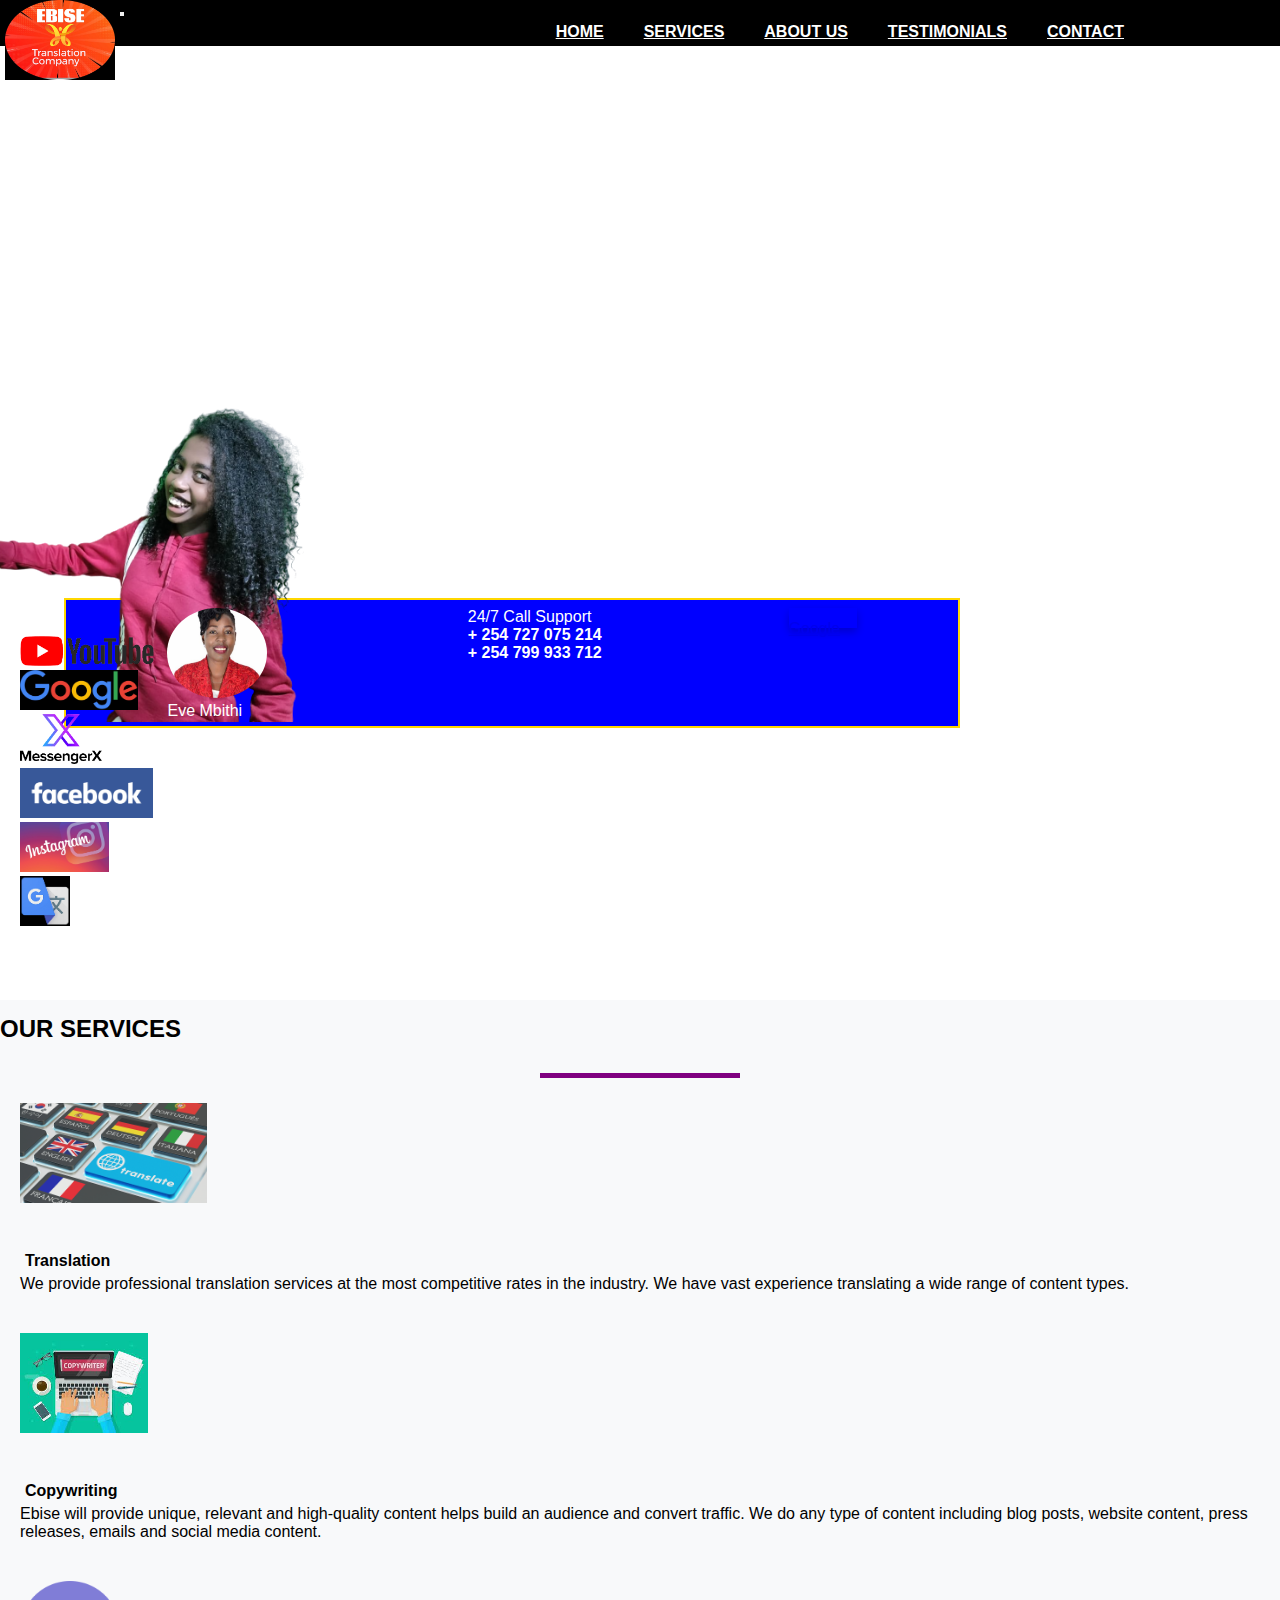
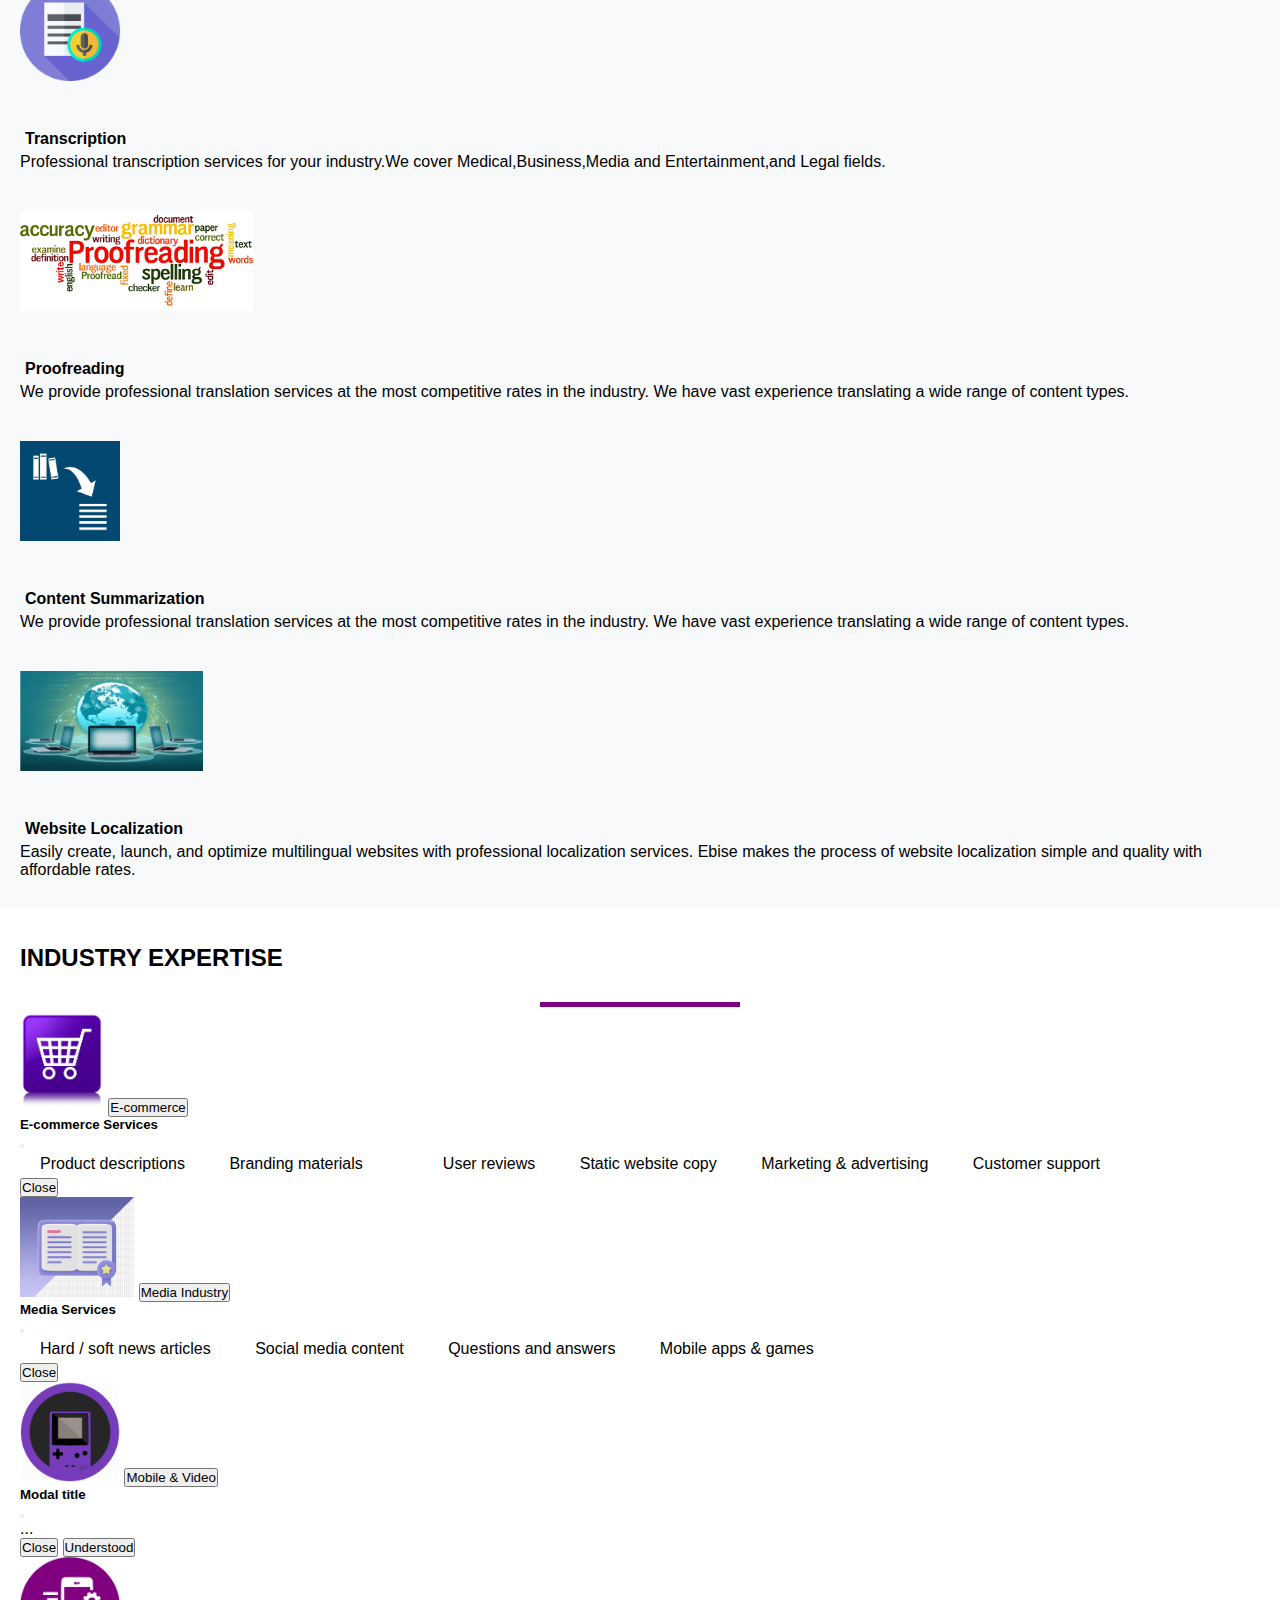
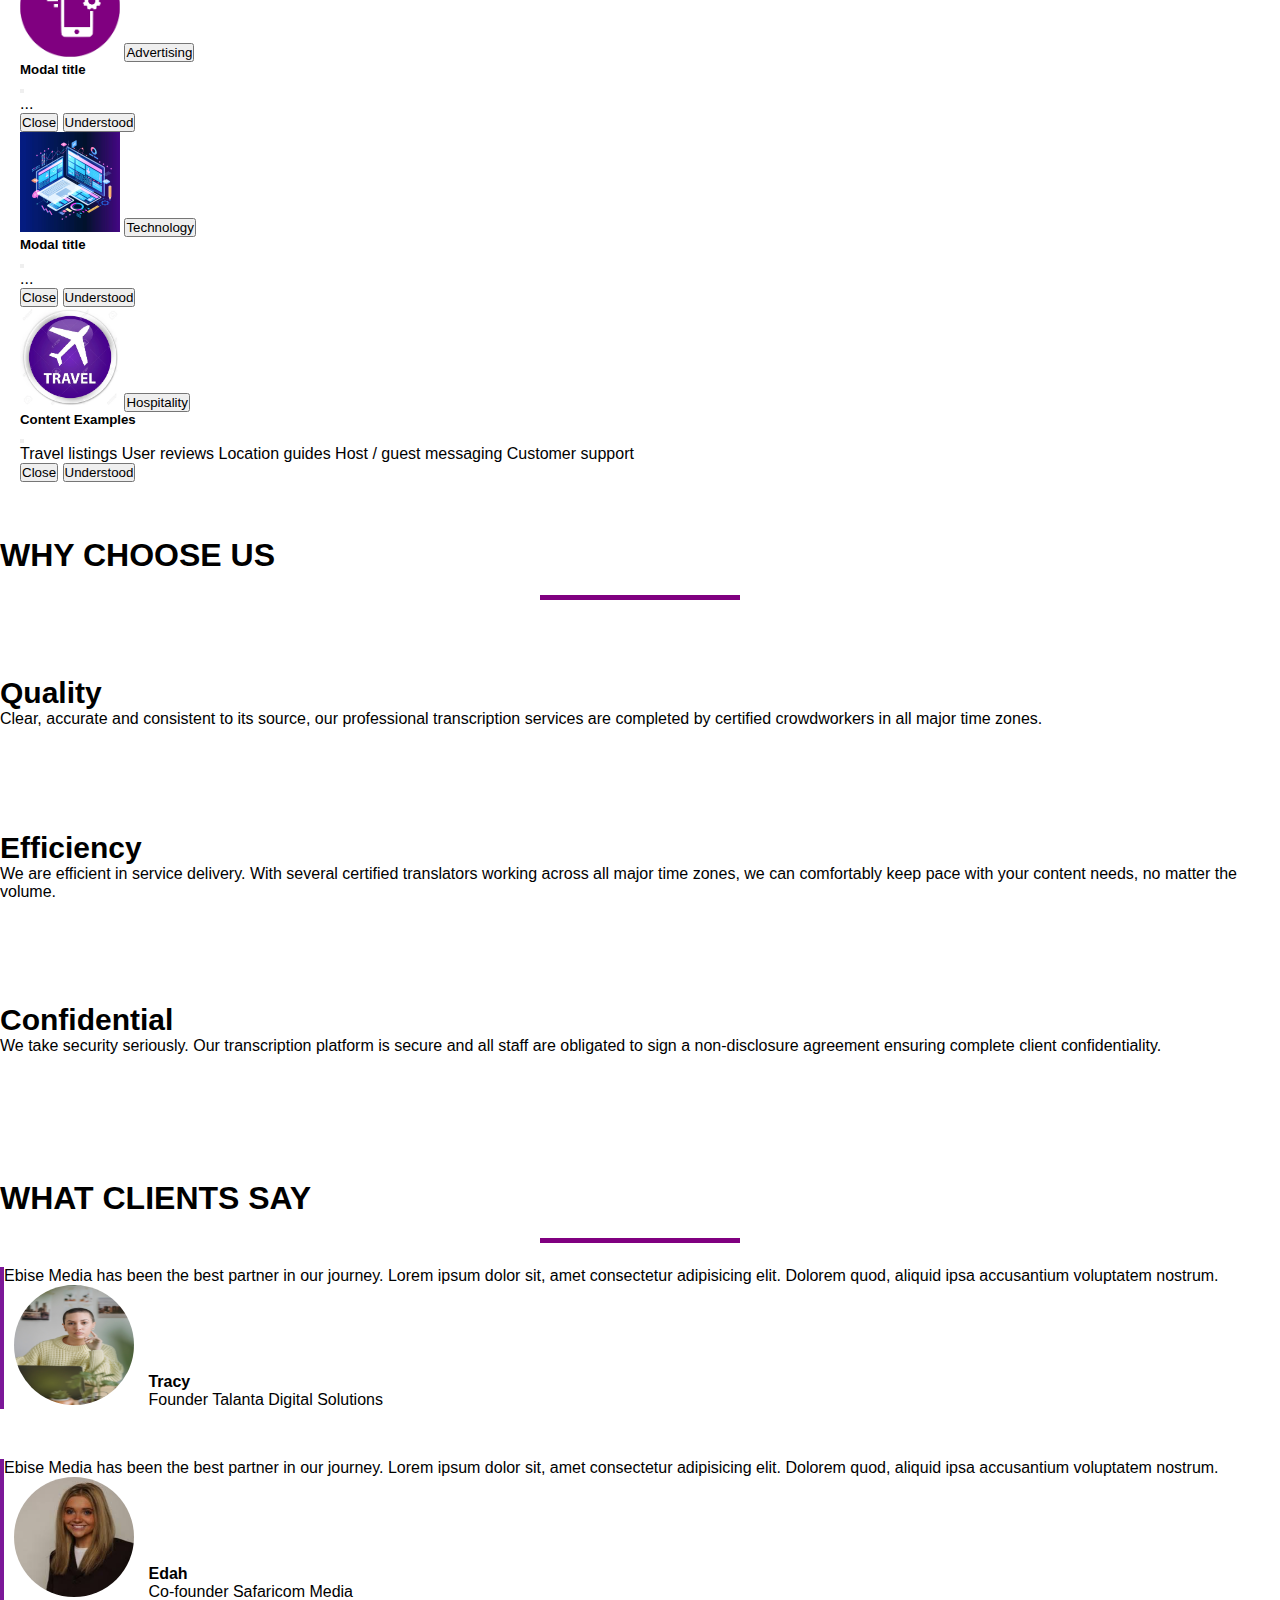
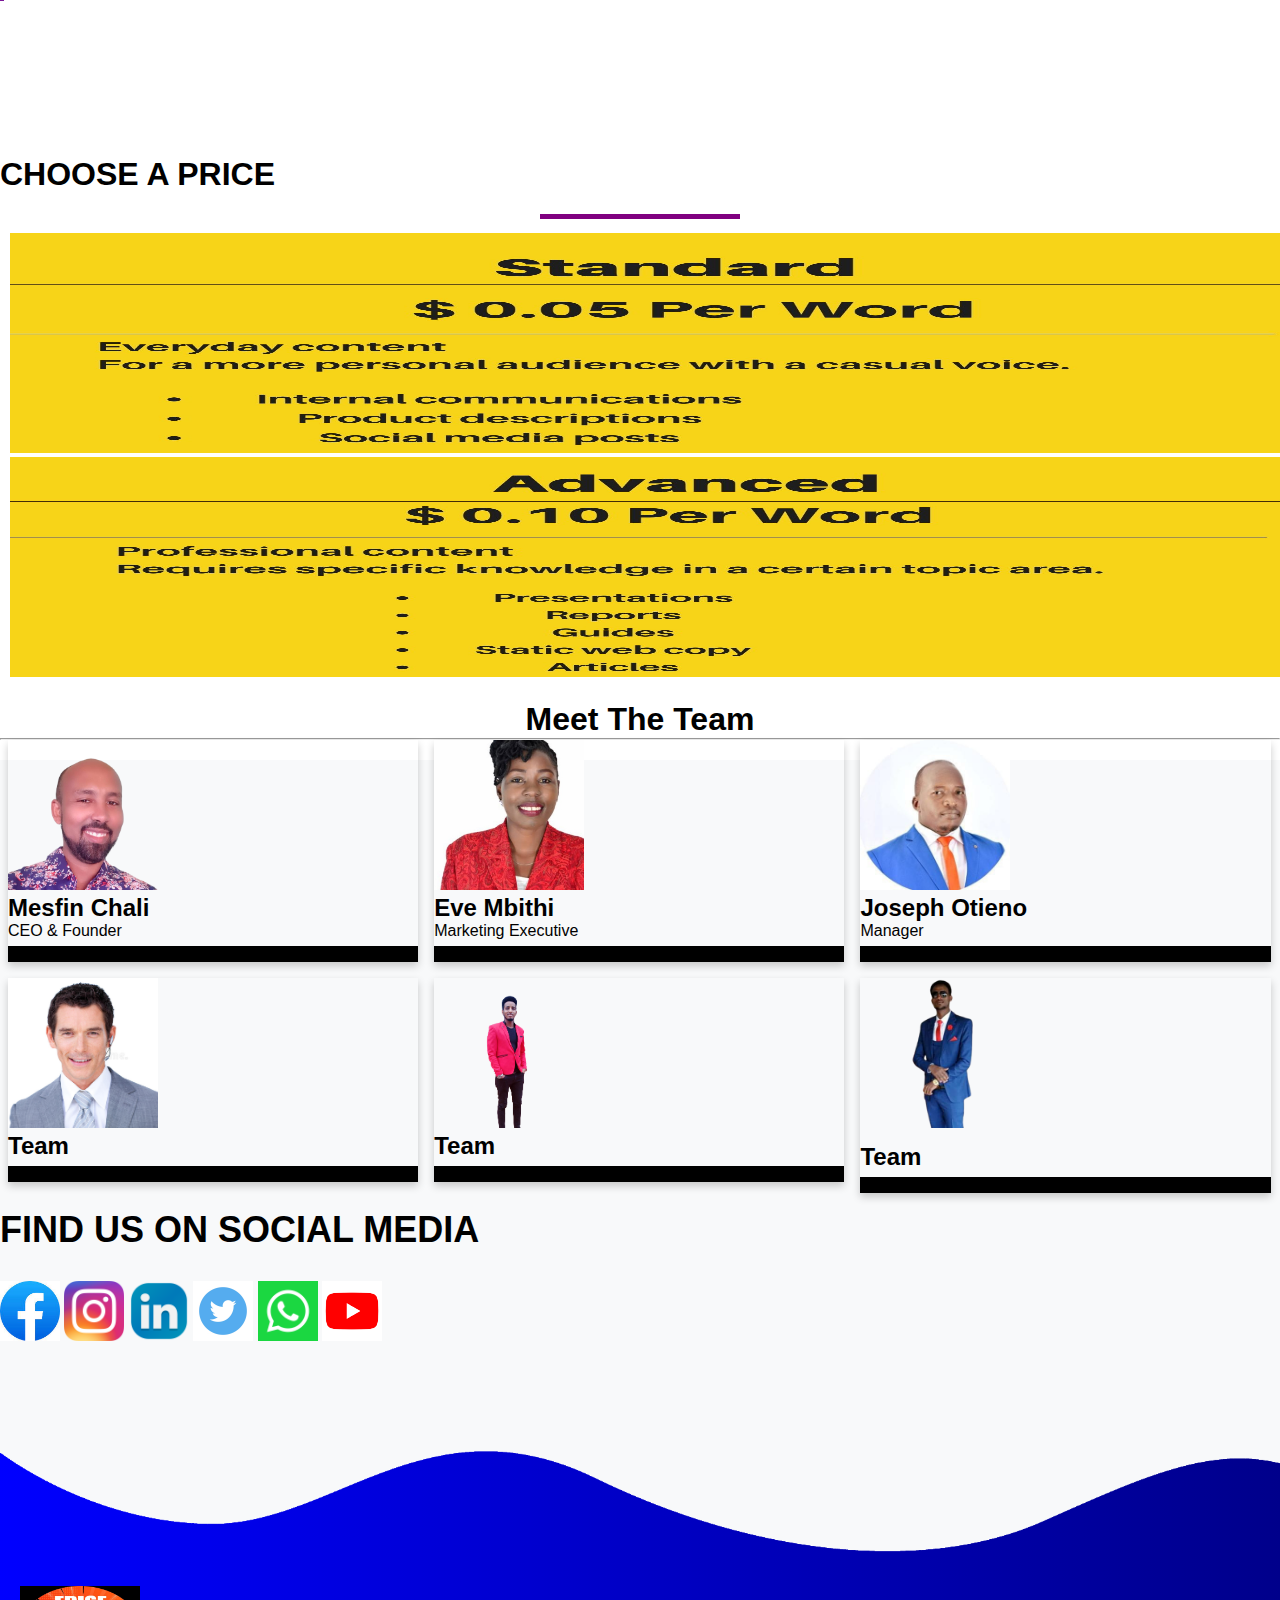
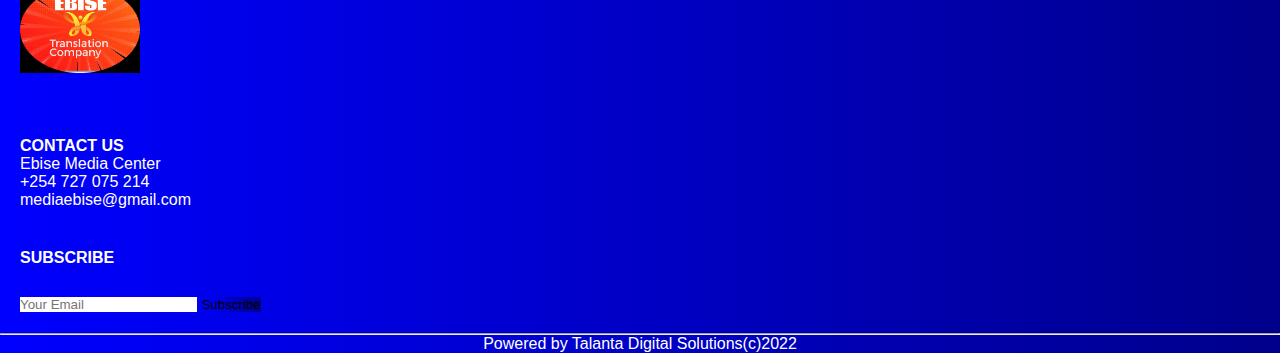
==== commit 0ceb9f51: "Some styling" ====
--- a/index.html
+++ b/index.html
@@ -1,533 +1,504 @@
 <!DOCTYPE html>
 <html lang="en">
+
 <head>
-    <meta charset="UTF-8">
-    <meta http-equiv="X-UA-Compatible" content="IE=edge">
-    <meta name="viewport" content="width=device-width, initial-scale=1.0">
-
-    <link href="https://cdn.jsdelivr.net/npm/bootstrap@5.2.0/dist/css/bootstrap.min.css" rel="stylesheet"
- integrity="sha384-gH2yIJqKdNHPEq0n4Mqa/HGKIhSkIHeL5AyhkYV8i59U5AR6csBvApHHNl/vI1Bx" crossorigin="anonymous">
-    <link rel="stylesheet" href="styles.css" />
-    <link
+  <meta charset="UTF-8">
+  <meta http-equiv="X-UA-Compatible" content="IE=edge">
+  <meta name="viewport" content="width=device-width, initial-scale=1.0">
+
+  <link href="https://cdn.jsdelivr.net/npm/bootstrap@5.2.0/dist/css/bootstrap.min.css" rel="stylesheet"
+    integrity="sha384-gH2yIJqKdNHPEq0n4Mqa/HGKIhSkIHeL5AyhkYV8i59U5AR6csBvApHHNl/vI1Bx" crossorigin="anonymous">
+  <link rel="stylesheet" href="styles.css" />
+  <!-- <link
       rel="stylesheet"
       href="path/to/font-awesome/css/font-awesome.min.css"
-    />
-    <title>EBISE MEDIA</title>
+    /> -->
+  <title>EBISE MEDIA</title>
 
 
 </head>
+
 <body>
 
-    <!-- NAVBAR -->
-    <section id="nav-bar">
-        <nav class="navbar navbar-expand-lg navbar-light">
-          <div class="container-fluid">
-            <a class="navbar-brand" href="#"><img src="images/finallogo.jpeg" alt=""></a>
-            <!-- <img src="images/ebise.png" height="40px"> -->
-            <button
-              class="navbar-toggler"
-              type="button"
-              data-bs-toggle="collapse"
-              data-bs-target="#navbarNav"
-              aria-controls="navbarNav"
-              aria-expanded="false"
-              aria-label="Toggle navigation"
-            >
-              <span class="navbar-toggler-icon"></span>
-              <i class="fa fa-bars" aria-hidden="true"></i>
-            </button>
-            <div class="collapse navbar-collapse" id="navbarNav">
-              <ul class="navbar-nav me-auto">
-                <li class="nav-item">
-                  <a class="nav-link active" href="#top">HOME</a>
-                </li>
-                <li class="nav-item">
-                  <a class="nav-link active" href="#services">SERVICES</a>
-                </li>
-                <li class="nav-item">
-                  <a class="nav-link active" href="#about-us">ABOUT US</a>
-                </li>
-                <li class="nav-item">
-                  <a class="nav-link active" href="#testimonials">TESTIMONIALS</a>
-                </li>
-                <li class="nav-item">
-                  <a class="nav-link active" href="#footer">CONTACT</a>
-                </li>
-              </ul>
-            </div>
-          </div>
-        </nav>
-      </section>
-
-      <!-- BANNER SECTION -->
-
-    <section id="banner">
-        <div class="container">
-          <div class="col-md-12">
-          <div class="row">
-            <!-- <div class="background">
-
-            </div> -->
-            
-            <div class="col-md-7">
-              <h2 class="promo-title">
-               Professional Translation to Native Ethiopian Languages
-              </h2>
-              <p><b>Amharic&nbsp&nbsp&nbsp&nbsp&nbsp&nbsp Oromo&nbsp&nbsp&nbsp&nbsp&nbsp&nbsp Tigrinya
-                &nbsp&nbsp&nbsp&nbsp&nbsp&nbsp Somalia&nbsp&nbsp&nbsp&nbsp&nbsp&nbsp Afar&nbsp&nbsp&nbsp&nbsp&nbsp&nbsp Sidama</b></p>
-              
-            </div>
-            <div class="col-md-5 first">
-              <!-- <img src="images/oftai-removebg-preview.png"> -->
-              <img style="width:150%; height:550px;margin-top:-65px;" src="images/oftai-removebg-preview.png">
-            </div>
-            
-            <div id="card">
-              <div class="image">
-                <img src="images/marketing executive.jpeg" alt="24/7">
-                &nbsp;&nbsp;<p>Eve Mbithi</p>
-              </div>              
-              <!-- <h5>ORDER NOW</h5> -->
-              <div class="order">
-                <p>24/7 Call Support</p>
-                <p><b>+ 254 727 075 214</b></p>
-                <p><b>+ 254 799 933 712</b></p>
+  <!-- NAVBAR -->
+  <section id="nav-bar">
+    <nav class="navbar navbar-expand-lg navbar-light">
+      <div class="container-fluid">
+        <a class="navbar-brand" href="#"><img src="images/finallogo.jpeg" alt=""></a>
+        <!-- <img src="images/ebise.png" height="40px"> -->
+        <button class="navbar-toggler" type="button" data-bs-toggle="collapse" data-bs-target="#navbarNav"
+          aria-controls="navbarNav" aria-expanded="false" aria-label="Toggle navigation">
+          <span class="navbar-toggler-icon"></span>
+          <i class="fa fa-bars" aria-hidden="true"></i>
+        </button>
+        <div class="collapse navbar-collapse" id="navbarNav">
+          <ul class="navbar-nav me-auto">
+            <li class="nav-item">
+              <a class="nav-link active" href="#top">HOME</a>
+            </li>
+            <li class="nav-item">
+              <a class="nav-link active" href="#services">SERVICES</a>
+            </li>
+            <li class="nav-item">
+              <a class="nav-link active" href="#about-us">ABOUT US</a>
+            </li>
+            <li class="nav-item">
+              <a class="nav-link active" href="#testimonials">TESTIMONIALS</a>
+            </li>
+            <li class="nav-item">
+              <a class="nav-link active" href="#footer">CONTACT</a>
+            </li>
+          </ul>
+        </div>
+      </div>
+    </nav>
+  </section>
+
+  <!-- BANNER SECTION -->
+
+  <section id="banner">
+    <div class="container">
+      <div class="col-md-12">
+        <div class="row">
+          <div class="col-md-7">
+            <h2 class="promo-title">
+              Professional Translation to Native Ethiopian Languages
+            </h2>
+            <p><b>Amharic&nbsp&nbsp&nbsp&nbsp&nbsp&nbsp Oromo&nbsp&nbsp&nbsp&nbsp&nbsp&nbsp Tigrinya
+                &nbsp&nbsp&nbsp&nbsp&nbsp&nbsp Somalia&nbsp&nbsp&nbsp&nbsp&nbsp&nbsp Afar&nbsp&nbsp&nbsp&nbsp&nbsp&nbsp
+                Sidama</b></p>
+
+          </div>
+          <div class="col-md-5 first">
+            <!-- <img src="images/oftai-removebg-preview.png"> -->
+            <img src="images/oftai-removebg-preview.png">
+          </div>
+
+          <div id="card">
+            <div class="image">
+              <img src="images/marketing executive.jpeg" alt="24/7">
+              &nbsp;&nbsp;<p>Eve Mbithi</p>
+            </div>
+            <!-- <h5>ORDER NOW</h5> -->
+            <div class="order">
+              <p>24/7 Call Support</p>
+              <p><b>+ 254 727 075 214</b></p>
+              <p><b>+ 254 799 933 712</b></p>
+            </div>
+            <div class="card d-none d-md-block">
+              <h6><b>ORDER NOW</b></h6>
+              <p><a href="https://www.google.com/">Google</a></p>
+
+            </div>
+
+          </div>
+        </div>
+
+      </div>
+    </div>
+    <!-- <img src="images/wave1.png" class="bottom-img"> -->
+  </section>
+
+  <!-- PARTNER COMPANIES -->
+
+  <section id="industries">
+    <div class="container text-center">
+      <div class="row text-center">
+        <div class="col-4 col-lg-2">
+          <img src="images/UTUBE-removebg-preview.png" height="30px">
+        </div>
+        <div class="col-4 col-lg-2"><img src="images/google.jpeg" height="40px">
+        </div>
+        <div class="col-4 col-lg-2"><img src="images/mees-removebg-preview.png" height="50px">
+        </div>
+        <div class="col-4 col-lg-2"><img src="images/fb.png" height="50px">
+        </div>
+
+        <div class="col-4 col-lg-2"><img src="images/IG.jpg" height="50px">
+        </div>
+
+        <div class="col-4 col-lg-2"><img src="images/google translate.jpeg" height="50px">
+        </div>
+  </section>
+
+  <!-- SERVICES  -->
+
+  <section id="services">
+    <div class="container text-center">
+      <h2 class="title">OUR SERVICES</h2>
+      <div class="row text-center">
+        <div class="col-md-4 services">
+          <img src="images/ethiopia.gif" height="100px" />
+          <h4>Translation</h4>
+          <p>
+            We provide professional translation services at the most competitive rates in the industry. We have vast
+            experience translating a wide range of content types.
+          </p>
+        </div>
+        <div class="col-md-4 services">
+          <img src="images/copywriter.jpeg" height="100px" />
+          <h4>Copywriting</h4>
+          <p>
+            Ebise will provide unique, relevant and high-quality content helps build an audience and convert traffic.
+            We do any type of content including blog posts, website content, press releases, emails and social media
+            content.
+
+          </p>
+        </div>
+        <div class="col-md-4 services">
+          <img src="images/transcribe.png" height="100px" />
+          <h4>Transcription</h4>
+          <p>
+            Professional transcription services for your industry.We cover Medical,Business,Media and
+            Entertainment,and
+            Legal fields.
+
+
+          </p>
+        </div>
+      </div>
+      <div class="row text-center">
+        <div class="col-md-4 services">
+          <img src="images/proofing.png" height="100px" />
+          <h4>Proofreading</h4>
+          <p>
+            We provide professional translation services at the most competitive rates in the industry. We have vast
+            experience translating a wide range of content types.
+          </p>
+        </div>
+        <div class="col-md-4 services">
+          <img src="images/summarize.9c0ffb51-4518-400c-8f67-a1338aedde41" height="100px" />
+          <h4>Content Summarization</h4>
+          <p>
+            We provide professional translation services at the most competitive rates in the industry. We have vast
+            experience translating a wide range of content types.
+          </p>
+        </div>
+        <div class="col-md-4 services">
+          <img src="images/websitelocalize.png" height="100px" />
+          <h4>Website Localization</h4>
+          <p>
+            Easily create, launch, and optimize multilingual websites with professional localization services.
+            Ebise makes the process of website localization simple and quality with affordable rates.
+          </p>
+        </div>
+
+      </div>
+  </section>
+
+  <!-- Industry Expertise -->
+  <section id="industries">
+    <div class="container text-center">
+      <h2 class="title">INDUSTRY EXPERTISE</h2>
+      <div class="row text-center">
+        <div class="col-4 col-lg-2">
+          <img src="images/ecommerce.jpg" height="100px">
+
+          <!-- Button trigger modal -->
+          <button type="button" class="btn btn-primary" data-bs-toggle="modal" data-bs-target="#staticBackdrop">
+            E-commerce
+          </button>
+
+          <!-- Modal -->
+          <div class="modal fade" id="staticBackdrop" data-bs-backdrop="static" data-bs-keyboard="false" tabindex="-1"
+            aria-labelledby="staticBackdropLabel" aria-hidden="true">
+            <div class="modal-dialog">
+              <div class="modal-content">
+                <div class="modal-header">
+                  <h5 class="modal-title" id="staticBackdropLabel">E-commerce Services</h5>
+                  <button type="button" class="btn-close" data-bs-dismiss="modal" aria-label="Close"></button>
+                </div>
+                <div class="modal-body">
+                  <ol>
+                    <li>Product descriptions</li>
+
+                    <li>Branding materials
+                    <li>
+                    <li>User reviews </li>
+                    <li>Static website copy </li>
+                    <li> Marketing & advertising</li>
+                    <li> Customer support</li>
+                  </ol>
+                </div>
+                <div class="modal-footer">
+                  <button type="button" class="btn btn-secondary" data-bs-dismiss="modal">Close</button>
+
+                </div>
               </div>
-              <div class="card">
-                <h6><b>ORDER NOW</b></h6> 
-                <p><a href="https://www.google.com/">Google</a></p>
-                               
+            </div>
+          </div>
+
+
+
+
+
+
+
+        </div>
+        <div class="col-4 col-lg-2"><img src="images/mediaindustry.webp" height="100px">
+
+          <!-- Button trigger modal -->
+          <button type="button" class="btn btn-primary" data-bs-toggle="modal" data-bs-target="#staticBackdrop">
+            Media Industry
+          </button>
+
+          <!-- Modal -->
+          <div class="modal fade" id="staticBackdrop" data-bs-backdrop="static" data-bs-keyboard="false" tabindex="-1"
+            aria-labelledby="staticBackdropLabel" aria-hidden="true">
+            <div class="modal-dialog">
+              <div class="modal-content">
+                <div class="modal-header">
+                  <h5 class="modal-title" id="staticBackdropLabel">Media Services</h5>
+                  <button type="button" class="btn-close" data-bs-dismiss="modal" aria-label="Close"></button>
+                </div>
+                <div class="modal-body">
+                  <ol>
+                    <li> Hard / soft news articles</li>
+                    <li> Social media content</li>
+                    <li>Questions and answers </li>
+                    <li> Mobile apps & games</li>
+
+                  </ol>
+
+
+                </div>
+                <div class="modal-footer">
+
+                  <button type="button" class="btn btn-primary">Close</button>
+                </div>
               </div>
-              
-            </div>
-          </div>
-
-          </div>
-        </div>
-        <!-- <img src="images/wave1.png" class="bottom-img"> -->
-      </section>
-  
-      <!-- PARTNER COMPANIES -->
-
-       <section id="industries">
-        <div class="container text-center">
-          <!-- <h2 class="title">INDUSTRY EXPERTISE</h2> -->
-          <div class="row text-center">
-            <div class="col-4 col-lg-2">
-              <img src="images/UTUBE-removebg-preview.png" height="30px">
-                </div>
-  
-   <!-- Button trigger modal -->  
-              <!-- <button type="button" class="btn btn-primary" data-bs-toggle="modal" data-bs-target="#staticBackdrop">
-                E-commerce
-              </button> -->
-              <div class="col-4 col-lg-2"><img src="images/google.jpeg" height="40px">
-      
-                <!-- Button trigger modal -->
-            <!-- <button type="button" class="btn btn-primary" data-bs-toggle="modal" data-bs-target="#staticBackdrop">
-              Media Industry
-            </button> -->
+            </div>
+          </div>
+
+
+
+        </div>
+        <div class="col-4 col-lg-2"><img src="images/mobile-games.png" height="100px">
+
+          <!-- Button trigger modal -->
+          <button type="button" class="btn btn-primary" data-bs-toggle="modal" data-bs-target="#staticBackdrop">
+            Mobile & Video
+          </button>
+
+          <!-- Modal -->
+          <div class="modal fade" id="staticBackdrop" data-bs-backdrop="static" data-bs-keyboard="false" tabindex="-1"
+            aria-labelledby="staticBackdropLabel" aria-hidden="true">
+            <div class="modal-dialog">
+              <div class="modal-content">
+                <div class="modal-header">
+                  <h5 class="modal-title" id="staticBackdropLabel">Modal title</h5>
+                  <button type="button" class="btn-close" data-bs-dismiss="modal" aria-label="Close"></button>
+                </div>
+                <div class="modal-body">
+                  ...
+                </div>
+                <div class="modal-footer">
+                  <button type="button" class="btn btn-secondary" data-bs-dismiss="modal">Close</button>
+                  <button type="button" class="btn btn-primary">Understood</button>
+                </div>
               </div>
-              <div class="col-4 col-lg-2"><img src="images/mees-removebg-preview.png" height="50px">
-      
-                <!-- Button trigger modal -->
-            <!-- <button type="button" class="btn btn-primary" data-bs-toggle="modal" data-bs-target="#staticBackdrop">
-              Media Industry
-            </button> -->
+            </div>
+          </div>
+
+
+
+
+        </div>
+        <div class="col-4 col-lg-2"><img src="images/mobilemarketing.png" height="100px">
+
+          <!-- Button trigger modal -->
+          <button type="button" class="btn btn-primary" data-bs-toggle="modal" data-bs-target="#staticBackdrop">
+            Advertising
+          </button>
+
+          <!-- Modal -->
+          <div class="modal fade" id="staticBackdrop" data-bs-backdrop="static" data-bs-keyboard="false" tabindex="-1"
+            aria-labelledby="staticBackdropLabel" aria-hidden="true">
+            <div class="modal-dialog">
+              <div class="modal-content">
+                <div class="modal-header">
+                  <h5 class="modal-title" id="staticBackdropLabel">Modal title</h5>
+                  <button type="button" class="btn-close" data-bs-dismiss="modal" aria-label="Close"></button>
+                </div>
+                <div class="modal-body">
+                  ...
+                </div>
+                <div class="modal-footer">
+                  <button type="button" class="btn btn-secondary" data-bs-dismiss="modal">Close</button>
+                  <button type="button" class="btn btn-primary">Understood</button>
+                </div>
               </div>
-              <div class="col-4 col-lg-2"><img src="images/fb.png" height="50px">
-      
-                <!-- Button trigger modal -->
-            <!-- <button type="button" class="btn btn-primary" data-bs-toggle="modal" data-bs-target="#staticBackdrop">
-              Media Industry
-            </button> -->
+            </div>
+          </div>
+
+
+
+
+
+        </div>
+        <div class="col-4 col-lg-2"><img src="images/software.jpg" height="100px">
+          <!-- Button trigger modal -->
+          <button type="button" class="btn btn-primary" data-bs-toggle="modal" data-bs-target="#staticBackdrop">
+            Technology
+          </button>
+
+          <!-- Modal -->
+          <div class="modal fade" id="staticBackdrop" data-bs-backdrop="static" data-bs-keyboard="false" tabindex="-1"
+            aria-labelledby="staticBackdropLabel" aria-hidden="true">
+            <div class="modal-dialog">
+              <div class="modal-content">
+                <div class="modal-header">
+                  <h5 class="modal-title" id="staticBackdropLabel">Modal title</h5>
+                  <button type="button" class="btn-close" data-bs-dismiss="modal" aria-label="Close"></button>
+                </div>
+                <div class="modal-body">
+                  ...
+                </div>
+                <div class="modal-footer">
+                  <button type="button" class="btn btn-secondary" data-bs-dismiss="modal">Close</button>
+                  <button type="button" class="btn btn-primary">Understood</button>
+                </div>
               </div>
-
-              <div class="col-4 col-lg-2"><img src="images/IG.jpg" height="50px">
-      
-                <!-- Button trigger modal -->
-            <!-- <button type="button" class="btn btn-primary" data-bs-toggle="modal" data-bs-target="#staticBackdrop">
-              Media Industry
-            </button> -->
+            </div>
+          </div>
+
+
+
+
+
+        </div>
+        <div class="col-4 col-lg-2"><img src="images/travel.webp" height="100px">
+
+          <!-- Button trigger modal -->
+          <button type="button" class="btn btn-primary" data-bs-toggle="modal" data-bs-target="#staticBackdrop">
+            Hospitality
+          </button>
+
+          <!-- Modal -->
+          <div class="modal fade" id="staticBackdrop" data-bs-backdrop="static" data-bs-keyboard="false" tabindex="-1"
+            aria-labelledby="staticBackdropLabel" aria-hidden="true">
+            <div class="modal-dialog">
+              <div class="modal-content">
+                <div class="modal-header">
+                  <h5 class="modal-title" id="staticBackdropLabel">Content Examples</h5>
+                  <button type="button" class="btn-close" data-bs-dismiss="modal" aria-label="Close"></button>
+                </div>
+                <div class="modal-body">
+                  Travel listings
+                  User reviews
+                  Location guides
+                  Host / guest messaging
+                  Customer support
+                </div>
+                <div class="modal-footer">
+                  <button type="button" class="btn btn-secondary" data-bs-dismiss="modal">Close</button>
+                  <button type="button" class="btn btn-primary">Understood</button>
+                </div>
               </div>
-
-              <div class="col-4 col-lg-2"><img src="images/google translate.jpeg" height="50px">
-      
-                <!-- Button trigger modal -->
-            <!-- <button type="button" class="btn btn-primary" data-bs-toggle="modal" data-bs-target="#staticBackdrop">
-              Media Industry
-            </button> -->
-              </div>
-            </section>
-              
-
-
-
-
-
-      
-      <!-- SERVICES  -->
-  
-      <section id="services">
-        <div class="container text-center">
-          <h2 class="title">OUR SERVICES</h2>
-          <div class="row text-center">
-            <div class="col-md-4 services">
-              <img src="images/ethiopia.gif" height="100px" />
-              <h4>Translation</h4>
-              <p>
-                We provide professional translation services at the most competitive rates in the industry. We have vast experience translating a wide range of content types.
-              </p>
-            </div>
-            <div class="col-md-4 services">
-              <img src="images/copywriter.jpeg"  height="100px" />
-              <h4>Copywriting</h4>
-              <p>
-                Ebise will provide unique, relevant and high-quality content helps build an audience and convert traffic.
-                We do any type of content including blog posts, website content, press releases, emails and social media content.
-                
-              </p>
-            </div>
-            <div class="col-md-4 services">
-              <img src="images/transcribe.png" height="100px" />
-              <h4>Transcription</h4>
-              <p>
-                Professional transcription services for your industry.We cover Medical,Business,Media and Entertainment,and Legal fields.
-  
-  
-              </p>
-            </div>
-          </div>
-          <div class="row text-center">
-            <div class="col-md-4 services">
-              <img src="images/proofing.png" height="100px" />
-              <h4>Proofreading</h4>
-              <p>
-                We provide professional translation services at the most competitive rates in the industry. We have vast experience translating a wide range of content types.
-              </p>
-            </div>
-            <div class="col-md-4 services">
-              <img src="images/summarize.9c0ffb51-4518-400c-8f67-a1338aedde41" height="100px" />
-              <h4>Content Summarization</h4>
-              <p>
-                We provide professional translation services at the most competitive rates in the industry. We have vast experience translating a wide range of content types.
-              </p>
-            </div>
-            <div class="col-md-4 services">
-              <img src="images/websitelocalize.png" height="100px" />
-              <h4>Website Localization</h4>
-              <p>
-                Easily create, launch, and optimize multilingual websites with professional localization services. 
-                Ebise makes the process of website localization simple and quality with affordable rates.
-              </p>
-            </div>
-  
-        </div>
-      </section>
-
-      <!-- Industry Expertise -->
-    <section id="industries">
-        <div class="container text-center">
-          <h2 class="title">INDUSTRY EXPERTISE</h2>
-          <div class="row text-center">
-            <div class="col-4 col-lg-2">
-              <img src="images/ecommerce.jpg" height="100px">
-  
-   <!-- Button trigger modal -->            
-              <button type="button" class="btn btn-primary" data-bs-toggle="modal" data-bs-target="#staticBackdrop">
-                E-commerce
-              </button>
-  
-              <!-- Modal -->
-  <div class="modal fade" id="staticBackdrop" data-bs-backdrop="static" data-bs-keyboard="false" tabindex="-1" aria-labelledby="staticBackdropLabel" aria-hidden="true">
-    <div class="modal-dialog">
-      <div class="modal-content">
-        <div class="modal-header">
-          <h5 class="modal-title" id="staticBackdropLabel">E-commerce Services</h5>
-          <button type="button" class="btn-close" data-bs-dismiss="modal" aria-label="Close"></button>
-        </div>
-        <div class="modal-body">
-          <ol>
-            <li>Product descriptions</li>       
-                        
-          <li>Branding materials<li> 
-            <li>User reviews </li>
-            <li>Static website copy </li>
-            <li> Marketing & advertising</li>
-            <li> Customer support</li>
-          </ol>
-        </div>
-        <div class="modal-footer">
-          <button type="button" class="btn btn-secondary" data-bs-dismiss="modal">Close</button>
-          
-        </div>
-      </div>
-    </div>
-  </div>
-              
-              
-  
-             
-  
-  
-  
-            </div>
-      <div class="col-4 col-lg-2"><img src="images/mediaindustry.webp" height="100px">
-      
-      <!-- Button trigger modal -->
-  <button type="button" class="btn btn-primary" data-bs-toggle="modal" data-bs-target="#staticBackdrop">
-    Media Industry
-  </button>
-  
-  <!-- Modal -->
-  <div class="modal fade" id="staticBackdrop" data-bs-backdrop="static" data-bs-keyboard="false" tabindex="-1" aria-labelledby="staticBackdropLabel" aria-hidden="true">
-    <div class="modal-dialog">
-      <div class="modal-content">
-        <div class="modal-header">
-          <h5 class="modal-title" id="staticBackdropLabel">Media Services</h5>
-          <button type="button" class="btn-close" data-bs-dismiss="modal" aria-label="Close"></button>
-        </div>
-        <div class="modal-body">
-          <ol>
-            <li> Hard / soft news articles</li>
-            <li> Social media content</li>
-            <li>Questions and answers </li>
-            <li> Mobile apps & games</li>         
-  
-          </ol>
-          
-  
-        </div>
-        <div class="modal-footer">
-          
-          <button type="button" class="btn btn-primary">Close</button>
-        </div>
-      </div>
-    </div>
-  </div>
-  
-  
-  
-    </div>
-      <div class="col-4 col-lg-2"><img src="images/mobile-games.png" height="100px">
-      
-        <!-- Button trigger modal -->            
-      <button type="button" class="btn btn-primary" data-bs-toggle="modal" data-bs-target="#staticBackdrop">
-        Mobile & Video 
-      </button>
-  
-      <!-- Modal -->
-  <div class="modal fade" id="staticBackdrop" data-bs-backdrop="static" data-bs-keyboard="false" tabindex="-1" aria-labelledby="staticBackdropLabel" aria-hidden="true">
-    <div class="modal-dialog">
-      <div class="modal-content">
-        <div class="modal-header">
-          <h5 class="modal-title" id="staticBackdropLabel">Modal title</h5>
-          <button type="button" class="btn-close" data-bs-dismiss="modal" aria-label="Close"></button>
-        </div>
-        <div class="modal-body">
-          ...
-        </div>
-        <div class="modal-footer">
-          <button type="button" class="btn btn-secondary" data-bs-dismiss="modal">Close</button>
-          <button type="button" class="btn btn-primary">Understood</button>
-        </div>
-      </div>
-    </div>
-  </div>
-      
-  
-  
-  
-    </div>
-      <div class="col-4 col-lg-2"><img src="images/mobilemarketing.png" height="100px">
-     
-       <!-- Button trigger modal -->            
-       <button type="button" class="btn btn-primary" data-bs-toggle="modal" data-bs-target="#staticBackdrop">
-        Advertising 
-      </button>
-  
-      <!-- Modal -->
-  <div class="modal fade" id="staticBackdrop" data-bs-backdrop="static" data-bs-keyboard="false" tabindex="-1" aria-labelledby="staticBackdropLabel" aria-hidden="true">
-    <div class="modal-dialog">
-      <div class="modal-content">
-        <div class="modal-header">
-          <h5 class="modal-title" id="staticBackdropLabel">Modal title</h5>
-          <button type="button" class="btn-close" data-bs-dismiss="modal" aria-label="Close"></button>
-        </div>
-        <div class="modal-body">
-          ...
-        </div>
-        <div class="modal-footer">
-          <button type="button" class="btn btn-secondary" data-bs-dismiss="modal">Close</button>
-          <button type="button" class="btn btn-primary">Understood</button>
-        </div>
-      </div>
-    </div>
-  </div>
-     
-  
-  
-  
-  
-    </div>
-      <div class="col-4 col-lg-2"><img src="images/software.jpg" height="100px">
-        <!-- Button trigger modal -->            
-       <button type="button" class="btn btn-primary" data-bs-toggle="modal" data-bs-target="#staticBackdrop">
-        Technology 
-      </button>
-  
-       <!-- Modal -->
-  <div class="modal fade" id="staticBackdrop" data-bs-backdrop="static" data-bs-keyboard="false" tabindex="-1" aria-labelledby="staticBackdropLabel" aria-hidden="true">
-    <div class="modal-dialog">
-      <div class="modal-content">
-        <div class="modal-header">
-          <h5 class="modal-title" id="staticBackdropLabel">Modal title</h5>
-          <button type="button" class="btn-close" data-bs-dismiss="modal" aria-label="Close"></button>
-        </div>
-        <div class="modal-body">
-          ...
-        </div>
-        <div class="modal-footer">
-          <button type="button" class="btn btn-secondary" data-bs-dismiss="modal">Close</button>
-          <button type="button" class="btn btn-primary">Understood</button>
-        </div>
-      </div>
-    </div>
-  </div>
-  
-  
-      
-  
-  
-    </div>
-      <div class="col-4 col-lg-2"><img src="images/travel.webp" height="100px">
-      
-       <!-- Button trigger modal -->            
-       <button type="button" class="btn btn-primary" data-bs-toggle="modal" data-bs-target="#staticBackdrop">
-        Hospitality 
-      </button>
-  
-      <!-- Modal -->
-  <div class="modal fade" id="staticBackdrop" data-bs-backdrop="static" data-bs-keyboard="false" tabindex="-1" aria-labelledby="staticBackdropLabel" aria-hidden="true">
-    <div class="modal-dialog">
-      <div class="modal-content">
-        <div class="modal-header">
-          <h5 class="modal-title" id="staticBackdropLabel">Content Examples</h5>
-          <button type="button" class="btn-close" data-bs-dismiss="modal" aria-label="Close"></button>
-        </div>
-        <div class="modal-body">
-          Travel listings
-          User reviews
-          Location guides
-          Host / guest messaging
-          Customer support
-        </div>
-        <div class="modal-footer">
-          <button type="button" class="btn btn-secondary" data-bs-dismiss="modal">Close</button>
-          <button type="button" class="btn btn-primary">Understood</button>
-        </div>
-      </div>
-    </div>
-  </div>
-  
-  
-    </div>
-  
-            </div>
-  
-          </div>
-        </div>
-  
-      </section>
-
-      <!-- About Us -->
-    <section id="about-us">
-        <div class="container">
-          <h1 class="title text-center">WHY CHOOSE US</h1>
-          <div class="row">
-            <div class="col-md-4 about-us">
-              <p class="about-title">Quality</p>            
-                <p>Clear, accurate and consistent to its source, our professional transcription services are completed by certified crowdworkers in all major time zones.</p>
-            </div>
-            
-                <div class="col-md-4 about-us">
-                  <p class="about-title">Efficiency</p>            
-                    <p>We are efficient in service delivery. With several certified translators working across all major time zones, we can comfortably keep pace with your content needs, no matter the volume.</p>
-                </div>  
-                
-                <div class="col-md-4 about-us">
-                  <p class="about-title">Confidential</p>            
-                    <p>We take security seriously. Our transcription platform is secure and all staff are obligated to sign a non-disclosure agreement ensuring complete client confidentiality.</p>
-                </div>    
-              
-            
-            <!-- <div class="col-md-4">
+            </div>
+          </div>
+
+
+        </div>
+
+      </div>
+
+    </div>
+    </div>
+
+  </section>
+
+  <!-- About Us -->
+  <section id="about-us">
+    <div class="container">
+      <h1 class="title text-center">WHY CHOOSE US</h1>
+      <div class="row">
+        <div class="col-md-4 about-us">
+          <p class="about-title">Quality</p>
+          <p>Clear, accurate and consistent to its source, our professional transcription services are completed by
+            certified crowdworkers in all major time zones.</p>
+        </div>
+
+        <div class="col-md-4 about-us">
+          <p class="about-title">Efficiency</p>
+          <p>We are efficient in service delivery. With several certified translators working across all major time
+            zones, we can comfortably keep pace with your content needs, no matter the volume.</p>
+        </div>
+
+        <div class="col-md-4 about-us">
+          <p class="about-title">Confidential</p>
+          <p>We take security seriously. Our transcription platform is secure and all staff are obligated to sign a
+            non-disclosure agreement ensuring complete client confidentiality.</p>
+        </div>
+
+
+        <!-- <div class="col-md-4">
               <img src="images/graph languages.jpg" class="img-fluid" />
             </div> -->
-          </div>
-        </div>
-      </section>
-  
-      <!-- Testimonials -->
-      <section id="testimonials">
-        <div class="container">
-          <h1 class="title text-center">WHAT CLIENTS SAY</h1>
-          <div class="row">
-            <div class="col-md-6 testimonials">
-              <p>
-                Ebise Media has been the best partner in our journey. Lorem ipsum
-                dolor sit, amet consectetur adipisicing elit. Dolorem quod,
-                aliquid ipsa accusantium voluptatem nostrum.
-              </p>
-              <img src="images/Tracy.jpg" class="" />
-              <p class="user-details">
-                <b>Tracy</b><br />Founder Talanta Digital Solutions
-              </p>
-            </div>
-            <div class="col-md-6 testimonials">
-              <p>
-                Ebise Media has been the best partner in our journey. Lorem ipsum
-                dolor sit, amet consectetur adipisicing elit. Dolorem quod,
-                aliquid ipsa accusantium voluptatem nostrum.
-              </p>
-              <img src="images/businessexec.jpeg" class="" />
-              <p class="user-details">
-                <b>Edah</b><br />Co-founder Safaricom Media
-              </p>
-            </div>
-          </div>
-        </div>
-      </section>
-
-      <!-- Prices -->
-
-
-      <section id="prices">
-        <div class="container">
-          <h1 class="title text-center">CHOOSE A PRICE</h1>
-          <div class="row">
-            <div class="col-md-6 prices">
-              <img src="images/standardyellow.jpg" alt="Denim Jeans" style="width:100%">
-  
-  <!-- <p><button>Order</button></p> -->
-              <!-- <img src="images/standardyellow.jpg" class="" /> -->
-              <!-- <p class="user-details">
+      </div>
+    </div>
+  </section>
+
+  <!-- Testimonials -->
+  <section id="testimonials">
+    <div class="container">
+      <h1 class="title text-center">WHAT CLIENTS SAY</h1>
+      <div class="row">
+        <div class="col-md-6 testimonials">
+          <p>
+            Ebise Media has been the best partner in our journey. Lorem ipsum
+            dolor sit, amet consectetur adipisicing elit. Dolorem quod,
+            aliquid ipsa accusantium voluptatem nostrum.
+          </p>
+          <img src="images/Tracy.jpg" class="" />
+          <p class="user-details">
+            <b>Tracy</b><br />Founder Talanta Digital Solutions
+          </p>
+        </div>
+        <div class="col-md-6 testimonials">
+          <p>
+            Ebise Media has been the best partner in our journey. Lorem ipsum
+            dolor sit, amet consectetur adipisicing elit. Dolorem quod,
+            aliquid ipsa accusantium voluptatem nostrum.
+          </p>
+          <img src="images/businessexec.jpeg" class="" />
+          <p class="user-details">
+            <b>Edah</b><br />Co-founder Safaricom Media
+          </p>
+        </div>
+      </div>
+    </div>
+  </section>
+
+  <!-- Prices -->
+
+
+  <section id="prices">
+    <div class="container">
+      <h1 class="title text-center">CHOOSE A PRICE</h1>
+      <div class="row">
+        <div class="col-md-6 prices">
+          <img src="images/standardyellow.jpg" alt="Denim Jeans" style="width:100%">
+
+          <!-- <p><button>Order</button></p> -->
+          <!-- <img src="images/standardyellow.jpg" class="" /> -->
+          <!-- <p class="user-details">
                 <b>Tracy</b><br />Founder Talanta Digital Solutions
               </p> -->
-            </div>
-            <div class="col-md-6 prices">
-              <img src="images/advancedyellow.jpg" alt="Denim Jeans" style="width:100%">
-  
-  <!-- <p><button>Order</button></p> -->
-              <!-- <p class="user-details">              
+        </div>
+        <div class="col-md-6 prices">
+          <img src="images/advancedyellow.jpg" alt="Denim Jeans" style="width:100%">
+
+          <!-- <p><button>Order</button></p> -->
+          <!-- <p class="user-details">              
               </p> -->
-            </div>
-          </div>
-        </div>
-      </section>
-
-       <!-- THE TEAM -->
-    <!-- <section id="about-us">
+        </div>
+      </div>
+    </div>
+  </section>
+
+  <!-- THE TEAM -->
+  <!-- <section id="about-us">
       <div class="row">
         <div class="column">
           <div class="card">
@@ -536,7 +507,7 @@
               <hr>
             <div class="container">
               <h2>Jane Doe</h2> -->
-              <!-- <p class="title">CEO &amp; Founder</p>
+  <!-- <p class="title">CEO &amp; Founder</p>
               <p>Some text that describes me lorem ipsum ipsum lorem.</p>
               <p>example@example.com</p>
               <p><button class="button">Contact</button></p>
@@ -555,7 +526,7 @@
               <p><button class="button">Contact</button></p>
             </div>
           </div> -->
-        <!-- </div>
+  <!-- </div>
       
         <div class="column">
           <div class="card">
@@ -563,7 +534,7 @@
             <div class="container">
               <h2>John Doe</h2>
               <p class="title">Designer</p> -->
-              <!-- <p>Some text that describes me lorem ipsum ipsum lorem.</p>
+  <!-- <p>Some text that describes me lorem ipsum ipsum lorem.</p>
               <p>example@example.com</p>
               <p><button class="button">Contact</button></p>
             </div>
@@ -572,165 +543,169 @@
       </div>
     </section> -->
 
-    <!-- ANOTHER TEAM -->
-    <section id="about-us">
-     
-       <center><h1>Meet The Team</h1></center> 
-        <hr>
-        
-        <div class="row">
-          <div class="column" id="gfg">
-          <div class="card">                
-                <img src="images/mesfin2.png" alt="" height="250px">
-                <div class="container">
-                    <h2>Mesfin Chali</h2>                    
-
-<p>CEO & Founder</p>                    
-
-
-                    <button class="button"></button>
-                </div>
-            </div>          
-        </div> 
-        
-        <div class="column" id="gfg">
-          <div class="card">                
-                <img src="images/marketing executive.jpeg" alt="" height="250px">
-                <div class="container">
-                    <h2>Eve Mbithi</h2>                    
-
-<p>Marketing Executive</p>                    
-
-
-                    <button class="button"></button>
-                </div>
-            </div>          
-        </div> 
-        <div class="column" id="gfg">
-          <div class="card">                
-                <img src="images/bishop2.jpg" alt="" height="250px">
-                <div class="container">
-                    <h2>Joseph Otieno</h2>                    
-
-<p>Manager</p>                    
-
-
-                    <button class="button"></button>
-                </div>
-            </div>          
-        </div>     
-    </div>
-        
-        <div class="row">
-            <div class="column">
-                <div class="card">                    
-                    <img src="images/whiteexec.jpg" width="100px">
-                    <div class="container">
-                        <h2>Team</h2>                        
- 
-                    
- 
- 
- 
-                        <button class="button"></button>
-                    </div>
-                </div>
-            </div>
-  
-            <div class="column">
-                <div class="card two">                   
-                    <img src="images/person-two-removebg-preview.png" alt="" height="50px">
-                    <div class="container">
-                        <h2>Team</h2>                        
- 
-                   
- 
-
- 
-                        <button class="button"></button>
-                    </div>
-                </div>
-            </div>
-            <div class="column">
-                <div class="card two">
-                    <i class="fa fa-user-circle"
-                    style="font-size:68px;"></i>
-                    <img src="images/three-removebg-preview.png" alt="">
-                    <div class="container">
-                        <h2>Team</h2>
-                         
- 
-
- 
- 
-                         
- 
-
- 
- 
-                        <button class="button"></button>
-                    </div>
-                </div>
-            </div>
-        </div>
+  <!-- ANOTHER TEAM -->
+  <section id="about-us">
+
+    <center>
+      <h1>Meet The Team</h1>
     </center>
-    </section>
-
-      <!-- Social Media Section -->
-    <section id="social-media">
-        <div class="container text-center">
-          <p>FIND US ON SOCIAL MEDIA</p>
-          <div class="social-icons">
-            <a href="https://www.facebook.com/EBISE-MEDIA-108478635325449"><img src="images/facebook.jpeg" /></a>
-            <a href="#"><img src="images/Instagram_icon.png.webp" /></a>
-            <a href="#"><img src="images/linkedin.webp" /></a>
-            <a href="https://twitter.com/ebise_mesfin"><img src="images/twitter.jpg" /></a>
-            <a href="#"><img src="images/whatsapp.png" /></a>
-            <a href="https://www.youtube.com/channel/UCp7mmQMVKNS97vV8GMhP1rA/videos"><img src="images/youtube.png" /></a>
-          </div>
-        </div>
-      </section>
-  
-      <!-- footer -->
-      <section id="footer">
-        <img src="images/wave2.png" class="footer-img" />
-        <div class="container">
-          <div class="row">
-            <div class="col-md-4 footer-box">
-              <img src="images/finallogo.jpeg" alt="" />
-              <p>
-                <!-- Lorem ipsum dolor sit, amet consectetur adipisicing elit.
+    <hr>
+
+    <div class="row">
+      <div class="column" id="gfg">
+        <div class="card">
+          <img src="images/mesfin2.png" alt="" height="250px">
+          <div class="container">
+            <h2>Mesfin Chali</h2>
+
+            <p>CEO & Founder</p>
+
+
+            <button class="button"></button>
+          </div>
+        </div>
+      </div>
+
+      <div class="column" id="gfg">
+        <div class="card">
+          <img src="images/marketing executive.jpeg" alt="" height="250px">
+          <div class="container">
+            <h2>Eve Mbithi</h2>
+
+            <p>Marketing Executive</p>
+
+
+            <button class="button"></button>
+          </div>
+        </div>
+      </div>
+      <div class="column" id="gfg">
+        <div class="card">
+          <img src="images/bishop2.jpg" alt="" height="250px">
+          <div class="container">
+            <h2>Joseph Otieno</h2>
+
+            <p>Manager</p>
+
+
+            <button class="button"></button>
+          </div>
+        </div>
+      </div>
+    </div>
+
+    <div class="row">
+      <div class="column">
+        <div class="card">
+          <img src="images/whiteexec.jpg" width="100px">
+          <div class="container">
+            <h2>Team</h2>
+
+
+
+
+
+            <button class="button"></button>
+          </div>
+        </div>
+      </div>
+
+      <div class="column">
+        <div class="card two">
+          <img src="images/person-two-removebg-preview.png" alt="" height="50px">
+          <div class="container">
+            <h2>Team</h2>
+
+
+
+
+
+            <button class="button"></button>
+          </div>
+        </div>
+      </div>
+      <div class="column">
+        <div class="card two">
+          <i class="fa fa-user-circle" style="font-size:68px;"></i>
+          <img src="images/three-removebg-preview.png" alt="">
+          <div class="container">
+            <h2>Team</h2>
+
+
+
+
+
+
+
+
+
+
+            <button class="button"></button>
+          </div>
+        </div>
+      </div>
+    </div>
+    </center>
+  </section>
+
+  <!-- Social Media Section -->
+  <section id="social-media">
+    <div class="container text-center">
+      <p>FIND US ON SOCIAL MEDIA</p>
+      <div class="social-icons">
+        <a href="https://www.facebook.com/EBISE-MEDIA-108478635325449"><img src="images/facebook.jpeg" /></a>
+        <a href="#"><img src="images/Instagram_icon.png.webp" /></a>
+        <a href="#"><img src="images/linkedin.webp" /></a>
+        <a href="https://twitter.com/ebise_mesfin"><img src="images/twitter.jpg" /></a>
+        <a href="#"><img src="images/whatsapp.png" /></a>
+        <a href="https://www.youtube.com/channel/UCp7mmQMVKNS97vV8GMhP1rA/videos"><img src="images/youtube.png" /></a>
+      </div>
+    </div>
+  </section>
+
+  <!-- footer -->
+  <section id="footer">
+    <img src="images/wave2.png" class="footer-img" />
+    <div class="container">
+      <div class="row">
+        <div class="col-md-4 footer-box">
+          <img src="images/finallogo.jpeg" alt="" />
+          <p>
+            <!-- Lorem ipsum dolor sit, amet consectetur adipisicing elit.
                 Laboriosam itaque maiores vitae animi soluta labore sint aliquam
                 nesciunt earum autem! -->
-              </p>
-            </div>
-            <div class="col-md-4 footer-box">
-              <p><b>CONTACT US</b></p>
-              <p><i class="fas fa-map-marker"></i>Ebise Media Center</p>
-              <p><i class="fa-solid fa-phone"></i>+254 727 075 214</p>
-              <p><i class="fa-solid fa-envelope"></i>mediaebise@gmail.com</p>
-              <!-- <p><i class="fa-solid fa-envelope"></i>mesfin@ebisemedia.com</p>
+          </p>
+        </div>
+        <div class="col-md-4 footer-box">
+          <p><b>CONTACT US</b></p>
+          <p><i class="fas fa-map-marker"></i>Ebise Media Center</p>
+          <p><i class="fa-solid fa-phone"></i>+254 727 075 214</p>
+          <p><i class="fa-solid fa-envelope"></i>mediaebise@gmail.com</p>
+          <!-- <p><i class="fa-solid fa-envelope"></i>mesfin@ebisemedia.com</p>
               <p><i class="fa-solid fa-envelope"></i>joseph@ebisemedia.com</p> -->
-            </div>
-            <div class="col-md-4 footer-box">
-              <p><b>SUBSCRIBE</b></p>
-              <input type="email" class="form-control" placeholder="Your Email" />
-              <button type="button" class="btn btn-primary">Subscribe</button>
-            </div>
-          </div>
-          <hr>
-          <p class="copyright">Powered by Talanta Digital Solutions(c)2022</p>
-        </div>
-      </section>
-      <!-- Smooth scroll section -->
-      <script src="smooth-scroll.js"></script>
-      <script>
-        var scroll = new SmoothScroll('a[href*="#"]');
-      </script>
-      <!-- JavaScript Bundle with Popper -->
-  <script src="https://cdn.jsdelivr.net/npm/bootstrap@5.2.0/dist/js/bootstrap.bundle.min.js" integrity="sha384-A3rJD856KowSb7dwlZdYEkO39Gagi7vIsF0jrRAoQmDKKtQBHUuLZ9AsSv4jD4Xa" crossorigin="anonymous"></script>
-  
-  
-    
+        </div>
+        <div class="col-md-4 footer-box">
+          <p><b>SUBSCRIBE</b></p>
+          <input type="email" class="form-control" placeholder="Your Email" />
+          <button type="button" class="btn btn-primary">Subscribe</button>
+        </div>
+      </div>
+      <hr>
+      <p class="copyright">Powered by Talanta Digital Solutions(c)2022</p>
+    </div>
+  </section>
+  <!-- Smooth scroll section -->
+  <script src="smooth-scroll.js"></script>
+  <!-- <script>
+    var scroll = new SmoothScroll('a[href*="#"]');
+  </script> -->
+  <!-- JavaScript Bundle with Popper -->
+  <script src="https://cdn.jsdelivr.net/npm/bootstrap@5.2.0/dist/js/bootstrap.bundle.min.js"
+    integrity="sha384-A3rJD856KowSb7dwlZdYEkO39Gagi7vIsF0jrRAoQmDKKtQBHUuLZ9AsSv4jD4Xa"
+    crossorigin="anonymous"></script>
+
+
+
 </body>
+
 </html>--- a/styles.css
+++ b/styles.css
@@ -74,40 +74,21 @@
 #banner {
     /* background-image: linear-gradient(to right,#a517ba,#5f1782); */
     color: #fff;
-    padding-top: 5%;
     background-image: url('images/maldive.jpg');
     background-position: center;
     height: 530px;
     background-size: cover;
-    /* filter: blur(1px);
-  -webkit-filter: blur(1px); */
-
-
-    /* color:#fff; */
-
-
-}
-
-/* .background{
-    background-image: url(../images/maldive.jpg);
-    background-position: center;
-    height: 600px;
-    background-size: cover; 
-    padding-top: 5%; 
-
-} */
+}
+
 .first img {
-    /* height:auto; */
-    /*  */
-    width: 350px;
-    height: 150px;
     object-fit: contain;
-    /* border-radius: 50%; */
     margin-left: -150px;
-    margin-top: -450px;
-
-
-
+    /* margin-top: -450px; */
+    /* padding: -200px 10px; */
+    width: 500px;
+    /* width: 150%; */
+    height: 680px;
+    margin-bottom: -35px;
 }
 
 /* MEET THE TEAM */
@@ -120,22 +101,9 @@
 
 }
 
-/* Display the columns below each other instead of side by side on small screens */
-@media screen and (max-width: 650px) {
-    .column {
-        width: 100%;
-        display: block;
-    }
-}
-
 /* Add some shadows to create a card effect */
 .card {
     box-shadow: 0 4px 8px 0 rgba(0, 0, 0, 0.2);
-}
-
-/* Some left and right padding inside the container */
-.container {
-    padding: 0 16px;
 }
 
 /* Clear floats */
@@ -178,43 +146,33 @@
 
 #card {
     border: 2px solid gold;
-    padding: 16px;
+    padding: 8px;
     margin: 8px;
     width: 70%;
     height: 130px;
-    justify-content: center;
     margin-bottom: 0px;
-    margin-top: -95px;
+    margin-top: -245px;
     background-color: blue;
     display: flex;
-    justify-content: center;
     justify-content: space-around;
-    margin-left: 170px;
-
-}
-
-
+    margin-left: 5%;
+}
 
 #card img {
     height: 90px;
     width: 100px;
     border-radius: 50%;
     align-items: flex-end;
-
 }
 
 #card .order {
     height: 60px;
     align-items: flex-end;
-
 }
 
 #card .card {
     color: blue;
     height: 20px;
-
-
-
 }
 
 .promo-title {
@@ -260,21 +218,8 @@
 
 }
 
-
-
-.first img {
-    padding: -200px 10px;
-    height: 300px;
-    width: 500px;
-    margin-top: 5px;
-    /* margin-left: 10px;
-    margin-right: 10px; */
-}
-
-/* Industries */
 #industries {
-    padding-top: 120px;
-    margin-top: 150px;
+    padding: 30px 20px;
 }
 
 /* Services */
@@ -301,11 +246,6 @@
     margin-top: 40px;
     /* text-transform: uppercase; */
 
-}
-
-#industries {
-    padding: 30px 20px;
-    margin: 30px 20px;
 }
 
 .title::before {
@@ -429,7 +369,6 @@
 .footer-box img {
     width: 120px;
     margin-bottom: 20px;
-
 }
 
 .footer-box .fa {
@@ -470,4 +409,40 @@
     margin-bottom: 0;
     padding-bottom: 0;
     text-align: center;
+}
+
+/* Display the columns below each other instead of side by side on small screens */
+@media only screen and (max-width: 650px) {
+    #banner {
+        /* background-image: linear-gradient(to right,#a517ba,#5f1782); */
+        color: #fff;
+        /* padding-top: 5%; */
+        background-image: url('images/maldive.jpg');
+        background-position: center;
+        height: 485px;
+        background-size: cover;
+    }
+
+    h2.promo-title {
+        font-size: 30px;
+    }
+
+    .first img {
+        height: 340px;
+        margin-top: -100px;
+        /* height: auto; */
+    }
+
+    #card {
+        /* padding-right: 3%; */
+        width: 100%;
+        margin-left: 0px;
+        margin-top: -75px;
+        /* height: auto; */
+    }
+
+    #industries {
+        padding: 0px;
+        margin-top: 30px;
+    }
 }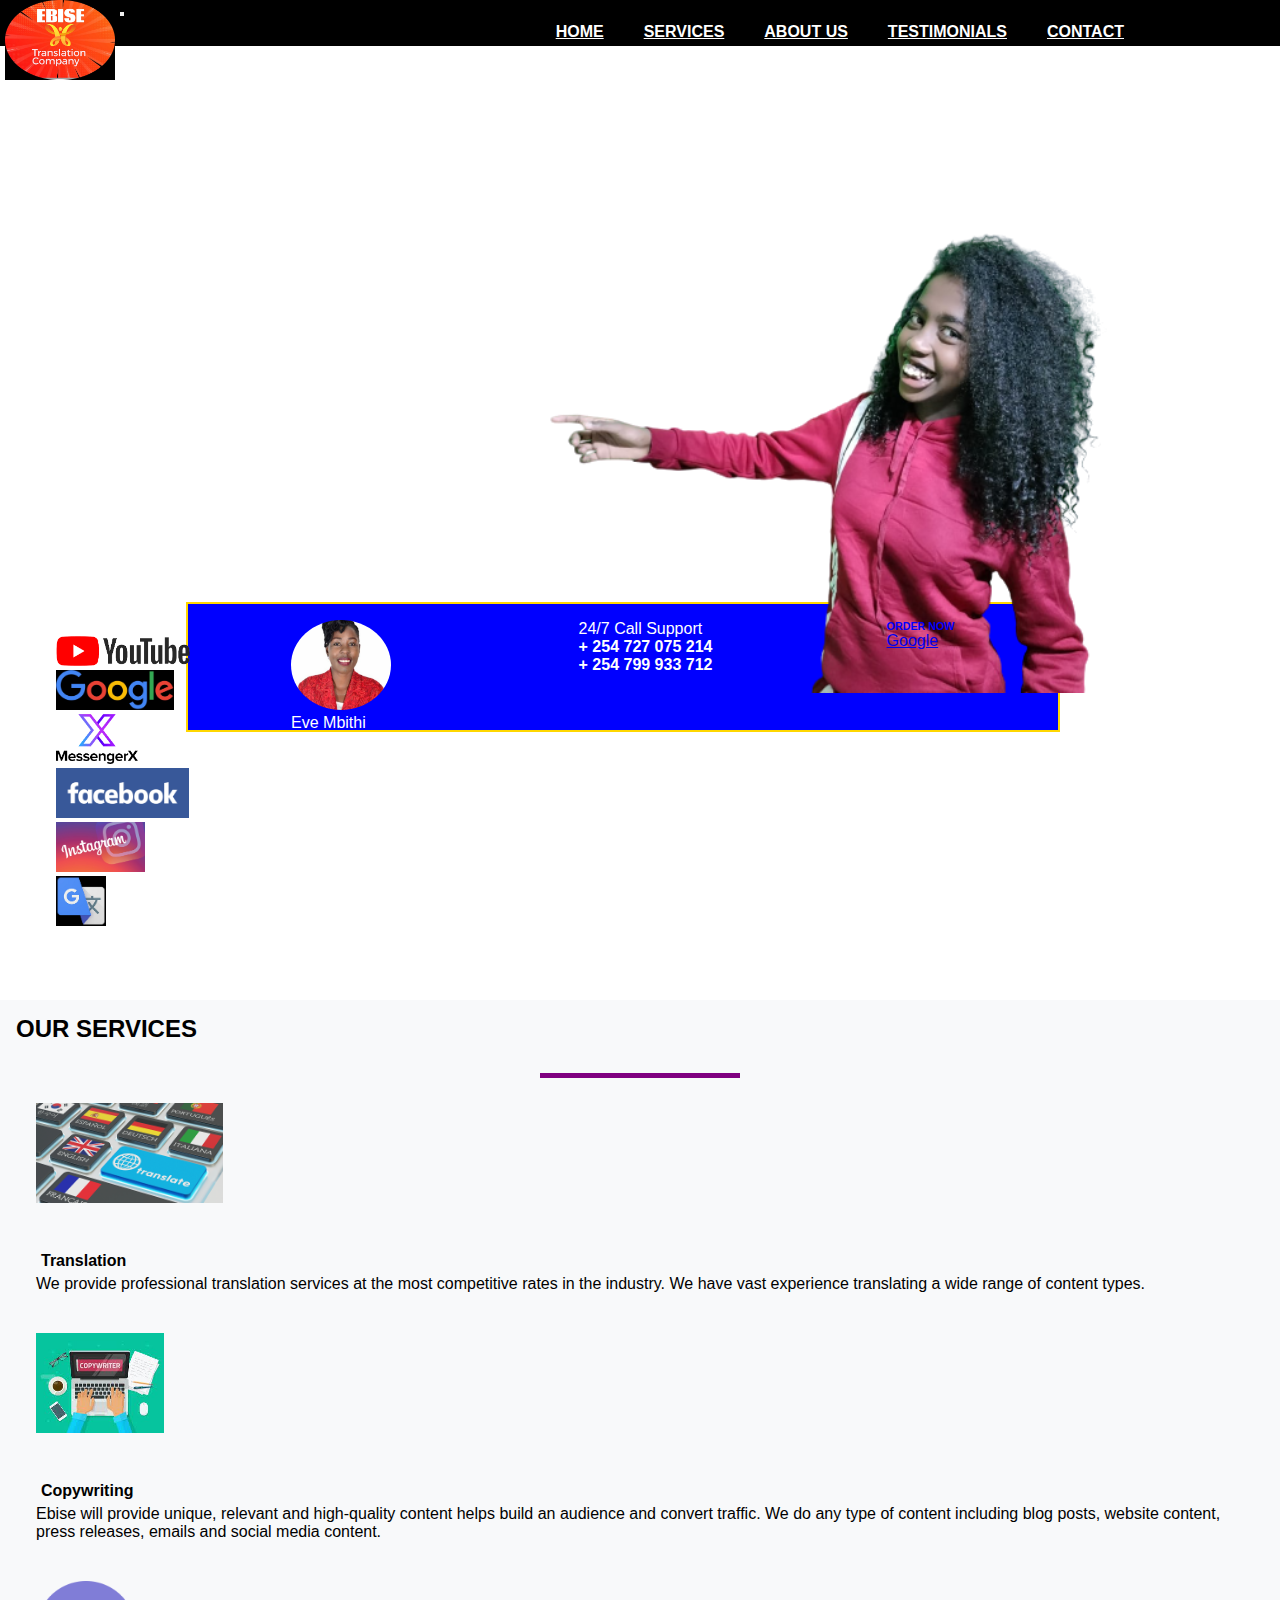
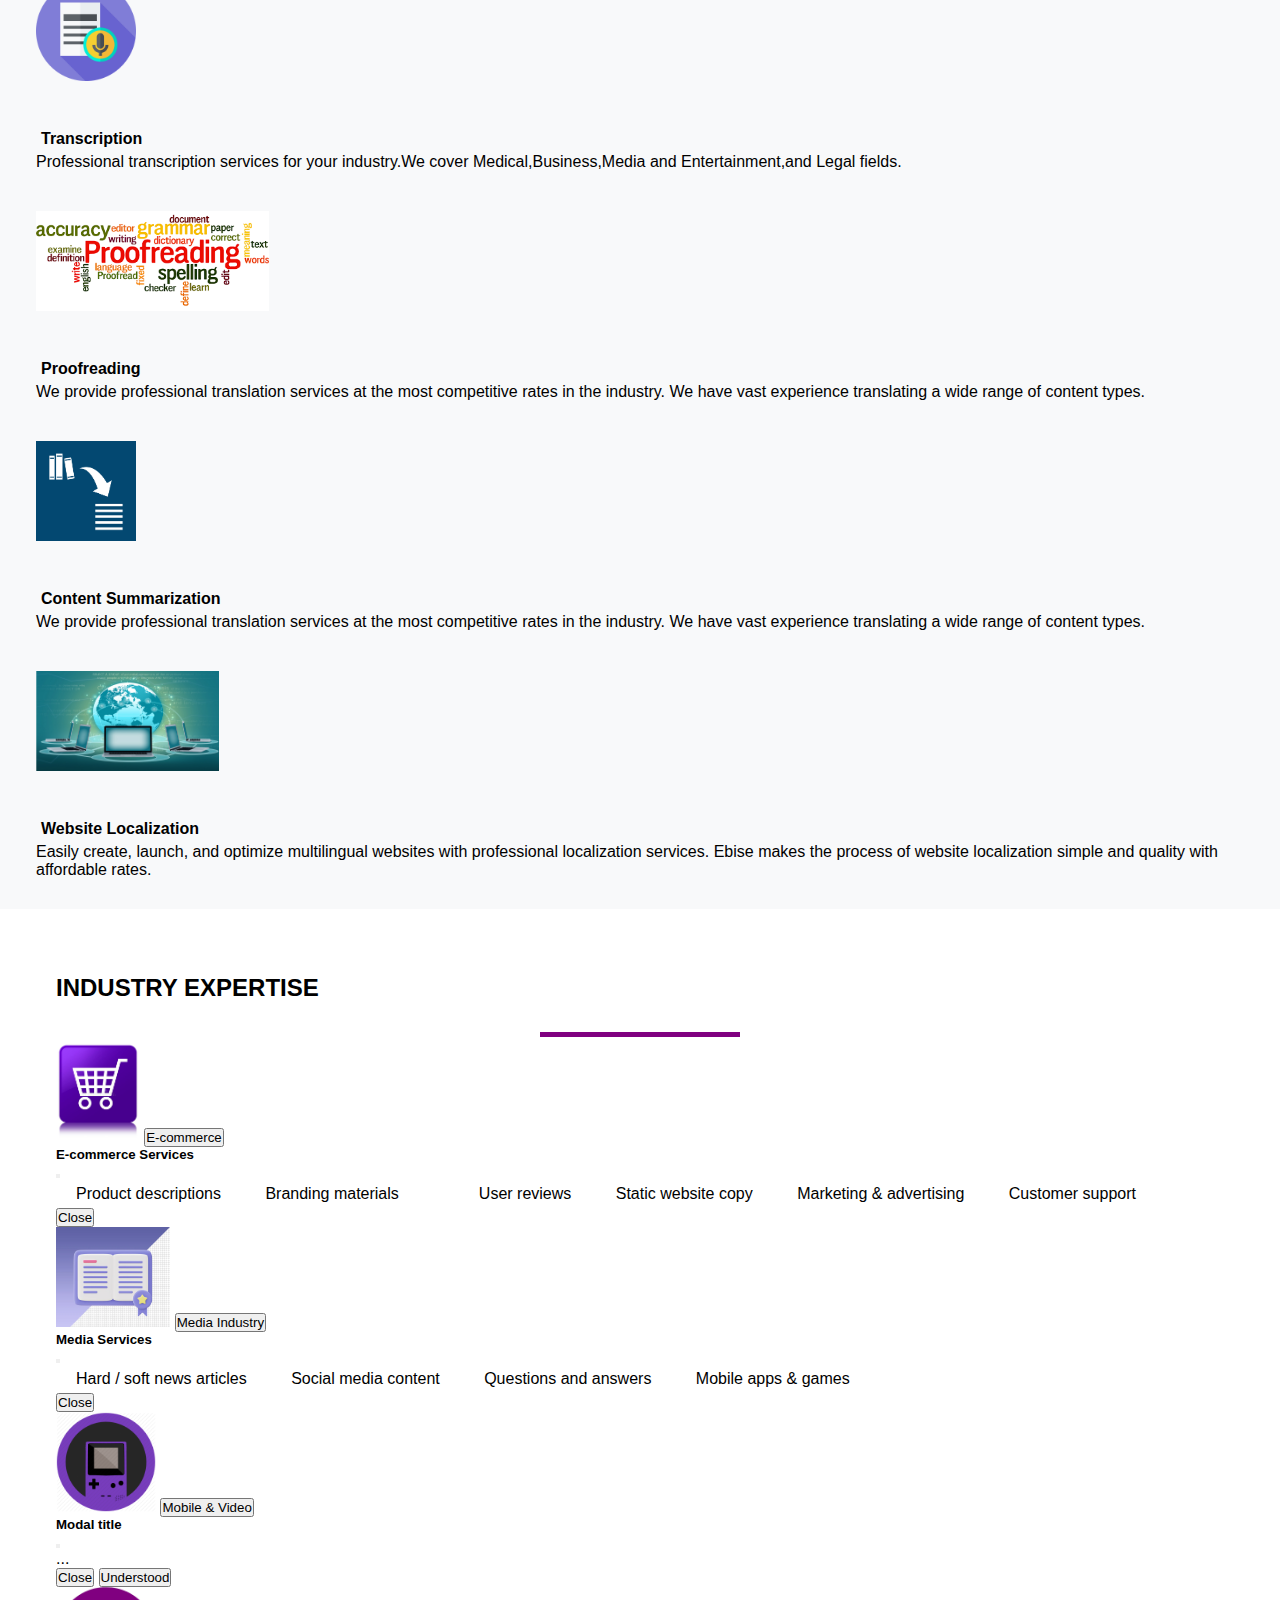
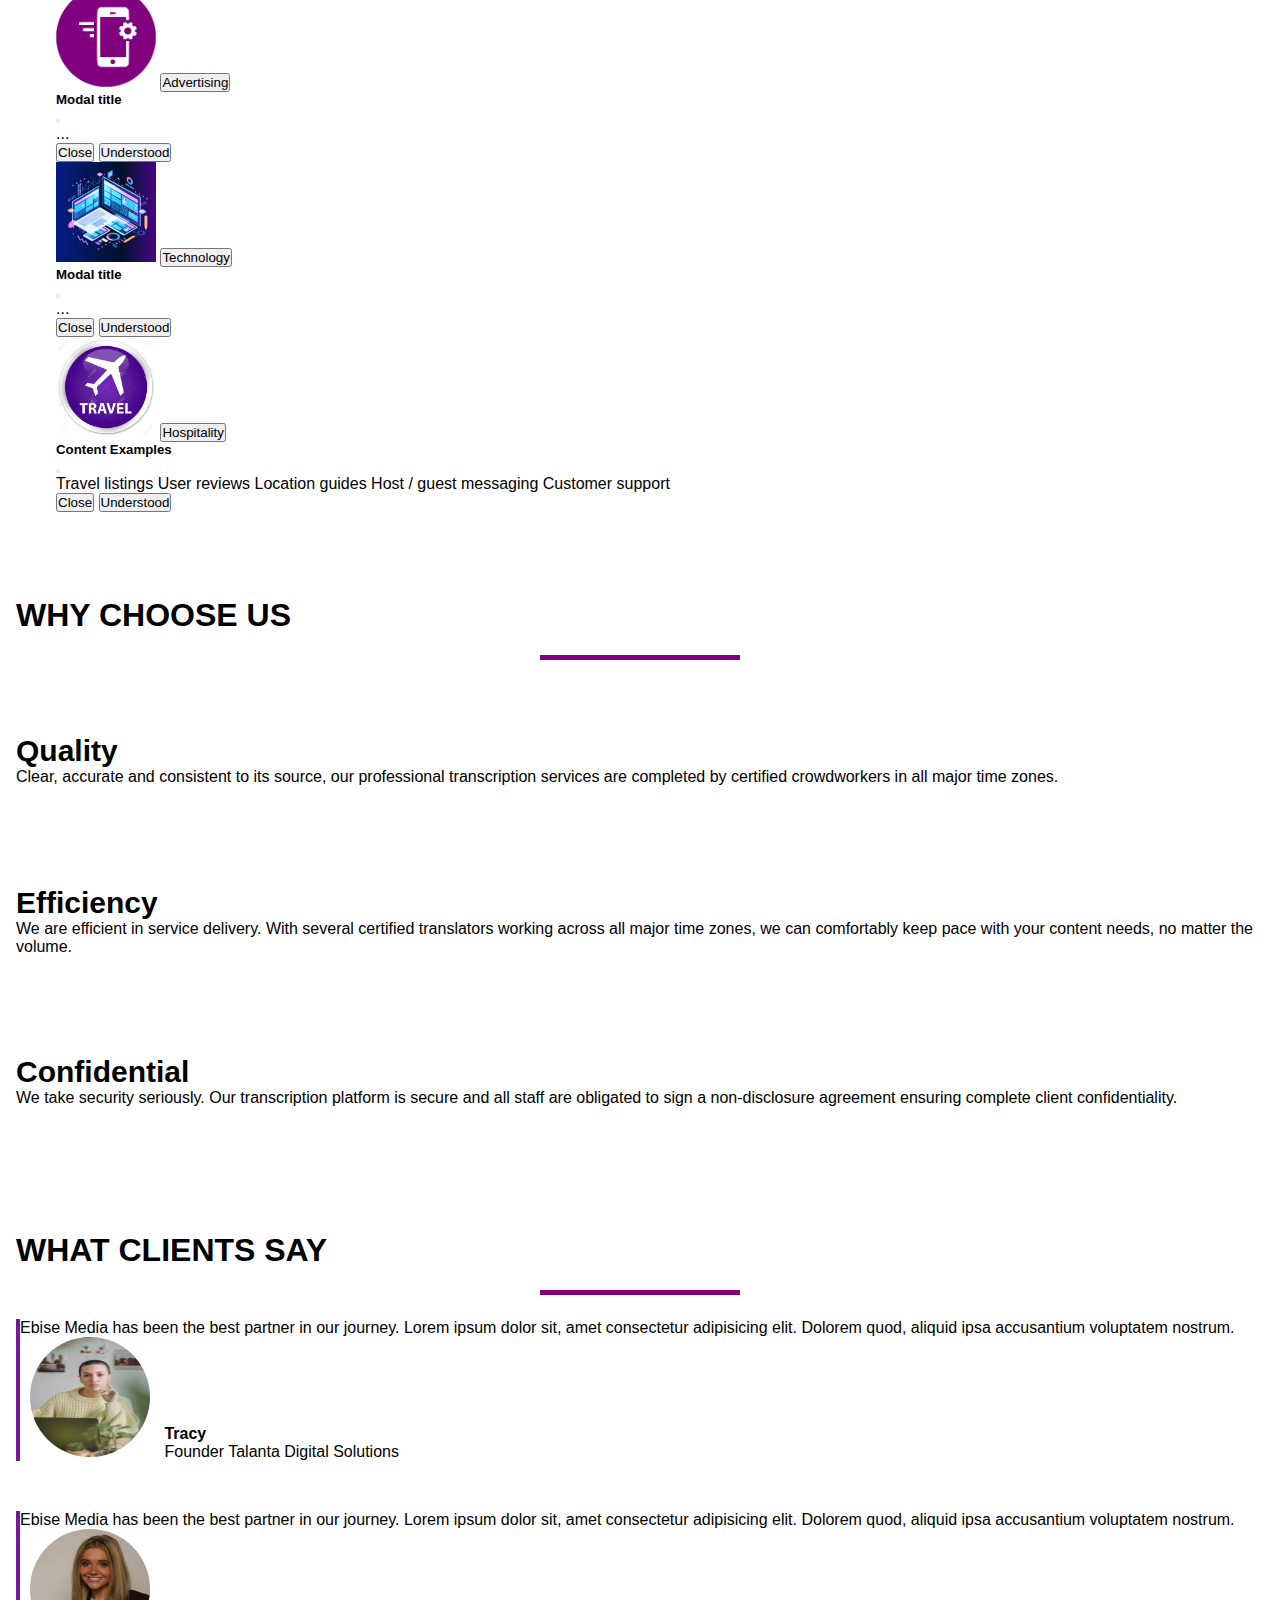
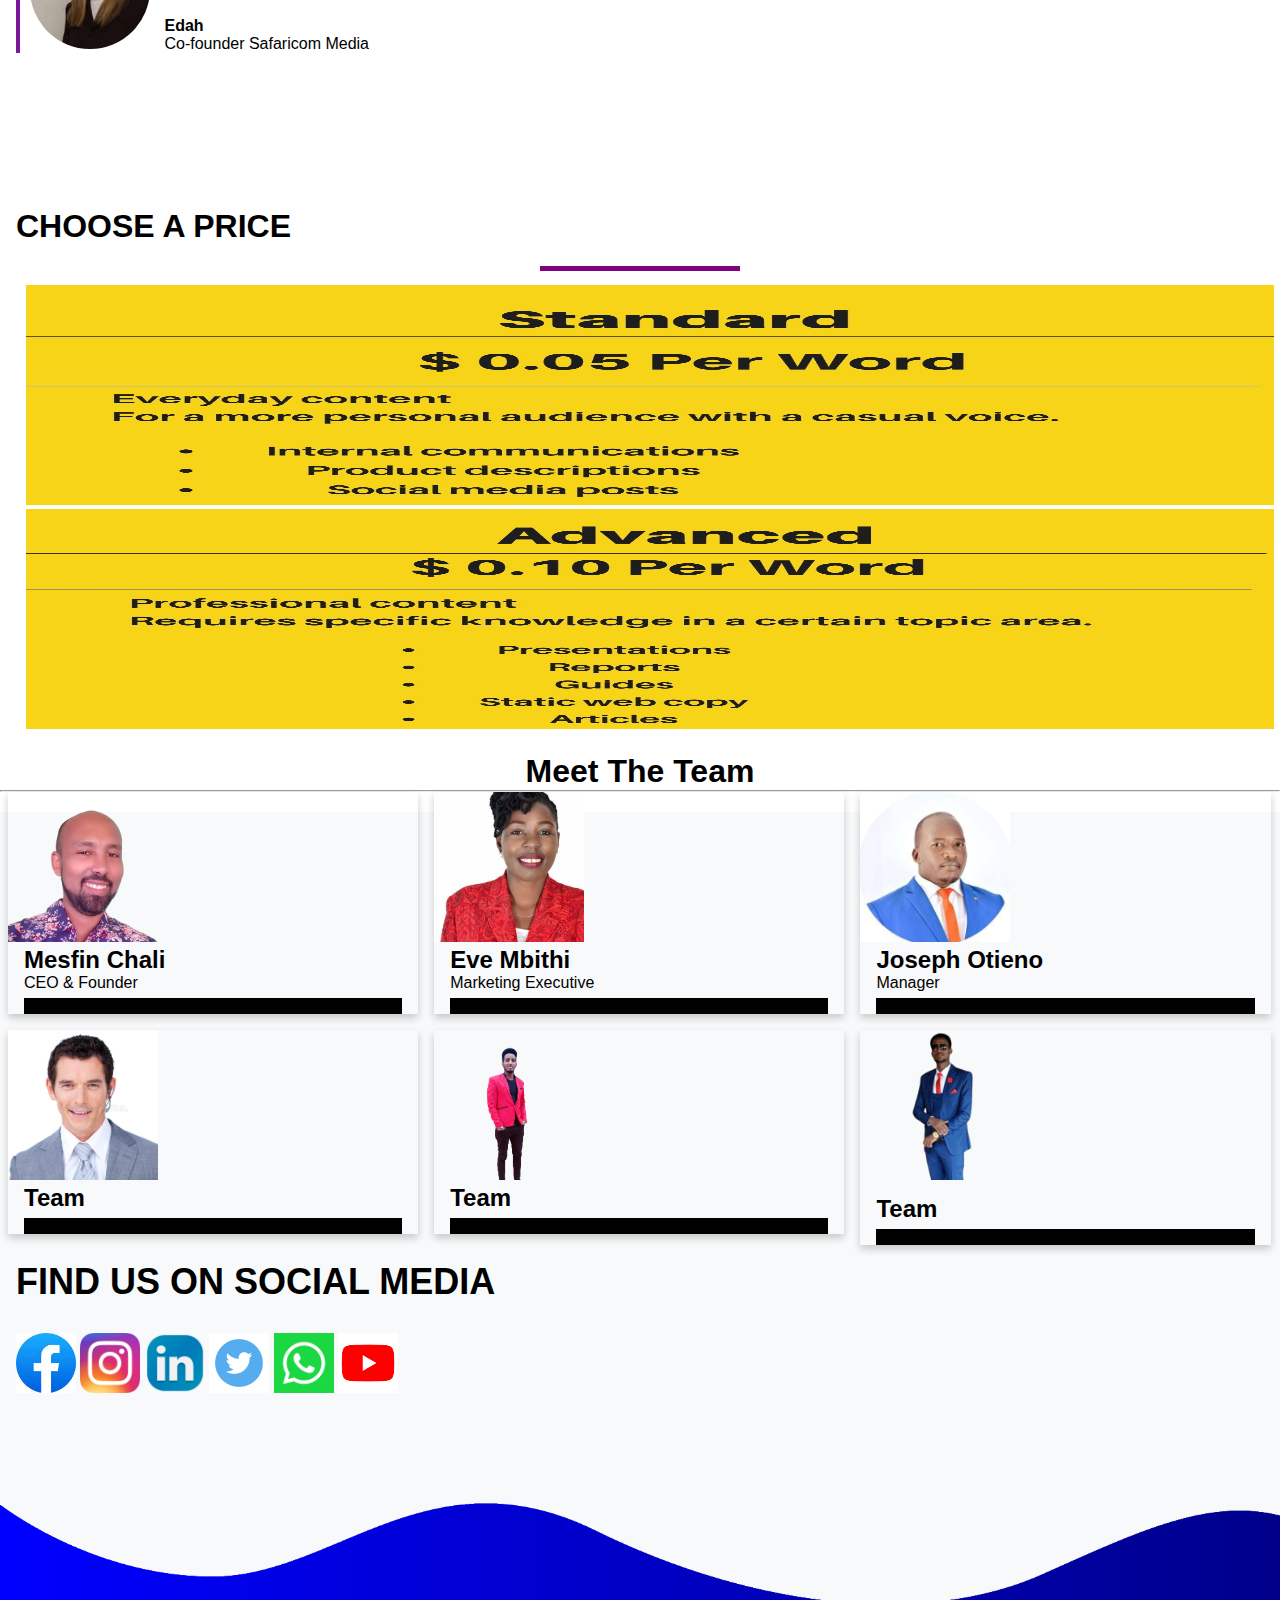
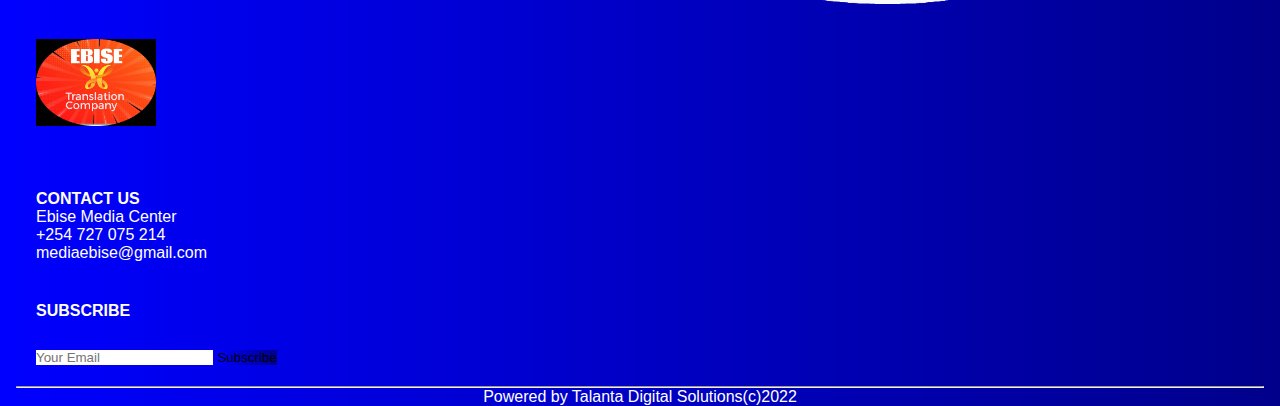
==== commit 6a661ddc: "No" ====
--- a/index.html
+++ b/index.html
@@ -1,504 +1,533 @@
 <!DOCTYPE html>
 <html lang="en">
-
 <head>
-  <meta charset="UTF-8">
-  <meta http-equiv="X-UA-Compatible" content="IE=edge">
-  <meta name="viewport" content="width=device-width, initial-scale=1.0">
-
-  <link href="https://cdn.jsdelivr.net/npm/bootstrap@5.2.0/dist/css/bootstrap.min.css" rel="stylesheet"
-    integrity="sha384-gH2yIJqKdNHPEq0n4Mqa/HGKIhSkIHeL5AyhkYV8i59U5AR6csBvApHHNl/vI1Bx" crossorigin="anonymous">
-  <link rel="stylesheet" href="styles.css" />
-  <!-- <link
+    <meta charset="UTF-8">
+    <meta http-equiv="X-UA-Compatible" content="IE=edge">
+    <meta name="viewport" content="width=device-width, initial-scale=1.0">
+
+    <link href="https://cdn.jsdelivr.net/npm/bootstrap@5.2.0/dist/css/bootstrap.min.css" rel="stylesheet"
+ integrity="sha384-gH2yIJqKdNHPEq0n4Mqa/HGKIhSkIHeL5AyhkYV8i59U5AR6csBvApHHNl/vI1Bx" crossorigin="anonymous">
+    <link rel="stylesheet" href="styles.css" />
+    <link
       rel="stylesheet"
       href="path/to/font-awesome/css/font-awesome.min.css"
-    /> -->
-  <title>EBISE MEDIA</title>
+    />
+    <title>EBISE MEDIA</title>
 
 
 </head>
-
 <body>
 
-  <!-- NAVBAR -->
-  <section id="nav-bar">
-    <nav class="navbar navbar-expand-lg navbar-light">
-      <div class="container-fluid">
-        <a class="navbar-brand" href="#"><img src="images/finallogo.jpeg" alt=""></a>
-        <!-- <img src="images/ebise.png" height="40px"> -->
-        <button class="navbar-toggler" type="button" data-bs-toggle="collapse" data-bs-target="#navbarNav"
-          aria-controls="navbarNav" aria-expanded="false" aria-label="Toggle navigation">
-          <span class="navbar-toggler-icon"></span>
-          <i class="fa fa-bars" aria-hidden="true"></i>
-        </button>
-        <div class="collapse navbar-collapse" id="navbarNav">
-          <ul class="navbar-nav me-auto">
-            <li class="nav-item">
-              <a class="nav-link active" href="#top">HOME</a>
-            </li>
-            <li class="nav-item">
-              <a class="nav-link active" href="#services">SERVICES</a>
-            </li>
-            <li class="nav-item">
-              <a class="nav-link active" href="#about-us">ABOUT US</a>
-            </li>
-            <li class="nav-item">
-              <a class="nav-link active" href="#testimonials">TESTIMONIALS</a>
-            </li>
-            <li class="nav-item">
-              <a class="nav-link active" href="#footer">CONTACT</a>
-            </li>
-          </ul>
+    <!-- NAVBAR -->
+    <section id="nav-bar">
+        <nav class="navbar navbar-expand-lg navbar-light">
+          <div class="container-fluid">
+            <a class="navbar-brand" href="#"><img src="images/finallogo.jpeg" alt=""></a>
+            <!-- <img src="images/ebise.png" height="40px"> -->
+            <button
+              class="navbar-toggler"
+              type="button"
+              data-bs-toggle="collapse"
+              data-bs-target="#navbarNav"
+              aria-controls="navbarNav"
+              aria-expanded="false"
+              aria-label="Toggle navigation"
+            >
+              <span class="navbar-toggler-icon"></span>
+              <i class="fa fa-bars" aria-hidden="true"></i>
+            </button>
+            <div class="collapse navbar-collapse" id="navbarNav">
+              <ul class="navbar-nav me-auto">
+                <li class="nav-item">
+                  <a class="nav-link active" href="#top">HOME</a>
+                </li>
+                <li class="nav-item">
+                  <a class="nav-link active" href="#services">SERVICES</a>
+                </li>
+                <li class="nav-item">
+                  <a class="nav-link active" href="#about-us">ABOUT US</a>
+                </li>
+                <li class="nav-item">
+                  <a class="nav-link active" href="#testimonials">TESTIMONIALS</a>
+                </li>
+                <li class="nav-item">
+                  <a class="nav-link active" href="#footer">CONTACT</a>
+                </li>
+              </ul>
+            </div>
+          </div>
+        </nav>
+      </section>
+
+      <!-- BANNER SECTION -->
+
+    <section id="banner">
+        <div class="container">
+          <div class="col-md-12">
+          <div class="row">
+            <!-- <div class="background">
+
+            </div> -->
+            
+            <div class="col-md-7">
+              <h2 class="promo-title">
+               Professional Translation to Native Ethiopian Languages
+              </h2>
+              <p><b>Amharic&nbsp&nbsp&nbsp&nbsp&nbsp&nbsp Oromo&nbsp&nbsp&nbsp&nbsp&nbsp&nbsp Tigrinya
+                &nbsp&nbsp&nbsp&nbsp&nbsp&nbsp Somalia&nbsp&nbsp&nbsp&nbsp&nbsp&nbsp Afar&nbsp&nbsp&nbsp&nbsp&nbsp&nbsp Sidama</b></p>
+              
+            </div>
+            <div class="col-md-5 first">
+              <!-- <img src="images/oftai-removebg-preview.png"> -->
+              <img style="width:150%; height:550px;margin-top:-65px;" src="images/oftai-removebg-preview.png">
+            </div>
+            
+            <div id="card">
+              <div class="image">
+                <img src="images/marketing executive.jpeg" alt="24/7">
+                &nbsp;&nbsp;<p>Eve Mbithi</p>
+              </div>              
+              <!-- <h5>ORDER NOW</h5> -->
+              <div class="order">
+                <p>24/7 Call Support</p>
+                <p><b>+ 254 727 075 214</b></p>
+                <p><b>+ 254 799 933 712</b></p>
+              </div>
+              <div class="card">
+                <h6><b>ORDER NOW</b></h6> 
+                <p><a href="https://www.google.com/">Google</a></p>
+                               
+              </div>
+              
+            </div>
+          </div>
+
+          </div>
+        </div>
+        <!-- <img src="images/wave1.png" class="bottom-img"> -->
+      </section>
+  
+      <!-- PARTNER COMPANIES -->
+
+       <section id="industries">
+        <div class="container text-center">
+          <!-- <h2 class="title">INDUSTRY EXPERTISE</h2> -->
+          <div class="row text-center">
+            <div class="col-4 col-lg-2">
+              <img src="images/UTUBE-removebg-preview.png" height="30px">
+                </div>
+  
+   <!-- Button trigger modal -->  
+              <!-- <button type="button" class="btn btn-primary" data-bs-toggle="modal" data-bs-target="#staticBackdrop">
+                E-commerce
+              </button> -->
+              <div class="col-4 col-lg-2"><img src="images/google.jpeg" height="40px">
+      
+                <!-- Button trigger modal -->
+            <!-- <button type="button" class="btn btn-primary" data-bs-toggle="modal" data-bs-target="#staticBackdrop">
+              Media Industry
+            </button> -->
+              </div>
+              <div class="col-4 col-lg-2"><img src="images/mees-removebg-preview.png" height="50px">
+      
+                <!-- Button trigger modal -->
+            <!-- <button type="button" class="btn btn-primary" data-bs-toggle="modal" data-bs-target="#staticBackdrop">
+              Media Industry
+            </button> -->
+              </div>
+              <div class="col-4 col-lg-2"><img src="images/fb.png" height="50px">
+      
+                <!-- Button trigger modal -->
+            <!-- <button type="button" class="btn btn-primary" data-bs-toggle="modal" data-bs-target="#staticBackdrop">
+              Media Industry
+            </button> -->
+              </div>
+
+              <div class="col-4 col-lg-2"><img src="images/IG.jpg" height="50px">
+      
+                <!-- Button trigger modal -->
+            <!-- <button type="button" class="btn btn-primary" data-bs-toggle="modal" data-bs-target="#staticBackdrop">
+              Media Industry
+            </button> -->
+              </div>
+
+              <div class="col-4 col-lg-2"><img src="images/google translate.jpeg" height="50px">
+      
+                <!-- Button trigger modal -->
+            <!-- <button type="button" class="btn btn-primary" data-bs-toggle="modal" data-bs-target="#staticBackdrop">
+              Media Industry
+            </button> -->
+              </div>
+            </section>
+              
+
+
+
+
+
+      
+      <!-- SERVICES  -->
+  
+      <section id="services">
+        <div class="container text-center">
+          <h2 class="title">OUR SERVICES</h2>
+          <div class="row text-center">
+            <div class="col-md-4 services">
+              <img src="images/ethiopia.gif" height="100px" />
+              <h4>Translation</h4>
+              <p>
+                We provide professional translation services at the most competitive rates in the industry. We have vast experience translating a wide range of content types.
+              </p>
+            </div>
+            <div class="col-md-4 services">
+              <img src="images/copywriter.jpeg"  height="100px" />
+              <h4>Copywriting</h4>
+              <p>
+                Ebise will provide unique, relevant and high-quality content helps build an audience and convert traffic.
+                We do any type of content including blog posts, website content, press releases, emails and social media content.
+                
+              </p>
+            </div>
+            <div class="col-md-4 services">
+              <img src="images/transcribe.png" height="100px" />
+              <h4>Transcription</h4>
+              <p>
+                Professional transcription services for your industry.We cover Medical,Business,Media and Entertainment,and Legal fields.
+  
+  
+              </p>
+            </div>
+          </div>
+          <div class="row text-center">
+            <div class="col-md-4 services">
+              <img src="images/proofing.png" height="100px" />
+              <h4>Proofreading</h4>
+              <p>
+                We provide professional translation services at the most competitive rates in the industry. We have vast experience translating a wide range of content types.
+              </p>
+            </div>
+            <div class="col-md-4 services">
+              <img src="images/summarize.9c0ffb51-4518-400c-8f67-a1338aedde41" height="100px" />
+              <h4>Content Summarization</h4>
+              <p>
+                We provide professional translation services at the most competitive rates in the industry. We have vast experience translating a wide range of content types.
+              </p>
+            </div>
+            <div class="col-md-4 services">
+              <img src="images/websitelocalize.png" height="100px" />
+              <h4>Website Localization</h4>
+              <p>
+                Easily create, launch, and optimize multilingual websites with professional localization services. 
+                Ebise makes the process of website localization simple and quality with affordable rates.
+              </p>
+            </div>
+  
+        </div>
+      </section>
+
+      <!-- Industry Expertise -->
+    <section id="industries">
+        <div class="container text-center">
+          <h2 class="title">INDUSTRY EXPERTISE</h2>
+          <div class="row text-center">
+            <div class="col-4 col-lg-2">
+              <img src="images/ecommerce.jpg" height="100px">
+  
+   <!-- Button trigger modal -->            
+              <button type="button" class="btn btn-primary" data-bs-toggle="modal" data-bs-target="#staticBackdrop">
+                E-commerce
+              </button>
+  
+              <!-- Modal -->
+  <div class="modal fade" id="staticBackdrop" data-bs-backdrop="static" data-bs-keyboard="false" tabindex="-1" aria-labelledby="staticBackdropLabel" aria-hidden="true">
+    <div class="modal-dialog">
+      <div class="modal-content">
+        <div class="modal-header">
+          <h5 class="modal-title" id="staticBackdropLabel">E-commerce Services</h5>
+          <button type="button" class="btn-close" data-bs-dismiss="modal" aria-label="Close"></button>
+        </div>
+        <div class="modal-body">
+          <ol>
+            <li>Product descriptions</li>       
+                        
+          <li>Branding materials<li> 
+            <li>User reviews </li>
+            <li>Static website copy </li>
+            <li> Marketing & advertising</li>
+            <li> Customer support</li>
+          </ol>
+        </div>
+        <div class="modal-footer">
+          <button type="button" class="btn btn-secondary" data-bs-dismiss="modal">Close</button>
+          
         </div>
       </div>
-    </nav>
-  </section>
-
-  <!-- BANNER SECTION -->
-
-  <section id="banner">
-    <div class="container">
-      <div class="col-md-12">
-        <div class="row">
-          <div class="col-md-7">
-            <h2 class="promo-title">
-              Professional Translation to Native Ethiopian Languages
-            </h2>
-            <p><b>Amharic&nbsp&nbsp&nbsp&nbsp&nbsp&nbsp Oromo&nbsp&nbsp&nbsp&nbsp&nbsp&nbsp Tigrinya
-                &nbsp&nbsp&nbsp&nbsp&nbsp&nbsp Somalia&nbsp&nbsp&nbsp&nbsp&nbsp&nbsp Afar&nbsp&nbsp&nbsp&nbsp&nbsp&nbsp
-                Sidama</b></p>
-
-          </div>
-          <div class="col-md-5 first">
-            <!-- <img src="images/oftai-removebg-preview.png"> -->
-            <img src="images/oftai-removebg-preview.png">
-          </div>
-
-          <div id="card">
-            <div class="image">
-              <img src="images/marketing executive.jpeg" alt="24/7">
-              &nbsp;&nbsp;<p>Eve Mbithi</p>
-            </div>
-            <!-- <h5>ORDER NOW</h5> -->
-            <div class="order">
-              <p>24/7 Call Support</p>
-              <p><b>+ 254 727 075 214</b></p>
-              <p><b>+ 254 799 933 712</b></p>
-            </div>
-            <div class="card d-none d-md-block">
-              <h6><b>ORDER NOW</b></h6>
-              <p><a href="https://www.google.com/">Google</a></p>
-
-            </div>
-
-          </div>
-        </div>
-
+    </div>
+  </div>
+              
+              
+  
+             
+  
+  
+  
+            </div>
+      <div class="col-4 col-lg-2"><img src="images/mediaindustry.webp" height="100px">
+      
+      <!-- Button trigger modal -->
+  <button type="button" class="btn btn-primary" data-bs-toggle="modal" data-bs-target="#staticBackdrop">
+    Media Industry
+  </button>
+  
+  <!-- Modal -->
+  <div class="modal fade" id="staticBackdrop" data-bs-backdrop="static" data-bs-keyboard="false" tabindex="-1" aria-labelledby="staticBackdropLabel" aria-hidden="true">
+    <div class="modal-dialog">
+      <div class="modal-content">
+        <div class="modal-header">
+          <h5 class="modal-title" id="staticBackdropLabel">Media Services</h5>
+          <button type="button" class="btn-close" data-bs-dismiss="modal" aria-label="Close"></button>
+        </div>
+        <div class="modal-body">
+          <ol>
+            <li> Hard / soft news articles</li>
+            <li> Social media content</li>
+            <li>Questions and answers </li>
+            <li> Mobile apps & games</li>         
+  
+          </ol>
+          
+  
+        </div>
+        <div class="modal-footer">
+          
+          <button type="button" class="btn btn-primary">Close</button>
+        </div>
       </div>
     </div>
-    <!-- <img src="images/wave1.png" class="bottom-img"> -->
-  </section>
-
-  <!-- PARTNER COMPANIES -->
-
-  <section id="industries">
-    <div class="container text-center">
-      <div class="row text-center">
-        <div class="col-4 col-lg-2">
-          <img src="images/UTUBE-removebg-preview.png" height="30px">
-        </div>
-        <div class="col-4 col-lg-2"><img src="images/google.jpeg" height="40px">
-        </div>
-        <div class="col-4 col-lg-2"><img src="images/mees-removebg-preview.png" height="50px">
-        </div>
-        <div class="col-4 col-lg-2"><img src="images/fb.png" height="50px">
-        </div>
-
-        <div class="col-4 col-lg-2"><img src="images/IG.jpg" height="50px">
-        </div>
-
-        <div class="col-4 col-lg-2"><img src="images/google translate.jpeg" height="50px">
-        </div>
-  </section>
-
-  <!-- SERVICES  -->
-
-  <section id="services">
-    <div class="container text-center">
-      <h2 class="title">OUR SERVICES</h2>
-      <div class="row text-center">
-        <div class="col-md-4 services">
-          <img src="images/ethiopia.gif" height="100px" />
-          <h4>Translation</h4>
-          <p>
-            We provide professional translation services at the most competitive rates in the industry. We have vast
-            experience translating a wide range of content types.
-          </p>
-        </div>
-        <div class="col-md-4 services">
-          <img src="images/copywriter.jpeg" height="100px" />
-          <h4>Copywriting</h4>
-          <p>
-            Ebise will provide unique, relevant and high-quality content helps build an audience and convert traffic.
-            We do any type of content including blog posts, website content, press releases, emails and social media
-            content.
-
-          </p>
-        </div>
-        <div class="col-md-4 services">
-          <img src="images/transcribe.png" height="100px" />
-          <h4>Transcription</h4>
-          <p>
-            Professional transcription services for your industry.We cover Medical,Business,Media and
-            Entertainment,and
-            Legal fields.
-
-
-          </p>
+  </div>
+  
+  
+  
+    </div>
+      <div class="col-4 col-lg-2"><img src="images/mobile-games.png" height="100px">
+      
+        <!-- Button trigger modal -->            
+      <button type="button" class="btn btn-primary" data-bs-toggle="modal" data-bs-target="#staticBackdrop">
+        Mobile & Video 
+      </button>
+  
+      <!-- Modal -->
+  <div class="modal fade" id="staticBackdrop" data-bs-backdrop="static" data-bs-keyboard="false" tabindex="-1" aria-labelledby="staticBackdropLabel" aria-hidden="true">
+    <div class="modal-dialog">
+      <div class="modal-content">
+        <div class="modal-header">
+          <h5 class="modal-title" id="staticBackdropLabel">Modal title</h5>
+          <button type="button" class="btn-close" data-bs-dismiss="modal" aria-label="Close"></button>
+        </div>
+        <div class="modal-body">
+          ...
+        </div>
+        <div class="modal-footer">
+          <button type="button" class="btn btn-secondary" data-bs-dismiss="modal">Close</button>
+          <button type="button" class="btn btn-primary">Understood</button>
         </div>
       </div>
-      <div class="row text-center">
-        <div class="col-md-4 services">
-          <img src="images/proofing.png" height="100px" />
-          <h4>Proofreading</h4>
-          <p>
-            We provide professional translation services at the most competitive rates in the industry. We have vast
-            experience translating a wide range of content types.
-          </p>
-        </div>
-        <div class="col-md-4 services">
-          <img src="images/summarize.9c0ffb51-4518-400c-8f67-a1338aedde41" height="100px" />
-          <h4>Content Summarization</h4>
-          <p>
-            We provide professional translation services at the most competitive rates in the industry. We have vast
-            experience translating a wide range of content types.
-          </p>
-        </div>
-        <div class="col-md-4 services">
-          <img src="images/websitelocalize.png" height="100px" />
-          <h4>Website Localization</h4>
-          <p>
-            Easily create, launch, and optimize multilingual websites with professional localization services.
-            Ebise makes the process of website localization simple and quality with affordable rates.
-          </p>
-        </div>
-
+    </div>
+  </div>
+      
+  
+  
+  
+    </div>
+      <div class="col-4 col-lg-2"><img src="images/mobilemarketing.png" height="100px">
+     
+       <!-- Button trigger modal -->            
+       <button type="button" class="btn btn-primary" data-bs-toggle="modal" data-bs-target="#staticBackdrop">
+        Advertising 
+      </button>
+  
+      <!-- Modal -->
+  <div class="modal fade" id="staticBackdrop" data-bs-backdrop="static" data-bs-keyboard="false" tabindex="-1" aria-labelledby="staticBackdropLabel" aria-hidden="true">
+    <div class="modal-dialog">
+      <div class="modal-content">
+        <div class="modal-header">
+          <h5 class="modal-title" id="staticBackdropLabel">Modal title</h5>
+          <button type="button" class="btn-close" data-bs-dismiss="modal" aria-label="Close"></button>
+        </div>
+        <div class="modal-body">
+          ...
+        </div>
+        <div class="modal-footer">
+          <button type="button" class="btn btn-secondary" data-bs-dismiss="modal">Close</button>
+          <button type="button" class="btn btn-primary">Understood</button>
+        </div>
       </div>
-  </section>
-
-  <!-- Industry Expertise -->
-  <section id="industries">
-    <div class="container text-center">
-      <h2 class="title">INDUSTRY EXPERTISE</h2>
-      <div class="row text-center">
-        <div class="col-4 col-lg-2">
-          <img src="images/ecommerce.jpg" height="100px">
-
-          <!-- Button trigger modal -->
-          <button type="button" class="btn btn-primary" data-bs-toggle="modal" data-bs-target="#staticBackdrop">
-            E-commerce
-          </button>
-
-          <!-- Modal -->
-          <div class="modal fade" id="staticBackdrop" data-bs-backdrop="static" data-bs-keyboard="false" tabindex="-1"
-            aria-labelledby="staticBackdropLabel" aria-hidden="true">
-            <div class="modal-dialog">
-              <div class="modal-content">
-                <div class="modal-header">
-                  <h5 class="modal-title" id="staticBackdropLabel">E-commerce Services</h5>
-                  <button type="button" class="btn-close" data-bs-dismiss="modal" aria-label="Close"></button>
-                </div>
-                <div class="modal-body">
-                  <ol>
-                    <li>Product descriptions</li>
-
-                    <li>Branding materials
-                    <li>
-                    <li>User reviews </li>
-                    <li>Static website copy </li>
-                    <li> Marketing & advertising</li>
-                    <li> Customer support</li>
-                  </ol>
-                </div>
-                <div class="modal-footer">
-                  <button type="button" class="btn btn-secondary" data-bs-dismiss="modal">Close</button>
-
-                </div>
-              </div>
-            </div>
-          </div>
-
-
-
-
-
-
-
-        </div>
-        <div class="col-4 col-lg-2"><img src="images/mediaindustry.webp" height="100px">
-
-          <!-- Button trigger modal -->
-          <button type="button" class="btn btn-primary" data-bs-toggle="modal" data-bs-target="#staticBackdrop">
-            Media Industry
-          </button>
-
-          <!-- Modal -->
-          <div class="modal fade" id="staticBackdrop" data-bs-backdrop="static" data-bs-keyboard="false" tabindex="-1"
-            aria-labelledby="staticBackdropLabel" aria-hidden="true">
-            <div class="modal-dialog">
-              <div class="modal-content">
-                <div class="modal-header">
-                  <h5 class="modal-title" id="staticBackdropLabel">Media Services</h5>
-                  <button type="button" class="btn-close" data-bs-dismiss="modal" aria-label="Close"></button>
-                </div>
-                <div class="modal-body">
-                  <ol>
-                    <li> Hard / soft news articles</li>
-                    <li> Social media content</li>
-                    <li>Questions and answers </li>
-                    <li> Mobile apps & games</li>
-
-                  </ol>
-
-
-                </div>
-                <div class="modal-footer">
-
-                  <button type="button" class="btn btn-primary">Close</button>
-                </div>
-              </div>
-            </div>
-          </div>
-
-
-
-        </div>
-        <div class="col-4 col-lg-2"><img src="images/mobile-games.png" height="100px">
-
-          <!-- Button trigger modal -->
-          <button type="button" class="btn btn-primary" data-bs-toggle="modal" data-bs-target="#staticBackdrop">
-            Mobile & Video
-          </button>
-
-          <!-- Modal -->
-          <div class="modal fade" id="staticBackdrop" data-bs-backdrop="static" data-bs-keyboard="false" tabindex="-1"
-            aria-labelledby="staticBackdropLabel" aria-hidden="true">
-            <div class="modal-dialog">
-              <div class="modal-content">
-                <div class="modal-header">
-                  <h5 class="modal-title" id="staticBackdropLabel">Modal title</h5>
-                  <button type="button" class="btn-close" data-bs-dismiss="modal" aria-label="Close"></button>
-                </div>
-                <div class="modal-body">
-                  ...
-                </div>
-                <div class="modal-footer">
-                  <button type="button" class="btn btn-secondary" data-bs-dismiss="modal">Close</button>
-                  <button type="button" class="btn btn-primary">Understood</button>
-                </div>
-              </div>
-            </div>
-          </div>
-
-
-
-
-        </div>
-        <div class="col-4 col-lg-2"><img src="images/mobilemarketing.png" height="100px">
-
-          <!-- Button trigger modal -->
-          <button type="button" class="btn btn-primary" data-bs-toggle="modal" data-bs-target="#staticBackdrop">
-            Advertising
-          </button>
-
-          <!-- Modal -->
-          <div class="modal fade" id="staticBackdrop" data-bs-backdrop="static" data-bs-keyboard="false" tabindex="-1"
-            aria-labelledby="staticBackdropLabel" aria-hidden="true">
-            <div class="modal-dialog">
-              <div class="modal-content">
-                <div class="modal-header">
-                  <h5 class="modal-title" id="staticBackdropLabel">Modal title</h5>
-                  <button type="button" class="btn-close" data-bs-dismiss="modal" aria-label="Close"></button>
-                </div>
-                <div class="modal-body">
-                  ...
-                </div>
-                <div class="modal-footer">
-                  <button type="button" class="btn btn-secondary" data-bs-dismiss="modal">Close</button>
-                  <button type="button" class="btn btn-primary">Understood</button>
-                </div>
-              </div>
-            </div>
-          </div>
-
-
-
-
-
-        </div>
-        <div class="col-4 col-lg-2"><img src="images/software.jpg" height="100px">
-          <!-- Button trigger modal -->
-          <button type="button" class="btn btn-primary" data-bs-toggle="modal" data-bs-target="#staticBackdrop">
-            Technology
-          </button>
-
-          <!-- Modal -->
-          <div class="modal fade" id="staticBackdrop" data-bs-backdrop="static" data-bs-keyboard="false" tabindex="-1"
-            aria-labelledby="staticBackdropLabel" aria-hidden="true">
-            <div class="modal-dialog">
-              <div class="modal-content">
-                <div class="modal-header">
-                  <h5 class="modal-title" id="staticBackdropLabel">Modal title</h5>
-                  <button type="button" class="btn-close" data-bs-dismiss="modal" aria-label="Close"></button>
-                </div>
-                <div class="modal-body">
-                  ...
-                </div>
-                <div class="modal-footer">
-                  <button type="button" class="btn btn-secondary" data-bs-dismiss="modal">Close</button>
-                  <button type="button" class="btn btn-primary">Understood</button>
-                </div>
-              </div>
-            </div>
-          </div>
-
-
-
-
-
-        </div>
-        <div class="col-4 col-lg-2"><img src="images/travel.webp" height="100px">
-
-          <!-- Button trigger modal -->
-          <button type="button" class="btn btn-primary" data-bs-toggle="modal" data-bs-target="#staticBackdrop">
-            Hospitality
-          </button>
-
-          <!-- Modal -->
-          <div class="modal fade" id="staticBackdrop" data-bs-backdrop="static" data-bs-keyboard="false" tabindex="-1"
-            aria-labelledby="staticBackdropLabel" aria-hidden="true">
-            <div class="modal-dialog">
-              <div class="modal-content">
-                <div class="modal-header">
-                  <h5 class="modal-title" id="staticBackdropLabel">Content Examples</h5>
-                  <button type="button" class="btn-close" data-bs-dismiss="modal" aria-label="Close"></button>
-                </div>
-                <div class="modal-body">
-                  Travel listings
-                  User reviews
-                  Location guides
-                  Host / guest messaging
-                  Customer support
-                </div>
-                <div class="modal-footer">
-                  <button type="button" class="btn btn-secondary" data-bs-dismiss="modal">Close</button>
-                  <button type="button" class="btn btn-primary">Understood</button>
-                </div>
-              </div>
-            </div>
-          </div>
-
-
-        </div>
-
+    </div>
+  </div>
+     
+  
+  
+  
+  
+    </div>
+      <div class="col-4 col-lg-2"><img src="images/software.jpg" height="100px">
+        <!-- Button trigger modal -->            
+       <button type="button" class="btn btn-primary" data-bs-toggle="modal" data-bs-target="#staticBackdrop">
+        Technology 
+      </button>
+  
+       <!-- Modal -->
+  <div class="modal fade" id="staticBackdrop" data-bs-backdrop="static" data-bs-keyboard="false" tabindex="-1" aria-labelledby="staticBackdropLabel" aria-hidden="true">
+    <div class="modal-dialog">
+      <div class="modal-content">
+        <div class="modal-header">
+          <h5 class="modal-title" id="staticBackdropLabel">Modal title</h5>
+          <button type="button" class="btn-close" data-bs-dismiss="modal" aria-label="Close"></button>
+        </div>
+        <div class="modal-body">
+          ...
+        </div>
+        <div class="modal-footer">
+          <button type="button" class="btn btn-secondary" data-bs-dismiss="modal">Close</button>
+          <button type="button" class="btn btn-primary">Understood</button>
+        </div>
       </div>
-
-    </div>
-    </div>
-
-  </section>
-
-  <!-- About Us -->
-  <section id="about-us">
-    <div class="container">
-      <h1 class="title text-center">WHY CHOOSE US</h1>
-      <div class="row">
-        <div class="col-md-4 about-us">
-          <p class="about-title">Quality</p>
-          <p>Clear, accurate and consistent to its source, our professional transcription services are completed by
-            certified crowdworkers in all major time zones.</p>
-        </div>
-
-        <div class="col-md-4 about-us">
-          <p class="about-title">Efficiency</p>
-          <p>We are efficient in service delivery. With several certified translators working across all major time
-            zones, we can comfortably keep pace with your content needs, no matter the volume.</p>
-        </div>
-
-        <div class="col-md-4 about-us">
-          <p class="about-title">Confidential</p>
-          <p>We take security seriously. Our transcription platform is secure and all staff are obligated to sign a
-            non-disclosure agreement ensuring complete client confidentiality.</p>
-        </div>
-
-
-        <!-- <div class="col-md-4">
+    </div>
+  </div>
+  
+  
+      
+  
+  
+    </div>
+      <div class="col-4 col-lg-2"><img src="images/travel.webp" height="100px">
+      
+       <!-- Button trigger modal -->            
+       <button type="button" class="btn btn-primary" data-bs-toggle="modal" data-bs-target="#staticBackdrop">
+        Hospitality 
+      </button>
+  
+      <!-- Modal -->
+  <div class="modal fade" id="staticBackdrop" data-bs-backdrop="static" data-bs-keyboard="false" tabindex="-1" aria-labelledby="staticBackdropLabel" aria-hidden="true">
+    <div class="modal-dialog">
+      <div class="modal-content">
+        <div class="modal-header">
+          <h5 class="modal-title" id="staticBackdropLabel">Content Examples</h5>
+          <button type="button" class="btn-close" data-bs-dismiss="modal" aria-label="Close"></button>
+        </div>
+        <div class="modal-body">
+          Travel listings
+          User reviews
+          Location guides
+          Host / guest messaging
+          Customer support
+        </div>
+        <div class="modal-footer">
+          <button type="button" class="btn btn-secondary" data-bs-dismiss="modal">Close</button>
+          <button type="button" class="btn btn-primary">Understood</button>
+        </div>
+      </div>
+    </div>
+  </div>
+  
+  
+    </div>
+  
+            </div>
+  
+          </div>
+        </div>
+  
+      </section>
+
+      <!-- About Us -->
+    <section id="about-us">
+        <div class="container">
+          <h1 class="title text-center">WHY CHOOSE US</h1>
+          <div class="row">
+            <div class="col-md-4 about-us">
+              <p class="about-title">Quality</p>            
+                <p>Clear, accurate and consistent to its source, our professional transcription services are completed by certified crowdworkers in all major time zones.</p>
+            </div>
+            
+                <div class="col-md-4 about-us">
+                  <p class="about-title">Efficiency</p>            
+                    <p>We are efficient in service delivery. With several certified translators working across all major time zones, we can comfortably keep pace with your content needs, no matter the volume.</p>
+                </div>  
+                
+                <div class="col-md-4 about-us">
+                  <p class="about-title">Confidential</p>            
+                    <p>We take security seriously. Our transcription platform is secure and all staff are obligated to sign a non-disclosure agreement ensuring complete client confidentiality.</p>
+                </div>    
+              
+            
+            <!-- <div class="col-md-4">
               <img src="images/graph languages.jpg" class="img-fluid" />
             </div> -->
-      </div>
-    </div>
-  </section>
-
-  <!-- Testimonials -->
-  <section id="testimonials">
-    <div class="container">
-      <h1 class="title text-center">WHAT CLIENTS SAY</h1>
-      <div class="row">
-        <div class="col-md-6 testimonials">
-          <p>
-            Ebise Media has been the best partner in our journey. Lorem ipsum
-            dolor sit, amet consectetur adipisicing elit. Dolorem quod,
-            aliquid ipsa accusantium voluptatem nostrum.
-          </p>
-          <img src="images/Tracy.jpg" class="" />
-          <p class="user-details">
-            <b>Tracy</b><br />Founder Talanta Digital Solutions
-          </p>
-        </div>
-        <div class="col-md-6 testimonials">
-          <p>
-            Ebise Media has been the best partner in our journey. Lorem ipsum
-            dolor sit, amet consectetur adipisicing elit. Dolorem quod,
-            aliquid ipsa accusantium voluptatem nostrum.
-          </p>
-          <img src="images/businessexec.jpeg" class="" />
-          <p class="user-details">
-            <b>Edah</b><br />Co-founder Safaricom Media
-          </p>
-        </div>
-      </div>
-    </div>
-  </section>
-
-  <!-- Prices -->
-
-
-  <section id="prices">
-    <div class="container">
-      <h1 class="title text-center">CHOOSE A PRICE</h1>
-      <div class="row">
-        <div class="col-md-6 prices">
-          <img src="images/standardyellow.jpg" alt="Denim Jeans" style="width:100%">
-
-          <!-- <p><button>Order</button></p> -->
-          <!-- <img src="images/standardyellow.jpg" class="" /> -->
-          <!-- <p class="user-details">
+          </div>
+        </div>
+      </section>
+  
+      <!-- Testimonials -->
+      <section id="testimonials">
+        <div class="container">
+          <h1 class="title text-center">WHAT CLIENTS SAY</h1>
+          <div class="row">
+            <div class="col-md-6 testimonials">
+              <p>
+                Ebise Media has been the best partner in our journey. Lorem ipsum
+                dolor sit, amet consectetur adipisicing elit. Dolorem quod,
+                aliquid ipsa accusantium voluptatem nostrum.
+              </p>
+              <img src="images/Tracy.jpg" class="" />
+              <p class="user-details">
+                <b>Tracy</b><br />Founder Talanta Digital Solutions
+              </p>
+            </div>
+            <div class="col-md-6 testimonials">
+              <p>
+                Ebise Media has been the best partner in our journey. Lorem ipsum
+                dolor sit, amet consectetur adipisicing elit. Dolorem quod,
+                aliquid ipsa accusantium voluptatem nostrum.
+              </p>
+              <img src="images/businessexec.jpeg" class="" />
+              <p class="user-details">
+                <b>Edah</b><br />Co-founder Safaricom Media
+              </p>
+            </div>
+          </div>
+        </div>
+      </section>
+
+      <!-- Prices -->
+
+
+      <section id="prices">
+        <div class="container">
+          <h1 class="title text-center">CHOOSE A PRICE</h1>
+          <div class="row">
+            <div class="col-md-6 prices">
+              <img src="images/standardyellow.jpg" alt="Denim Jeans" style="width:100%">
+  
+  <!-- <p><button>Order</button></p> -->
+              <!-- <img src="images/standardyellow.jpg" class="" /> -->
+              <!-- <p class="user-details">
                 <b>Tracy</b><br />Founder Talanta Digital Solutions
               </p> -->
-        </div>
-        <div class="col-md-6 prices">
-          <img src="images/advancedyellow.jpg" alt="Denim Jeans" style="width:100%">
-
-          <!-- <p><button>Order</button></p> -->
-          <!-- <p class="user-details">              
+            </div>
+            <div class="col-md-6 prices">
+              <img src="images/advancedyellow.jpg" alt="Denim Jeans" style="width:100%">
+  
+  <!-- <p><button>Order</button></p> -->
+              <!-- <p class="user-details">              
               </p> -->
-        </div>
-      </div>
-    </div>
-  </section>
-
-  <!-- THE TEAM -->
-  <!-- <section id="about-us">
+            </div>
+          </div>
+        </div>
+      </section>
+
+       <!-- THE TEAM -->
+    <!-- <section id="about-us">
       <div class="row">
         <div class="column">
           <div class="card">
@@ -507,7 +536,7 @@
               <hr>
             <div class="container">
               <h2>Jane Doe</h2> -->
-  <!-- <p class="title">CEO &amp; Founder</p>
+              <!-- <p class="title">CEO &amp; Founder</p>
               <p>Some text that describes me lorem ipsum ipsum lorem.</p>
               <p>example@example.com</p>
               <p><button class="button">Contact</button></p>
@@ -526,7 +555,7 @@
               <p><button class="button">Contact</button></p>
             </div>
           </div> -->
-  <!-- </div>
+        <!-- </div>
       
         <div class="column">
           <div class="card">
@@ -534,7 +563,7 @@
             <div class="container">
               <h2>John Doe</h2>
               <p class="title">Designer</p> -->
-  <!-- <p>Some text that describes me lorem ipsum ipsum lorem.</p>
+              <!-- <p>Some text that describes me lorem ipsum ipsum lorem.</p>
               <p>example@example.com</p>
               <p><button class="button">Contact</button></p>
             </div>
@@ -543,169 +572,165 @@
       </div>
     </section> -->
 
-  <!-- ANOTHER TEAM -->
-  <section id="about-us">
-
-    <center>
-      <h1>Meet The Team</h1>
+    <!-- ANOTHER TEAM -->
+    <section id="about-us">
+     
+       <center><h1>Meet The Team</h1></center> 
+        <hr>
+        
+        <div class="row">
+          <div class="column" id="gfg">
+          <div class="card">                
+                <img src="images/mesfin2.png" alt="" height="250px">
+                <div class="container">
+                    <h2>Mesfin Chali</h2>                    
+
+<p>CEO & Founder</p>                    
+
+
+                    <button class="button"></button>
+                </div>
+            </div>          
+        </div> 
+        
+        <div class="column" id="gfg">
+          <div class="card">                
+                <img src="images/marketing executive.jpeg" alt="" height="250px">
+                <div class="container">
+                    <h2>Eve Mbithi</h2>                    
+
+<p>Marketing Executive</p>                    
+
+
+                    <button class="button"></button>
+                </div>
+            </div>          
+        </div> 
+        <div class="column" id="gfg">
+          <div class="card">                
+                <img src="images/bishop2.jpg" alt="" height="250px">
+                <div class="container">
+                    <h2>Joseph Otieno</h2>                    
+
+<p>Manager</p>                    
+
+
+                    <button class="button"></button>
+                </div>
+            </div>          
+        </div>     
+    </div>
+        
+        <div class="row">
+            <div class="column">
+                <div class="card">                    
+                    <img src="images/whiteexec.jpg" width="100px">
+                    <div class="container">
+                        <h2>Team</h2>                        
+ 
+                    
+ 
+ 
+ 
+                        <button class="button"></button>
+                    </div>
+                </div>
+            </div>
+  
+            <div class="column">
+                <div class="card two">                   
+                    <img src="images/person-two-removebg-preview.png" alt="" height="50px">
+                    <div class="container">
+                        <h2>Team</h2>                        
+ 
+                   
+ 
+
+ 
+                        <button class="button"></button>
+                    </div>
+                </div>
+            </div>
+            <div class="column">
+                <div class="card two">
+                    <i class="fa fa-user-circle"
+                    style="font-size:68px;"></i>
+                    <img src="images/three-removebg-preview.png" alt="">
+                    <div class="container">
+                        <h2>Team</h2>
+                         
+ 
+
+ 
+ 
+                         
+ 
+
+ 
+ 
+                        <button class="button"></button>
+                    </div>
+                </div>
+            </div>
+        </div>
     </center>
-    <hr>
-
-    <div class="row">
-      <div class="column" id="gfg">
-        <div class="card">
-          <img src="images/mesfin2.png" alt="" height="250px">
-          <div class="container">
-            <h2>Mesfin Chali</h2>
-
-            <p>CEO & Founder</p>
-
-
-            <button class="button"></button>
-          </div>
-        </div>
-      </div>
-
-      <div class="column" id="gfg">
-        <div class="card">
-          <img src="images/marketing executive.jpeg" alt="" height="250px">
-          <div class="container">
-            <h2>Eve Mbithi</h2>
-
-            <p>Marketing Executive</p>
-
-
-            <button class="button"></button>
-          </div>
-        </div>
-      </div>
-      <div class="column" id="gfg">
-        <div class="card">
-          <img src="images/bishop2.jpg" alt="" height="250px">
-          <div class="container">
-            <h2>Joseph Otieno</h2>
-
-            <p>Manager</p>
-
-
-            <button class="button"></button>
-          </div>
-        </div>
-      </div>
-    </div>
-
-    <div class="row">
-      <div class="column">
-        <div class="card">
-          <img src="images/whiteexec.jpg" width="100px">
-          <div class="container">
-            <h2>Team</h2>
-
-
-
-
-
-            <button class="button"></button>
-          </div>
-        </div>
-      </div>
-
-      <div class="column">
-        <div class="card two">
-          <img src="images/person-two-removebg-preview.png" alt="" height="50px">
-          <div class="container">
-            <h2>Team</h2>
-
-
-
-
-
-            <button class="button"></button>
-          </div>
-        </div>
-      </div>
-      <div class="column">
-        <div class="card two">
-          <i class="fa fa-user-circle" style="font-size:68px;"></i>
-          <img src="images/three-removebg-preview.png" alt="">
-          <div class="container">
-            <h2>Team</h2>
-
-
-
-
-
-
-
-
-
-
-            <button class="button"></button>
-          </div>
-        </div>
-      </div>
-    </div>
-    </center>
-  </section>
-
-  <!-- Social Media Section -->
-  <section id="social-media">
-    <div class="container text-center">
-      <p>FIND US ON SOCIAL MEDIA</p>
-      <div class="social-icons">
-        <a href="https://www.facebook.com/EBISE-MEDIA-108478635325449"><img src="images/facebook.jpeg" /></a>
-        <a href="#"><img src="images/Instagram_icon.png.webp" /></a>
-        <a href="#"><img src="images/linkedin.webp" /></a>
-        <a href="https://twitter.com/ebise_mesfin"><img src="images/twitter.jpg" /></a>
-        <a href="#"><img src="images/whatsapp.png" /></a>
-        <a href="https://www.youtube.com/channel/UCp7mmQMVKNS97vV8GMhP1rA/videos"><img src="images/youtube.png" /></a>
-      </div>
-    </div>
-  </section>
-
-  <!-- footer -->
-  <section id="footer">
-    <img src="images/wave2.png" class="footer-img" />
-    <div class="container">
-      <div class="row">
-        <div class="col-md-4 footer-box">
-          <img src="images/finallogo.jpeg" alt="" />
-          <p>
-            <!-- Lorem ipsum dolor sit, amet consectetur adipisicing elit.
+    </section>
+
+      <!-- Social Media Section -->
+    <section id="social-media">
+        <div class="container text-center">
+          <p>FIND US ON SOCIAL MEDIA</p>
+          <div class="social-icons">
+            <a href="https://www.facebook.com/EBISE-MEDIA-108478635325449"><img src="images/facebook.jpeg" /></a>
+            <a href="#"><img src="images/Instagram_icon.png.webp" /></a>
+            <a href="#"><img src="images/linkedin.webp" /></a>
+            <a href="https://twitter.com/ebise_mesfin"><img src="images/twitter.jpg" /></a>
+            <a href="#"><img src="images/whatsapp.png" /></a>
+            <a href="https://www.youtube.com/channel/UCp7mmQMVKNS97vV8GMhP1rA/videos"><img src="images/youtube.png" /></a>
+          </div>
+        </div>
+      </section>
+  
+      <!-- footer -->
+      <section id="footer">
+        <img src="images/wave2.png" class="footer-img" />
+        <div class="container">
+          <div class="row">
+            <div class="col-md-4 footer-box">
+              <img src="images/finallogo.jpeg" alt="" />
+              <p>
+                <!-- Lorem ipsum dolor sit, amet consectetur adipisicing elit.
                 Laboriosam itaque maiores vitae animi soluta labore sint aliquam
                 nesciunt earum autem! -->
-          </p>
-        </div>
-        <div class="col-md-4 footer-box">
-          <p><b>CONTACT US</b></p>
-          <p><i class="fas fa-map-marker"></i>Ebise Media Center</p>
-          <p><i class="fa-solid fa-phone"></i>+254 727 075 214</p>
-          <p><i class="fa-solid fa-envelope"></i>mediaebise@gmail.com</p>
-          <!-- <p><i class="fa-solid fa-envelope"></i>mesfin@ebisemedia.com</p>
+              </p>
+            </div>
+            <div class="col-md-4 footer-box">
+              <p><b>CONTACT US</b></p>
+              <p><i class="fas fa-map-marker"></i>Ebise Media Center</p>
+              <p><i class="fa-solid fa-phone"></i>+254 727 075 214</p>
+              <p><i class="fa-solid fa-envelope"></i>mediaebise@gmail.com</p>
+              <!-- <p><i class="fa-solid fa-envelope"></i>mesfin@ebisemedia.com</p>
               <p><i class="fa-solid fa-envelope"></i>joseph@ebisemedia.com</p> -->
-        </div>
-        <div class="col-md-4 footer-box">
-          <p><b>SUBSCRIBE</b></p>
-          <input type="email" class="form-control" placeholder="Your Email" />
-          <button type="button" class="btn btn-primary">Subscribe</button>
-        </div>
-      </div>
-      <hr>
-      <p class="copyright">Powered by Talanta Digital Solutions(c)2022</p>
-    </div>
-  </section>
-  <!-- Smooth scroll section -->
-  <script src="smooth-scroll.js"></script>
-  <!-- <script>
-    var scroll = new SmoothScroll('a[href*="#"]');
-  </script> -->
-  <!-- JavaScript Bundle with Popper -->
-  <script src="https://cdn.jsdelivr.net/npm/bootstrap@5.2.0/dist/js/bootstrap.bundle.min.js"
-    integrity="sha384-A3rJD856KowSb7dwlZdYEkO39Gagi7vIsF0jrRAoQmDKKtQBHUuLZ9AsSv4jD4Xa"
-    crossorigin="anonymous"></script>
-
-
-
+            </div>
+            <div class="col-md-4 footer-box">
+              <p><b>SUBSCRIBE</b></p>
+              <input type="email" class="form-control" placeholder="Your Email" />
+              <button type="button" class="btn btn-primary">Subscribe</button>
+            </div>
+          </div>
+          <hr>
+          <p class="copyright">Powered by Talanta Digital Solutions(c)2022</p>
+        </div>
+      </section>
+      <!-- Smooth scroll section -->
+      <script src="smooth-scroll.js"></script>
+      <script>
+        var scroll = new SmoothScroll('a[href*="#"]');
+      </script>
+      <!-- JavaScript Bundle with Popper -->
+  <script src="https://cdn.jsdelivr.net/npm/bootstrap@5.2.0/dist/js/bootstrap.bundle.min.js" integrity="sha384-A3rJD856KowSb7dwlZdYEkO39Gagi7vIsF0jrRAoQmDKKtQBHUuLZ9AsSv4jD4Xa" crossorigin="anonymous"></script>
+  
+  
+    
 </body>
-
 </html>--- a/styles.css
+++ b/styles.css
@@ -74,21 +74,40 @@
 #banner {
     /* background-image: linear-gradient(to right,#a517ba,#5f1782); */
     color: #fff;
-    background-image: url('images/maldive.jpg');
+    padding-top: 5%;
+    background-image: url(images/maldive.jpg);
     background-position: center;
     height: 530px;
     background-size: cover;
-}
-
+    /* filter: blur(1px);
+  -webkit-filter: blur(1px); */
+
+
+    /* color:#fff; */
+
+
+}
+
+/* .background{
+    background-image: url(../images/maldive.jpg);
+    background-position: center;
+    height: 600px;
+    background-size: cover; 
+    padding-top: 5%; 
+
+} */
 .first img {
+    /* height:auto; */
+    /*  */
+    width: 350px;
+    height: 150px;
     object-fit: contain;
+    /* border-radius: 50%; */
     margin-left: -150px;
-    /* margin-top: -450px; */
-    /* padding: -200px 10px; */
-    width: 500px;
-    /* width: 150%; */
-    height: 680px;
-    margin-bottom: -35px;
+    margin-top: -450px;
+
+
+
 }
 
 /* MEET THE TEAM */
@@ -101,9 +120,24 @@
 
 }
 
+/* Display the columns below each other instead of side by side on small screens */
+@media screen and (max-width: 650px) {
+    .column {
+        width: 100%;
+        display: block;
+    }
+
+    #card {}
+}
+
 /* Add some shadows to create a card effect */
 .card {
     box-shadow: 0 4px 8px 0 rgba(0, 0, 0, 0.2);
+}
+
+/* Some left and right padding inside the container */
+.container {
+    padding: 0 16px;
 }
 
 /* Clear floats */
@@ -146,33 +180,43 @@
 
 #card {
     border: 2px solid gold;
-    padding: 8px;
+    padding: 16px;
     margin: 8px;
     width: 70%;
     height: 130px;
+    justify-content: center;
     margin-bottom: 0px;
-    margin-top: -245px;
+    margin-top: -95px;
     background-color: blue;
     display: flex;
+    justify-content: center;
     justify-content: space-around;
-    margin-left: 5%;
-}
+    margin-left: 170px;
+
+}
+
+
 
 #card img {
     height: 90px;
     width: 100px;
     border-radius: 50%;
     align-items: flex-end;
+
 }
 
 #card .order {
     height: 60px;
     align-items: flex-end;
+
 }
 
 #card .card {
     color: blue;
     height: 20px;
+
+
+
 }
 
 .promo-title {
@@ -218,8 +262,21 @@
 
 }
 
+
+
+.first img {
+    padding: -200px 10px;
+    height: 300px;
+    width: 500px;
+    margin-top: 5px;
+    /* margin-left: 10px;
+    margin-right: 10px; */
+}
+
+/* Industries */
 #industries {
-    padding: 30px 20px;
+    padding-top: 120px;
+    margin-top: 150px;
 }
 
 /* Services */
@@ -246,6 +303,11 @@
     margin-top: 40px;
     /* text-transform: uppercase; */
 
+}
+
+#industries {
+    padding: 30px 20px;
+    margin: 30px 20px;
 }
 
 .title::before {
@@ -369,6 +431,7 @@
 .footer-box img {
     width: 120px;
     margin-bottom: 20px;
+
 }
 
 .footer-box .fa {
@@ -409,40 +472,4 @@
     margin-bottom: 0;
     padding-bottom: 0;
     text-align: center;
-}
-
-/* Display the columns below each other instead of side by side on small screens */
-@media only screen and (max-width: 650px) {
-    #banner {
-        /* background-image: linear-gradient(to right,#a517ba,#5f1782); */
-        color: #fff;
-        /* padding-top: 5%; */
-        background-image: url('images/maldive.jpg');
-        background-position: center;
-        height: 485px;
-        background-size: cover;
-    }
-
-    h2.promo-title {
-        font-size: 30px;
-    }
-
-    .first img {
-        height: 340px;
-        margin-top: -100px;
-        /* height: auto; */
-    }
-
-    #card {
-        /* padding-right: 3%; */
-        width: 100%;
-        margin-left: 0px;
-        margin-top: -75px;
-        /* height: auto; */
-    }
-
-    #industries {
-        padding: 0px;
-        margin-top: 30px;
-    }
 }